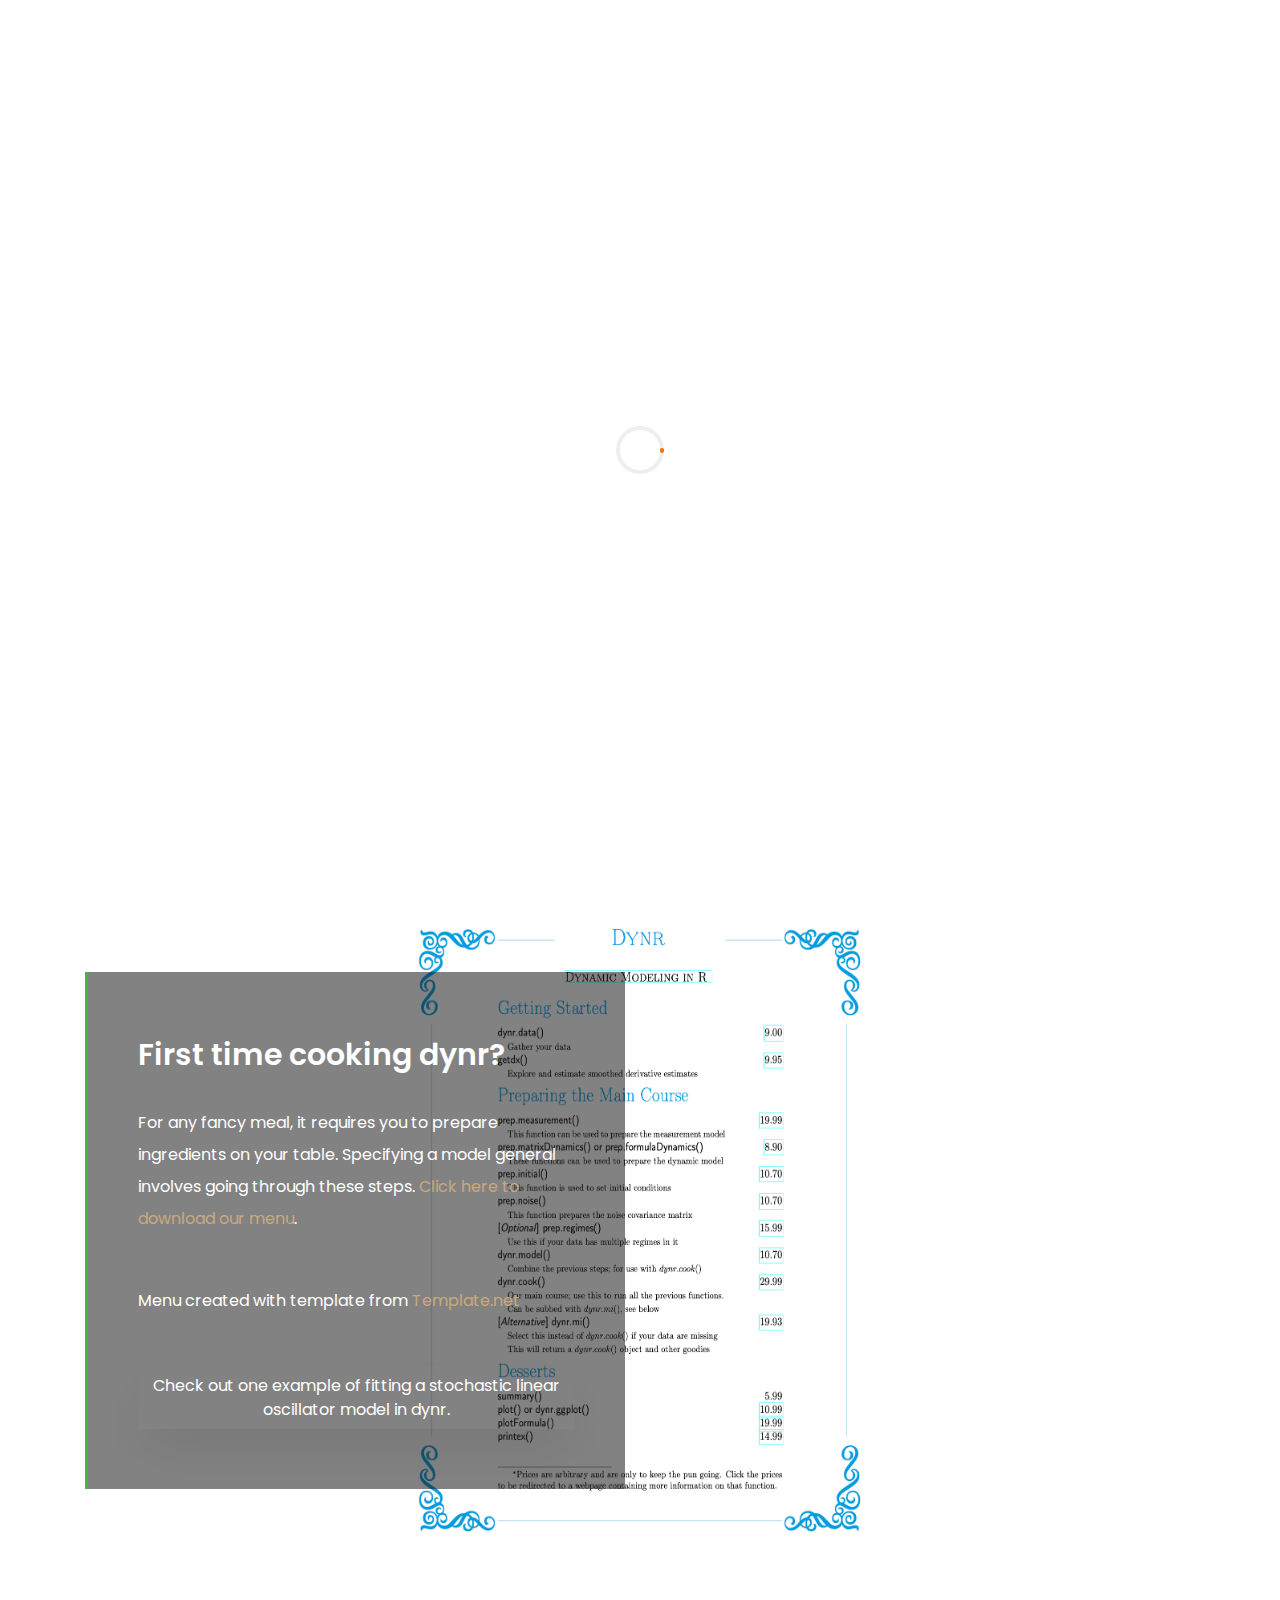
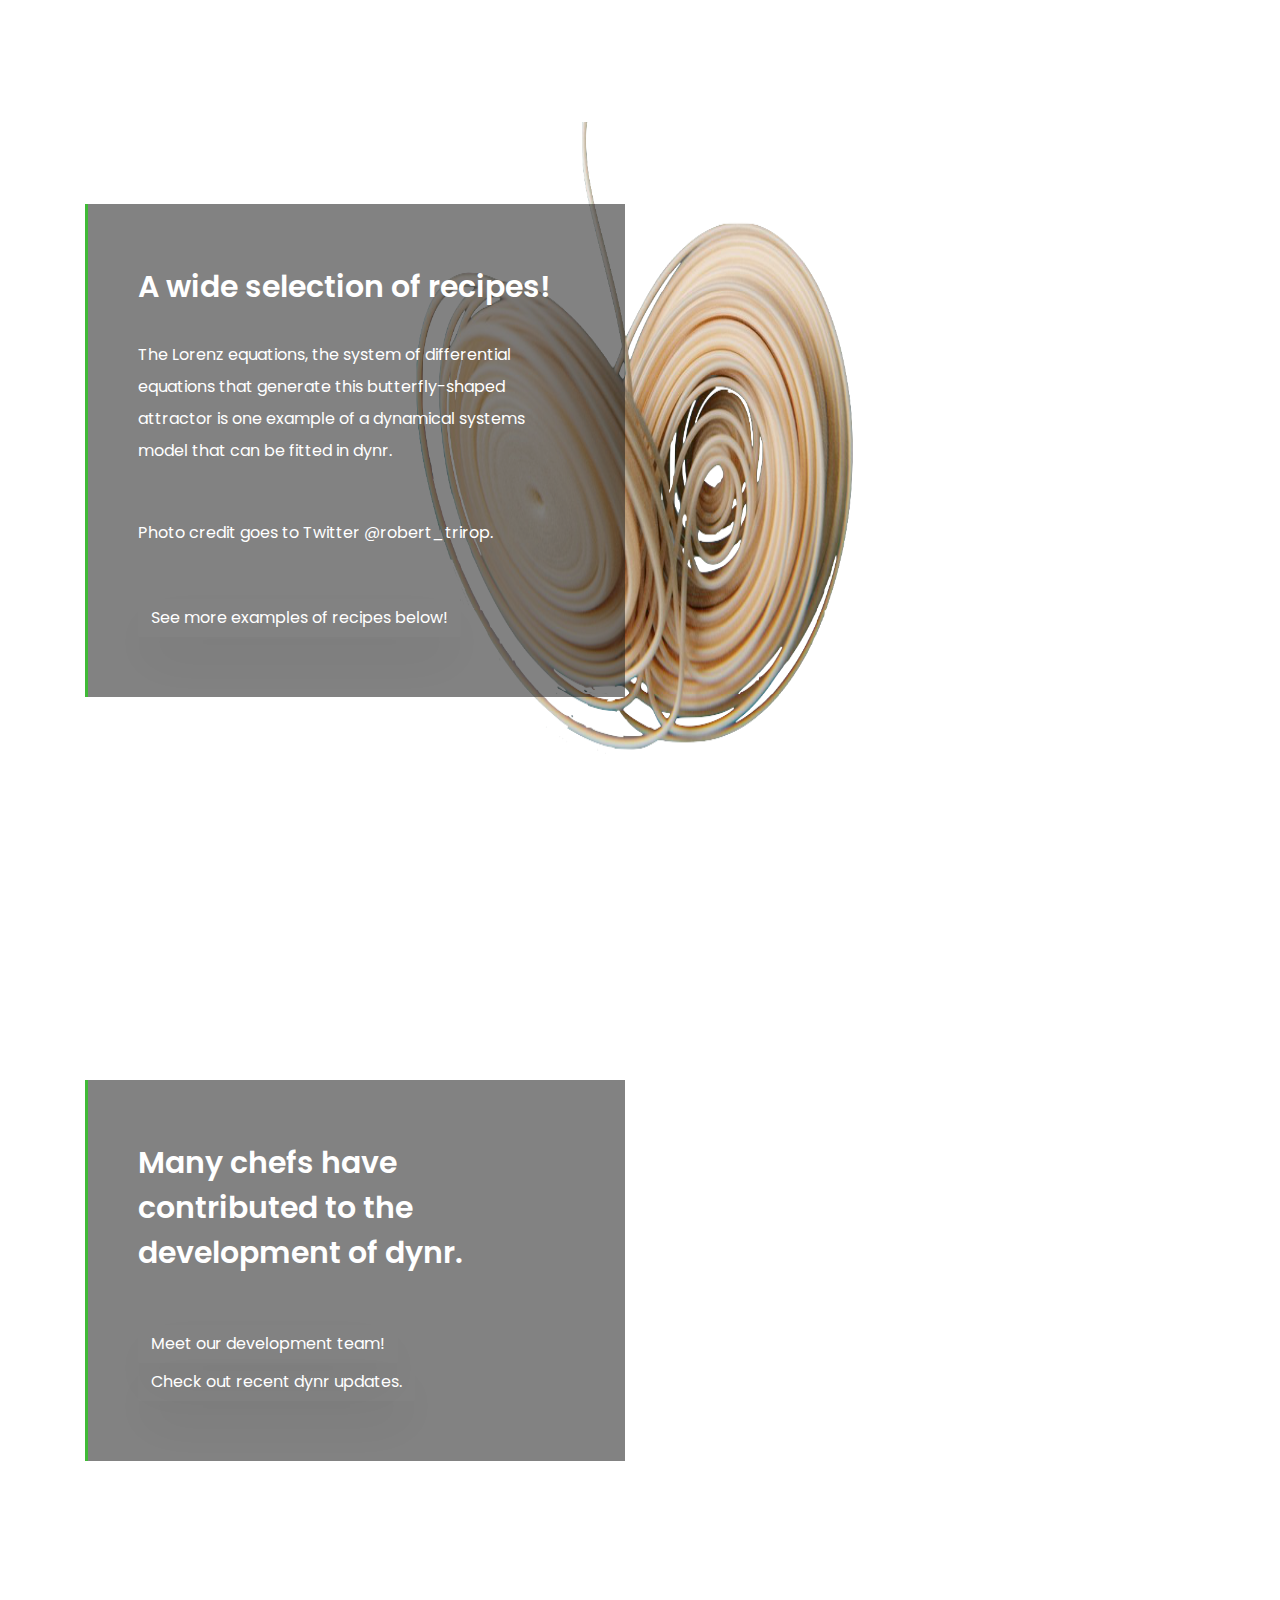
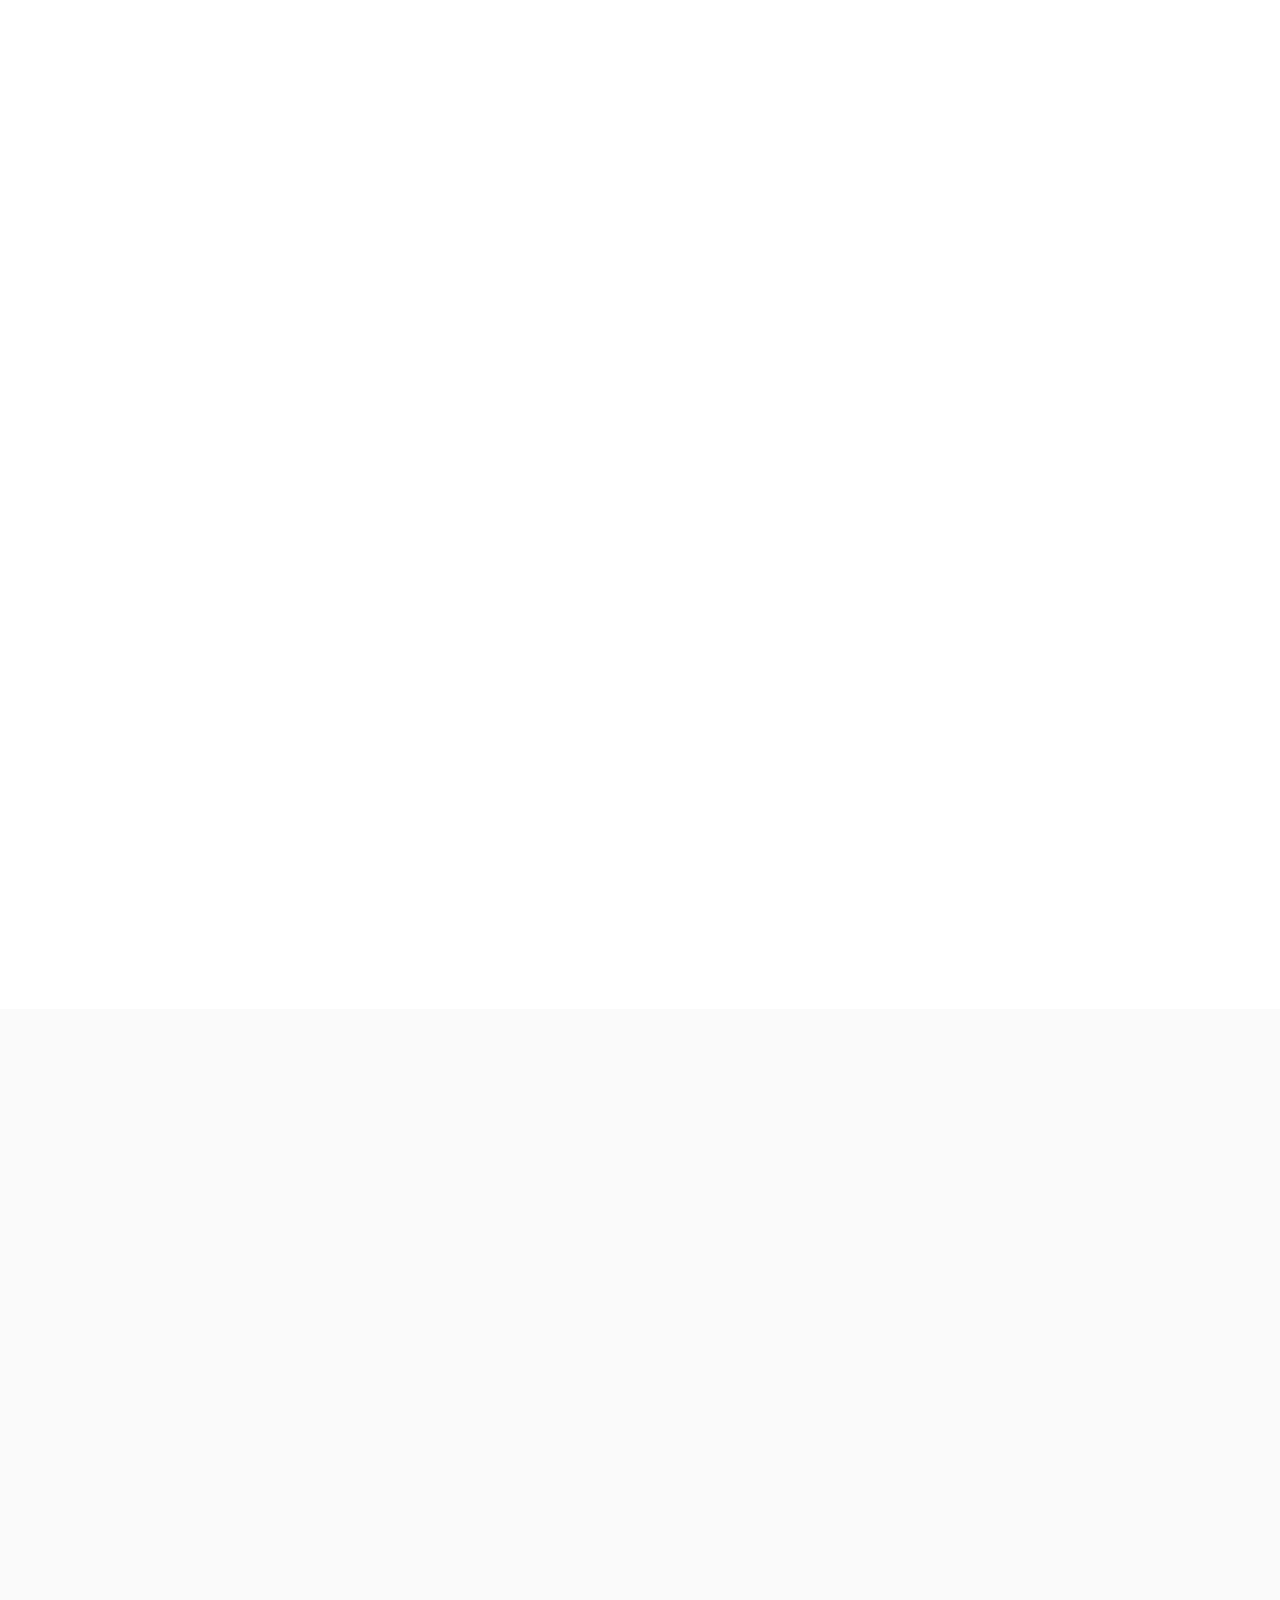
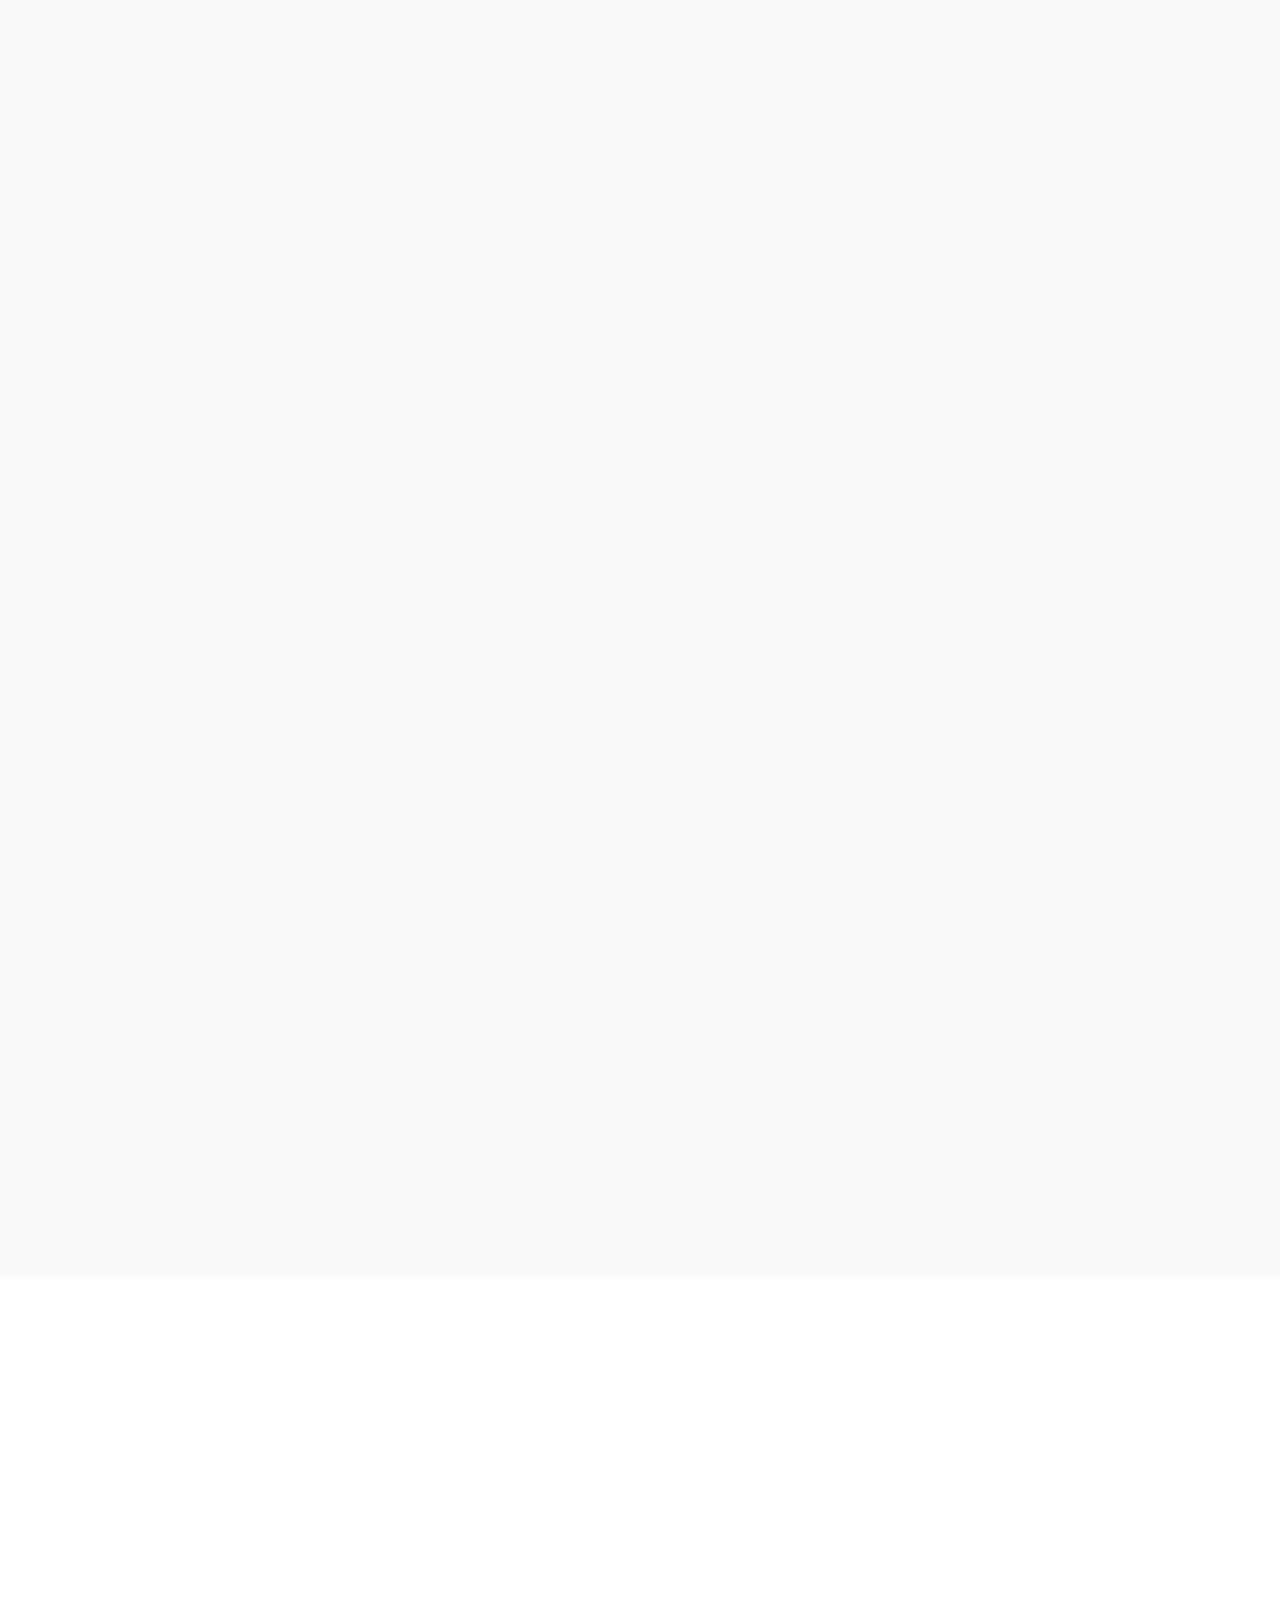
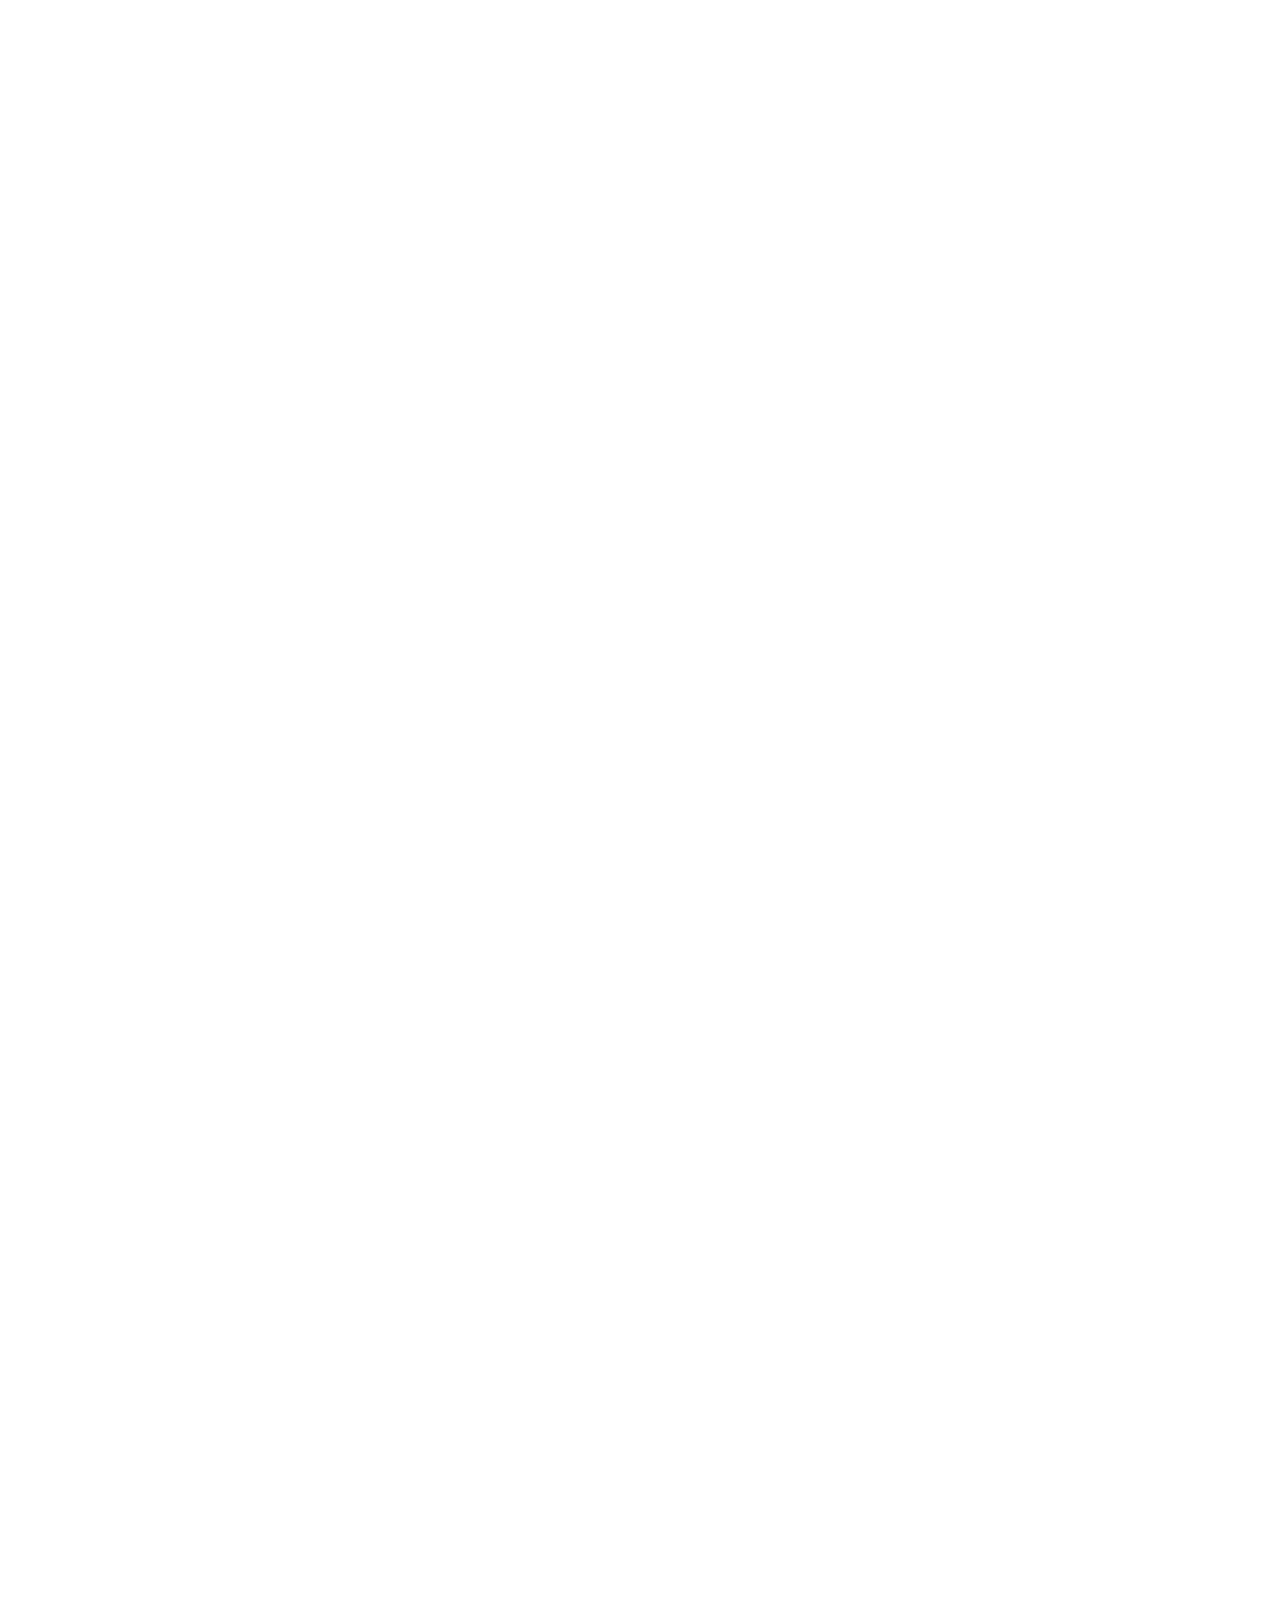
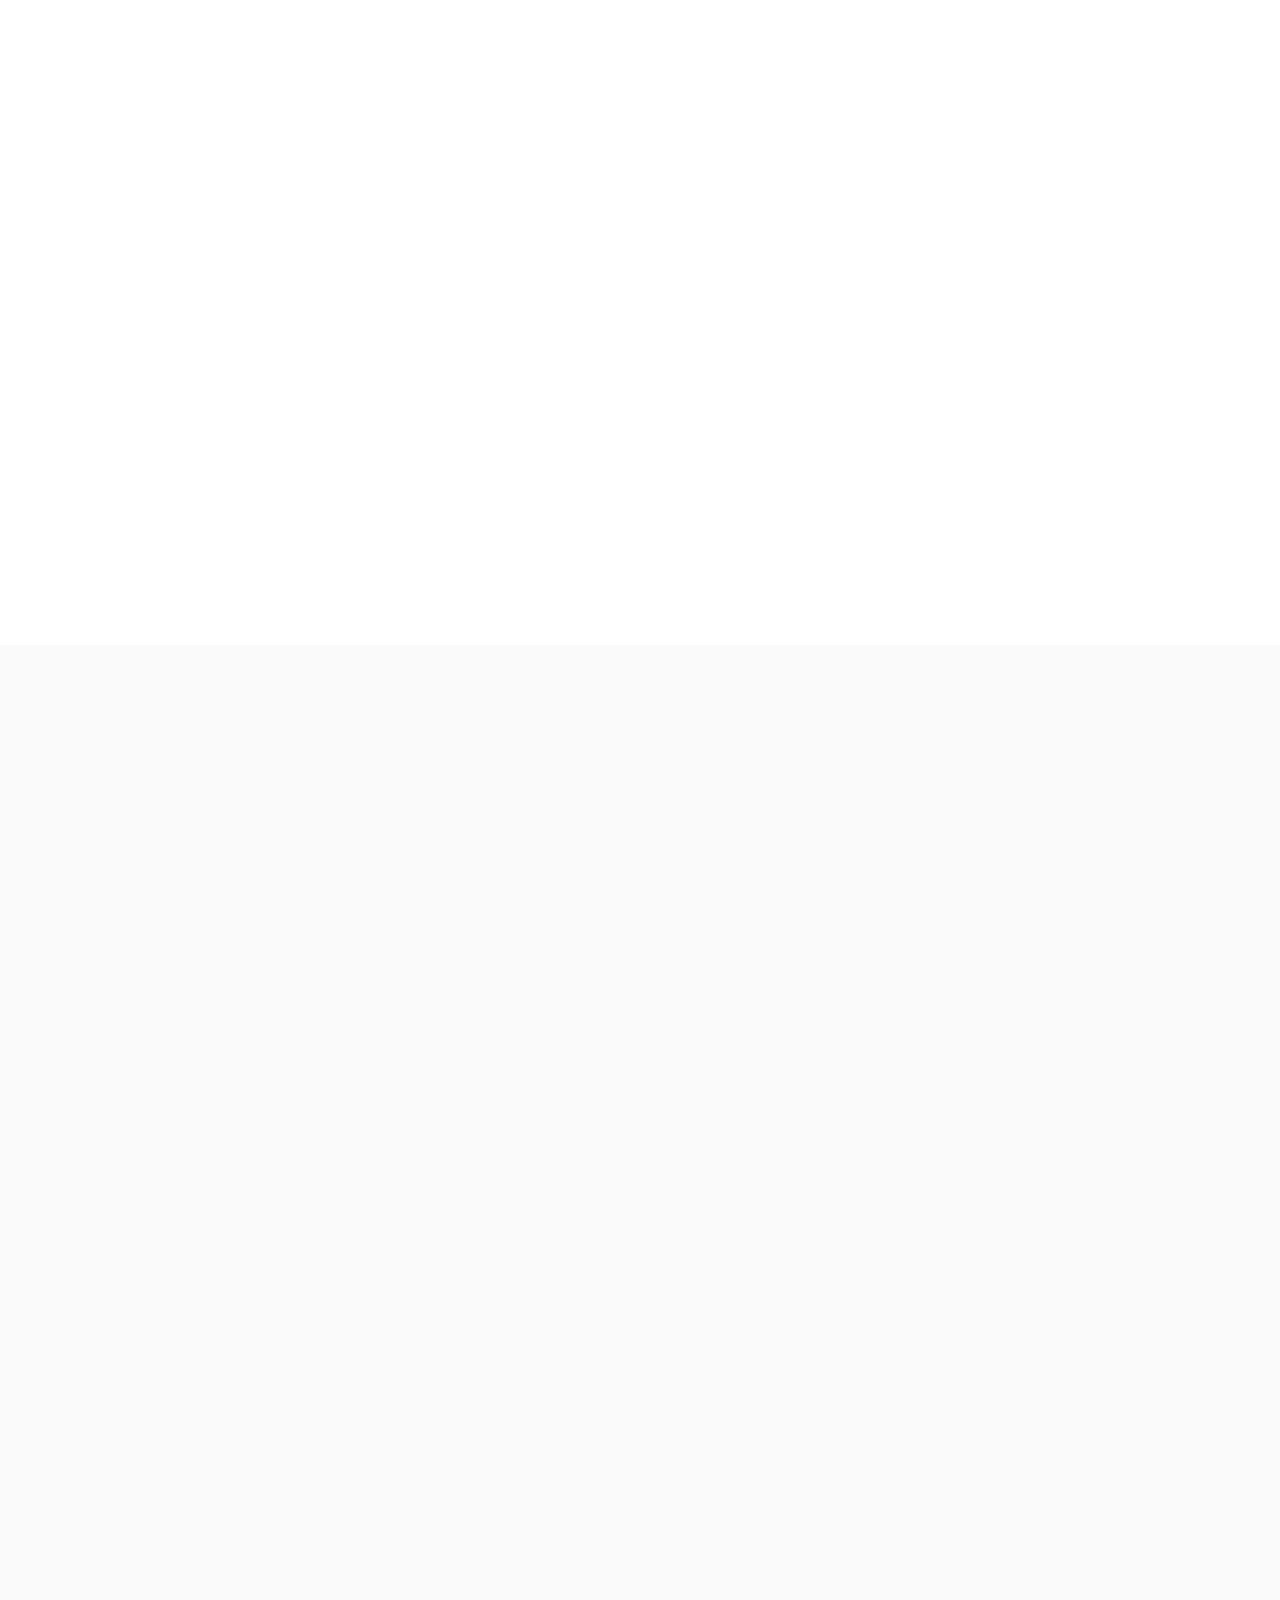
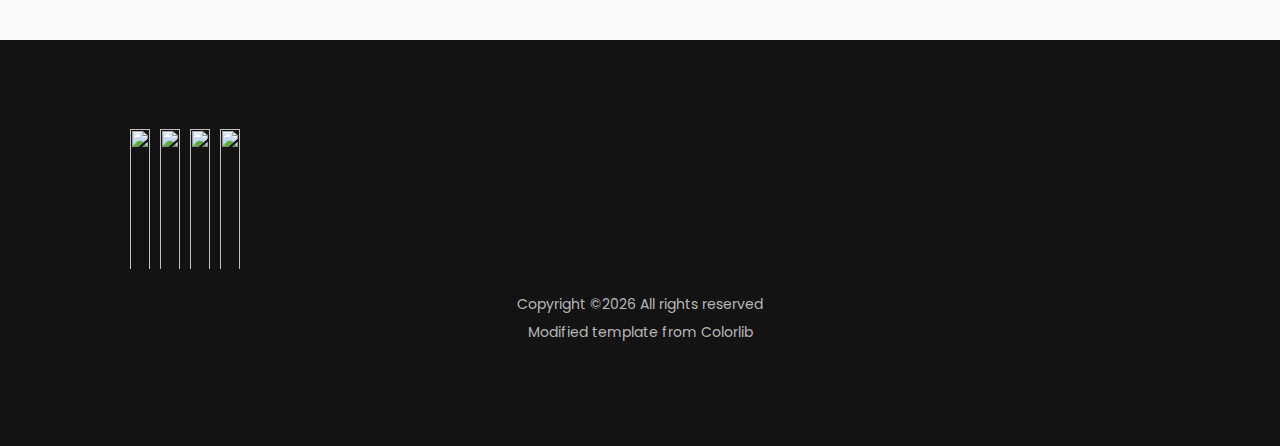
==== index.html @ e704b5b9 "Changed reservation" ====
<!DOCTYPE html>
<html lang="en">
  <head>
    <title>dynr</title>
    <meta charset="utf-8">
    <meta name="viewport" content="width=device-width, initial-scale=1, shrink-to-fit=no">
    
    <link href="https://fonts.googleapis.com/css?family=Poppins:100,200,300,400,500,600,700,800,900" rel="stylesheet">
    <link href="https://fonts.googleapis.com/css?family=Great+Vibes&display=swap" rel="stylesheet">

    <link rel="stylesheet" href="css/open-iconic-bootstrap.min.css">
    <link rel="stylesheet" href="css/animate.css">
    
    <link rel="stylesheet" href="css/owl.carousel.min.css">
    <link rel="stylesheet" href="css/owl.theme.default.min.css">
    <link rel="stylesheet" href="css/magnific-popup.css">

    <link rel="stylesheet" href="css/aos.css">

    <link rel="stylesheet" href="css/ionicons.min.css">

    <link rel="stylesheet" href="css/bootstrap-datepicker.css">
    <link rel="stylesheet" href="css/jquery.timepicker.css">

    
    <link rel="stylesheet" href="css/flaticon.css">
    <link rel="stylesheet" href="css/icomoon.css">
    <link rel="stylesheet" href="css/style.css">
  </head>
  <body>
	  <nav class="navbar navbar-expand-lg navbar-dark ftco_navbar ftco-navbar-light" id="ftco-navbar">
	    <div class="container">
	      <a class="navbar-brand" href="index.html">dynr</a>
	      <button class="navbar-toggler" type="button" data-toggle="collapse" data-target="#ftco-nav" aria-controls="ftco-nav" aria-expanded="false" aria-label="Toggle navigation">
	        <span class="oi oi-menu"></span> Menu
	      </button>

	      <div class="collapse navbar-collapse" id="ftco-nav">
	        <ul class="navbar-nav ml-auto">
	        	<li class="nav-item active"><a href="index.html" class="nav-link">Home</a></li>
	        	<li class="nav-item"><a href="about.html" class="nav-link">References</a></li>
	          <li class="nav-item"><a href="index.html#contact" class="nav-link">Contact</a></li>
	          <li class="nav-item cta"><a href="https://github.com/mhunter1/dynr" class="nav-link">Book a download</a></li>
	        </ul>
	      </div>
	    </div>
	  </nav>
    <!-- END nav -->
    
    <!-- ##### Hero Area Start ##### -->
    <section class="hero-area">
        <div class="hero-slides owl-carousel">
            <!-- Single Hero Slide -->
            <div class="single-hero-slide bg-img" style="background-image: url(images/hero-image/pexels-pixabay-256318.png);background-size: 65% 125%;">
                <div class="container h-100">
                    <div class="row h-100 align-items-center">
                        <div class="col-12 col-md-9 col-lg-7 col-xl-6">
                            <div class="hero-slides-content" data-animation="fadeInUp" data-delay="100ms">
                                <h2 data-animation="fadeInUp" data-delay="300ms">What is dynr?</h2>
                                <p data-animation="fadeInUp" data-delay="1000ms">Dynr stands for <b><u>Dyn</u></b>amic Modeling in <u><b>R</u></b>. It is an R package that allows you to fit linear and nonlinear dynamic models, possibly with sudden shifts, in discrete or continuous time.</p>
                                <a href="#MoreInfo" class="btn delicious-btn" data-animation="fadeInUp" data-delay="500ms">Find out more</a>
                            </div>
                        </div>
                    </div>
                </div>
            </div>

            <!-- Single Hero Slide -->
            <div class="single-hero-slide bg-img" style="background-image: url(DynrMenu/DynrMenu.png); background-size: 40% 90%">
                <div class="container h-100">
                    <div class="row h-100 align-items-center">
                        <div class="col-12 col-md-9 col-lg-7 col-xl-6">
                            <div class="hero-slides-content" data-animation="fadeInUp" data-delay="100ms">
                                <h2 data-animation="fadeInUp" data-delay="300ms">First time cooking dynr? </h2>
                                <p data-animation="fadeInUp" data-delay="700ms"> For any fancy meal, it requires you to prepare ingredients on your table. Specifying a model general involves going through these steps. <a href = 'DynrMenu/DynrMenu.pdf'>Click here to download our menu</a>.
                                <p>Menu created with template from <a href='https://www.template.net/editable/4820/dinner-menu-template'>Template.net </p>
								</p>                                
                                <a href="https://quantdev.ssri.psu.edu/tutorials/dynr-linearsde" class="btn delicious-btn" data-animation="fadeInUp" data-delay="1000ms">Check out one example of fitting a stochastic linear oscillator model in dynr.</a>
                            </div>
                        </div>
                    </div>
                </div>
            </div>

            <!-- Single Hero Slide -->
            <div class="single-hero-slide bg-img" style="background-image: url(images/hero-image/LorenzPasta_Trans_Crop.png); background-size: 40% 80%;">
                <div class="container h-100">
                    <div class="row h-100 align-items-center">
                        <div class="col-12 col-md-9 col-lg-7 col-xl-6">
                            <div class="hero-slides-content" data-animation="fadeInUp" data-delay="100ms">
                                <h2 data-animation="fadeInUp" data-delay="300ms">A wide selection of recipes!</h2>
                                <p data-animation="fadeInUp" data-delay="700ms">The Lorenz equations, the system of differential equations that generate this butterfly-shaped attractor is one example of a dynamical systems model that can be fitted in dynr.</p>
                                <p>Photo credit goes to Twitter @robert_trirop.</p>
                                <a href="#OurMenu" class="btn delicious-btn" data-animation="fadeInUp" data-delay="1000ms">See more examples of recipes below!</a>
                            </div>
                        </div>
                    </div>
                </div>
            </div>

            <!-- Single Hero Slide -->
            <div class="single-hero-slide bg-img" style="background-image: url(images/hero-image/fish-veggies-1.png);">
              <div class="container h-100">
                  <div class="row h-100 align-items-center">
                      <div class="col-12 col-md-9 col-lg-7 col-xl-6">
                          <div class="hero-slides-content" data-animation="fadeInUp" data-delay="100ms">
                              <h2 data-animation="fadeInUp" data-delay="300ms">Many chefs have contributed to the development of dynr.</h2>
                              <p data-animation="fadeInUp" data-delay="700ms"></p>
                              <a href="#contact2" class="btn delicious-btn" data-animation="fadeInUp" data-delay="1000ms">Meet our development team!</a>
                              <a href="#Updates" class="btn delicious-btn" data-animation="fadeInUp" data-delay="1000ms">Check out recent dynr updates.</a>
                          </div>
                      </div>
                  </div>
              </div>
          </div>
        </div>
    </section>
    <!-- ##### Hero Area End ##### -->
    
	

		<section class="ftco-section ftco-wrap-about">
            <a id="MoreInfo">
			<div class="container">
				<div class="row">
					<div class="col-md-7 d-flex">
						<div class="img img-1 mr-md-2" style="background-image: url(images/pexels-malidate-van-784632.jpg);"></div>
						<div class="img img-2 ml-md-2" style="background-image: url(images/goran-ivos-idmvPhF8t4E-unsplash.jpg);"></div>
					</div>
					<div class="col-md-5 wrap-about pt-5 pt-md-5 pb-md-3 ftco-animate">
	          <div class="heading-section mb-4 my-5 my-md-0">
	          	<span class="subheading">About dynr</span>
	            <h2 class="mb-4">&nbsp;&nbsp;Dinner or diner again?</h2>
	          </div>
              <p>Dynr is pronounced the same as “dinner.” The inspiration came from relating the procedures of fitting dynamic models to things done surrounding dinner, such as gathering ingredients (data), preparing recipes (code for different submodels), cooking (estimation) and serving (presentation of results).</p>
              <p>Dynr can handle a broad class of linear and nonlinear discrete- and continuous-time models, with regime-switching properties in C, while maintaining intuitive specification functions in R.
              </p>
					</div>
				</div>
			</div>
            </a>
		</section>

		
		<section class="ftco-section ftco-counter img ftco-no-pt" id="section-counter">
    	<div class="container">
    		<div class="row d-md-flex">
    			<div class="col-md-9">
    				<div class="row d-md-flex align-items-center">
		          <div class="col-md-6 col-lg-3 mb-4 mb-lg-0 d-flex justify-content-center counter-wrap ftco-animate">
		            <div class="block-18">
		              <div class="text">
		                <strong class="number" data-number="5">0</strong>
		                <span>Years of Experienced</span>
		              </div>
		            </div>
		          </div>
		          <div class="col-md-6 col-lg-3 mb-4 mb-lg-0 d-flex justify-content-center counter-wrap ftco-animate">
		            <div class="block-18">
		              <div class="text">
		                <strong class="number" data-number="1123">0</strong>
		                <span>Downloads</span>
		              </div>
		            </div>
		          </div>
		          <div class="col-md-6 col-lg-3 mb-4 mb-lg-0 d-flex justify-content-center counter-wrap ftco-animate">
		            <div class="block-18">
		              <div class="text">
		                <strong class="number" data-number="10">0</strong>
		                <span>Staffs</span>
		              </div>
		            </div>
		          </div>
		          <div class="col-md-6 col-lg-3 mb-4 mb-lg-0 d-flex justify-content-center counter-wrap ftco-animate">
		            <div class="block-18">
		              <div class="text">
		                <strong class="number" data-number="14">0</strong>
		                <span>Releases</span>
		              </div>
		            </div>
		          </div>
	          </div>
          </div>
          <div class="col-md-3 text-center text-md-left">
          </div>
        </div>
    	</div>
    </section>	

    <section class="ftco-section bg-light">
    	<div class="container">
    		<div class="row no-gutters justify-content-center mb-5 pb-2">
          <div class="col-md-12 text-center heading-section ftco-animate">
          	<span class="subheading">Specialties</span>
            <h2 id = "OurMenu" class="mb-4">Our Menu</h2>
          </div>
        </div>
        <div class="row no-gutters d-flex align-items-stretch">
        	<div class="col-md-12 col-lg-6 d-flex align-self-stretch">
        		<div class="menus d-sm-flex ftco-animate align-items-stretch">
              <div class="menu-img img" style="background-image: url(images/imputation.png);"></div>
              <div class="text d-flex align-items-center">
								<div>
	              	<div class="d-flex">
		                <div class="one-half">
		                  <h3>Multiple Imputation</h3>
		                </div>
		                <div class="one-forth">
		                  <span class="price"></span>
		                </div>
		              </div>
		              <p>Fill up those missing values with with multiple imputation.</p>
		              <p><a href="https://quantdev.ssri.psu.edu/tutorials/dynrmi-multiple-imputation-dynr" class="btn btn-primary">Order now</a></p>
	              </div>
              </div>
            </div>
        	</div>
        	<div class="col-md-12 col-lg-6 d-flex align-self-stretch">
        		<div class="menus d-sm-flex ftco-animate align-items-stretch">
              <div class="menu-img img" style="background-image: url(images/MultilevelDFA.png); background-size: 100% 100%;"></div>
              <div class="text d-flex align-items-center">
								<div>
	              	<div class="d-flex">
		                <div class="one-half">
		                  <h3>Process Factor Analysis</h3>
		                </div>
		                <div class="one-forth">
		                  <span class="price"></span>
		                </div>
		              </div>
		              <p>Combining time series models with factor analytic model</p>
		              <p><a href="https://quantdev.ssri.psu.edu/tutorials/r-bootcamp-pfa-dynr" class="btn btn-primary">Order now</a></p>
	              </div>
              </div>
            </div>
        	</div>

        	<div class="col-md-12 col-lg-6 d-flex align-self-stretch">
        		<div class="menus d-sm-flex ftco-animate align-items-stretch">
              <div class="menu-img img order-md-last" style="background-image: url(images/VAR.png);background-size: 100% 100%;"></div>
              <div class="text d-flex align-items-center">
								<div>
	              	<div class="d-flex">
		                <div class="one-half">
		                  <h3>Vector Autoregression</h3>
		                </div>
		                <div class="one-forth">
		                  <span class="price"></span>
		                </div>
		              </div>
		              <p>See if you're full later based on how you feel now with this tutorial on VAR models.</p>
		              <p><a href="https://quantdev.ssri.psu.edu/tutorials/r-bootcamp-var-demo-dynr" class="btn btn-primary">Order now</a></p>
	              </div>
              </div>
            </div>
        	</div>
        	<div class="col-md-12 col-lg-6 d-flex align-self-stretch">
        		<div class="menus d-sm-flex ftco-animate align-items-stretch">
              <div class="menu-img img order-md-last" style="background-image: url(images/GrowthCurve.png); background-size: 100% 100%;"></div>
              <div class="text d-flex align-items-center">
								<div>
	              	<div class="d-flex">
		                <div class="one-half">
		                  <h3>Growth Curve Model</h3>
		                </div>
		                <div class="one-forth">
		                  <span class="price"></span>
		                </div>
		              </div>
		              <p>Model how quickly you become full with our tutorial on Growth Curves.</p>
		              <p><a href="https://quantdev.ssri.psu.edu/tutorials/r-bootcamp-gcm-demo-dynr" class="btn btn-primary">Order now</a></p>
	              </div>
              </div>
            </div>
        	</div>

        	<div class="col-md-12 col-lg-6 d-flex align-self-stretch">
        		<div class="menus d-sm-flex ftco-animate align-items-stretch">
              <div class="menu-img img" style="background-image: url(images/pendulum.gif); background-size: 100% 100%;"></div>
              <div class="text d-flex align-items-center">
								<div>
	              	<div class="d-flex">
		                <div class="one-half">
		                  <h3>Linear SDEs</h3>
		                </div>
		                <div class="one-forth">
		                  <span class="price"></span>
		                </div>
		              </div>
		              <p>This tutorial on the damped linear oscilator will help you model your fluctuations from full to hangry.</p>
		              <p><a href="https://quantdev.ssri.psu.edu/tutorials/dynr-linearsde" class="btn btn-primary">Order now</a></p>
	              </div>
              </div>
            </div>
        	</div>
        	<div class="col-md-12 col-lg-6 d-flex align-self-stretch">
        		<div class="menus d-sm-flex ftco-animate align-items-stretch">
              <div class="menu-img img" style="background-image: url(images/RSLinearDiscrete.png); background-size: 100% 100%;"></div>
              <div class="text d-flex align-items-center">
								<div>
	              	<div class="d-flex">
		                <div class="one-half">
		                  <h3>Regime-Switching Time-Series Model</h3>
		                </div>
		                <div class="one-forth">
		                  <span class="price"></span>
		                </div>
		              </div>
		              <p>Use this tutorial on regime-switching time-series model to see whether you'll transition from a hungry process to a hangry process.</p>
		              <p><a href="https://quantdev.ssri.psu.edu/tutorials/dynr-rslineardiscreteexample" class="btn btn-primary">Order now</a></p>
	              </div>
              </div>
            </div>
        	</div>
            <div class="col-md-12 col-lg-6 d-flex align-self-stretch">
                <div class="menus d-sm-flex ftco-animate align-items-stretch">
              <div class="menu-img img" style="background-image: url(images/RSLinearDiscrete.png); background-size: 100% 100%;"></div>
              <div class="text d-flex align-items-center">
                                <div>
                      <div class="d-flex">
                        <div class="one-half">
                          <h3>Optimizing Intervention Dosage</h3>
                        </div>
                        <div class="one-forth">
                          <span class="price"></span>
                        </div>
                      </div>
                      <p>READY TO GO! This tutorial shows you how to use control theory technique to calculate the optimal amount of input (e.g., intervention dosage) to keep a system as close as possible to the baseline of 0.</p>
                      <p><a href="https://quantdev.ssri.psu.edu/tutorials/dynr-rslineardiscreteexample" class="btn btn-primary">Order now</a></p>
                  </div>
              </div>
            </div>
            </div>

        </div>
    	</div>
    </section>
    
		<section class="ftco-section">
			<div class="container">
				<div class="row justify-content-center mb-5 pb-2">
          <div class="col-md-12 text-center heading-section ftco-animate">
          	<span class="subheading">Chefs</span>
            <h2 class="mb-4" id="contact2">Our Master Chefs</h2>
          </div>
        </div>	
				<div class="row">
					<div class="col-md-6 col-lg-3 ftco-animate">
						<div class="staff">
							<div class="img" style="background-image: url(images/Sy-Miin-Chow.jpg);"></div>
							<div class="text pt-4">
								<h3>Sy-Miin Chow</h3>
								<span class="position mb-2">The Pennsylvania State University</span>
								<span class="position mb-2">quc16@psu.edu</span>
								<div class="faded">
									<ul class="ftco-social d-flex">
		                <li class="ftco-animate"><a href="#"><span class="icon-twitter"></span></a></li>
		                <li class="ftco-animate"><a href="#"><span class="icon-facebook"></span></a></li>
		                <li class="ftco-animate"><a href="#"><span class="icon-google-plus"></span></a></li>
		                <li class="ftco-animate"><a href="#"><span class="icon-instagram"></span></a></li>
		              </ul>
	              </div>
							</div>
						</div>
					</div>
					<div class="col-md-6 col-lg-3 ftco-animate">
						<div class="staff">
							<div class="img" style="background-image: url(images/mhunter.jpg);"></div>
							<div class="text pt-4">
								<h3>Michael D. Hunter</h3>
								<span class="position mb-2">Georgia Institute of Technology</span>
								<span class="position mb-2">michael-hunter@gatech.edu</span>
								<div class="faded">
									<ul class="ftco-social d-flex">
		                <li class="ftco-animate"><a href="#"><span class="icon-twitter"></span></a></li>
		                <li class="ftco-animate"><a href="#"><span class="icon-facebook"></span></a></li>
		                <li class="ftco-animate"><a href="#"><span class="icon-google-plus"></span></a></li>
		                <li class="ftco-animate"><a href="#"><span class="icon-instagram"></span></a></li>
		              </ul>
	              </div>
							</div>
						</div>
					</div>
					<div class="col-md-6 col-lg-3 ftco-animate">
						<div class="staff">
							<div class="img" style="background-image: url(images/Lu_Ou.JPG);"></div>
							<div class="text pt-4">
								<h3>Lu Ou</h3>
								<span class="position mb-2">ACTNext</span>
								<span class="position mb-2">Lu.Ou@act.org</span>
								<div class="faded">
									<ul class="ftco-social d-flex">
		                <li class="ftco-animate"><a href="#"><span class="icon-twitter"></span></a></li>
		                <li class="ftco-animate"><a href="#"><span class="icon-facebook"></span></a></li>
		                <li class="ftco-animate"><a href="#"><span class="icon-google-plus"></span></a></li>
		                <li class="ftco-animate"><a href="#"><span class="icon-instagram"></span></a></li>
		              </ul>
	              </div>
							</div>
						</div>
					</div>
					<div class="col-md-6 col-lg-3 ftco-animate">
						<div class="staff">
							<div class="img" style="background-image: url(images/MengChen.jpg);"></div>
							<div class="text pt-4">
								<h3>Meng Chen</h3>
								<span class="position mb-2">The Pennsylvania State University</span>
								<span class="position mb-2">mxc681@psu.edu</span>
								<div class="faded">
									<ul class="ftco-social d-flex">
		                <li class="ftco-animate"><a href="#"><span class="icon-twitter"></span></a></li>
		                <li class="ftco-animate"><a href="#"><span class="icon-facebook"></span></a></li>
		                <li class="ftco-animate"><a href="#"><span class="icon-google-plus"></span></a></li>
		                <li class="ftco-animate"><a href="#"><span class="icon-instagram"></span></a></li>
		              </ul>
	              </div>
							</div>
						</div>
          </div>
          <div class="col-md-6 col-lg-3 ftco-animate">
						<div class="staff">
							<div class="img" style="background-image: url(images/l.ji-1.jpg);"></div>
							<div class="text pt-4">
								<h3>Linying Ji</h3>
								<span class="position mb-2">The Pennsylvania State University</span>
								<span class="position mb-2">lzj114@psu.edu</span>
								<div class="faded">
									<ul class="ftco-social d-flex">
		                <li class="ftco-animate"><a href="#"><span class="icon-twitter"></span></a></li>
		                <li class="ftco-animate"><a href="#"><span class="icon-facebook"></span></a></li>
		                <li class="ftco-animate"><a href="#"><span class="icon-google-plus"></span></a></li>
		                <li class="ftco-animate"><a href="#"><span class="icon-instagram"></span></a></li>
		              </ul>
	              </div>
							</div>
						</div>
          </div>
          <div class="col-md-6 col-lg-3 ftco-animate">
						<div class="staff">
							<div class="img" style="background-image: url(images/Hui-Ju-Hung.jpg);"></div>
							<div class="text pt-4">
								<h3>Hui-Ju Hung</h3>
								<span class="position mb-2">The Pennsylvania State University</span>
								<span class="position mb-2">hzh131@psu.edu</span>
								<div class="faded">
									<ul class="ftco-social d-flex">
		                <li class="ftco-animate"><a href="#"><span class="icon-twitter"></span></a></li>
		                <li class="ftco-animate"><a href="#"><span class="icon-facebook"></span></a></li>
		                <li class="ftco-animate"><a href="#"><span class="icon-google-plus"></span></a></li>
		                <li class="ftco-animate"><a href="#"><span class="icon-instagram"></span></a></li>
		              </ul>
	              </div>
							</div>
						</div>
          </div>
		  <div class="col-md-6 col-lg-3 ftco-animate">
						<div class="staff">
							<div class="img" style="background-image: url(images/Dongjun_You.jpg);"></div>
							<div class="text pt-4">
								<h3>Dongjun You</h3>
								<span class="position mb-2">xxx</span>
								<span class="position mb-2">dongjuny2@gmail.com</span>
								<div class="faded">
									<ul class="ftco-social d-flex">
		                <li class="ftco-animate"><a href="#"><span class="icon-twitter"></span></a></li>
		                <li class="ftco-animate"><a href="#"><span class="icon-facebook"></span></a></li>
		                <li class="ftco-animate"><a href="#"><span class="icon-google-plus"></span></a></li>
		                <li class="ftco-animate"><a href="#"><span class="icon-instagram"></span></a></li>
		              </ul>
	              </div>
							</div>
						</div>
          </div>
		  <div class="col-md-6 col-lg-3 ftco-animate">
						<div class="staff">
							<div class="img" style="background-image: url(images/Jungmin_Lee.JPG);"></div>
							<div class="text pt-4">
								<h3>Jungmin Lee</h3>
								<span class="position mb-2">The Pennsylvania State University</span>
								<span class="position mb-2">jzl95@psu.edu</span>
								<div class="faded">
									<ul class="ftco-social d-flex">
		                <li class="ftco-animate"><a href="#"><span class="icon-twitter"></span></a></li>
		                <li class="ftco-animate"><a href="#"><span class="icon-facebook"></span></a></li>
		                <li class="ftco-animate"><a href="#"><span class="icon-google-plus"></span></a></li>
		                <li class="ftco-animate"><a href="#"><span class="icon-instagram"></span></a></li>
		              </ul>
	              </div>
							</div>
						</div>
          </div>					
          <div class="col-md-6 col-lg-3 ftco-animate">
						<div class="staff">
							<div class="img" style="background-image: url(images/YanlingLi.JPG);"></div>
							<div class="text pt-4">
								<h3>Yanling Li</h3>
								<span class="position mb-2">The Pennsylvania State University</span>
								<span class="position mb-2">yxl823@psu.edu</span>
								<div class="faded">
									<ul class="ftco-social d-flex">
		                <li class="ftco-animate"><a href="#"><span class="icon-twitter"></span></a></li>
		                <li class="ftco-animate"><a href="#"><span class="icon-facebook"></span></a></li>
		                <li class="ftco-animate"><a href="#"><span class="icon-google-plus"></span></a></li>
		                <li class="ftco-animate"><a href="#"><span class="icon-instagram"></span></a></li>
		              </ul>
	              </div>
							</div>
						</div>
					</div>
		  <div class="col-md-6 col-lg-3 ftco-animate">
						<div class="staff">
							<div class="img" style="background-image: url(images/Park_img.png);"></div>
							<div class="text pt-4">
								<h3>Jonathan Park</h3>
								<span class="position mb-2">The Pennsylvania State University</span>
								<span class="position mb-2">jjp409@psu.edu</span>
								<div class="faded">
									<ul class="ftco-social d-flex">
		                <li class="ftco-animate"><a href="https://twitter.com/Jay_Park93"><span class="icon-twitter"></span></a></li>
		                <li class="ftco-animate"><a href="#"><span class="icon-facebook"></span></a></li>
		                <li class="ftco-animate"><a href="#"><span class="icon-google-plus"></span></a></li>
		                <li class="ftco-animate"><a href="#"><span class="icon-instagram"></span></a></li>
		              </ul>
	              </div>
							</div>
						</div>
          </div>
          <div class="col-md-6 col-lg-3 ftco-animate">
						<div class="staff">
							<div class="img" style="background-image: url(images/Young_Won_Cho.jpg);"></div>
							<div class="text pt-4">
								<h3>Young Won Cho</h3>
								<span class="position mb-2">The Pennsylvania State University</span>
								<span class="position mb-2">yfc5309@psu.edu</span>
								<div class="faded">
									<ul class="ftco-social d-flex">
		                <li class="ftco-animate"><a href="#"><span class="icon-twitter"></span></a></li>
		                <li class="ftco-animate"><a href="#"><span class="icon-facebook"></span></a></li>
		                <li class="ftco-animate"><a href="#"><span class="icon-google-plus"></span></a></li>
		                <li class="ftco-animate"><a href="#"><span class="icon-instagram"></span></a></li>
		              </ul>
	              </div>
							</div>
						</div>
					</div>		  
				</div>
			</div>
		</section>

		<section id="contact" class="ftco-section img" style="background-image: url(images/home-reservation.jpg)" data-stellar-background-ratio="0.5">
			<div class="container">
				<div class="row d-flex">
          <div class="col-md-7 ftco-animate makereservation p-4 px-md-5 pb-md-5">
          	<div class="heading-section ftco-animate mb-5 text-center">
	          	<span class="subheading">Suggestions?</span>
                <h3> Please share your suggestions to help enhance future dynr developments.</h3>
	          </div>
            <form method="post" action="https://formspree.io/xdowbwyo" target="_blank">
              <div class="row">
                <div class="col-md-6">
                  <div class="form-group">
                    <label for="">Name</label>
                    <input type="text" class="form-control" placeholder="Your Name" name="name">
                  </div>
                </div>
                <div class="col-md-6">
                  <div class="form-group">
                    <label for="">Email</label>
                    <input type="text" class="form-control" placeholder="Your Email" name="email">
                  </div>
                </div>
				<div class="col-md-12">
                  <div class="form-group">
                    <label for="">Message</label>
                    
					<textarea type="text" class="form-control" name="message" placeholder="Message to Us" rows="5"></textarea>
                  </div>
                </div>
                <!-- <div class="col-md-6">
                  <div class="form-group">
                    <label for="">Phone</label>
                    <input type="text" class="form-control" placeholder="Phone">
                  </div>
                </div>
                <div class="col-md-6">
                  <div class="form-group">
                    <label for="">Date</label>
                    <input type="text" class="form-control" id="book_date" placeholder="Date">
                  </div>
                </div>
                <div class="col-md-6">
                  <div class="form-group">
                    <label for="">Time</label>
                    <input type="text" class="form-control" id="book_time" placeholder="Time">
                  </div>
                </div> -->
                <div class="col-md-12 mt-3">
                  <div class="form-group text-center">
                    <input type="submit" value="Submit" class="btn btn-primary py-3 px-5">
                  </div>
                </div>
              </div>
            </form>
          </div>
        </div>
			</div>
		</section>
<script>/*		
		<section class="ftco-section testimony-section img">
			<div class="overlay"></div>
      <div class="container">
        <div class="row justify-content-center mb-5">
          <div class="col-md-12 text-center heading-section ftco-animate">
          	<span class="subheading">Contact us</span>
            <h2 class="mb-4">The dynr team</h2>
          </div>
        </div>
        <div class="row ftco-animate justify-content-center">
          <div class="col-md-12">
            <div class="carousel-testimony owl-carousel ftco-owl">
              <div class="item">
                <div class="testimony-wrap text-center pb-5">
                  <div class="user-img mb-4" style="background-image: url(images/Jungmin_Lee.JPG)">
                    <span class="quote d-flex align-items-center justify-content-center">
                      <i class="icon-quote-left"></i>
                    </span>
                  </div>
                  <div class="text p-3">
                    <p class="mb-4">I have used dynr all my life and I have always been pleased with their work.</p>
                    <p class="name">Jungmin Lee</p>
                    <span class="position">dynr developer and user</span>
                  </div>
                </div>
              </div>
              <div class="item">
                <div class="testimony-wrap text-center pb-5">
                  <div class="user-img mb-4" style="background-image: url(images/Sy-Miin-Chow.jpg)">
                    <span class="quote d-flex align-items-center justify-content-center">
                      <i class="icon-quote-left"></i>
                    </span>
                  </div>
                  <div class="text p-3">
                    <p class="mb-4">dynrR dynrR dynrR. All you need to know.<br /><br /></p>
                    <p class="name">Sy-Miin Chow</p>
                    <span class="position">dynr developer and user</span>
                  </div>
                </div>
              </div>
              <div class="item">
                <div class="testimony-wrap text-center pb-5">
                  <div class="user-img mb-4" style="background-image: url(images/GroupPhoto.jpg)">
                    <span class="quote d-flex align-items-center justify-content-center">
                      <i class="icon-quote-left"></i>
                    </span>
                  </div>
                  <div class="text p-3">
                    <p class="mb-4">You cannot go wrong with DYNR.<br /><br /><br /></p>
                    <p class="name">MODS lab also</p>
                    <span class="position">Selected team members</span>
                  </div>
                </div>
              </div>
              <div class="item">
                <div class="testimony-wrap text-center pb-5">
                  <div class="user-img mb-4" style="background-image: url(images/person_4.jpg)">
                    <span class="quote d-flex align-items-center justify-content-center">
                      <i class="icon-quote-left"></i>
                    </span>
                  </div>
                  <div class="text p-3">
                    <p class="mb-4">They are friendly. They are friendly. They are friendly. They are friendly.<br /><br /> </p>
                    <p class="name">Seb Bateman</p>
                    <span class="position">Customer</span>
                  </div>
                </div>
              </div>
              <div class="item">
                <div class="testimony-wrap text-center pb-5">
                  <div class="user-img mb-4" style="background-image: url(images/GroupPhoto.jpg)">
                    <span class="quote d-flex align-items-center justify-content-center">
                      <i class="icon-quote-left"></i>
                    </span>
                  </div>
                  <div class="text p-3">
                    <p class="mb-4">They are friendly. I have used DYNR all my life and I have always been satisfied with their work. </p>
                    <p class="name">MODS lab</p>
                    <span class="position">Selected team members</span>
                  </div>
                </div>
              </div>
            </div>
          </div>
        </div>
      </div>
    </section>
*/</script>		
		<section class="ftco-section bg-light">
			<div class="container">
				<div class="row justify-content-center mb-5">
          <div class="col-md-7 text-center heading-section ftco-animate">
          	<span class="subheading">Blog</span>
            <h2 class="mb-4" id ="Updates">Recent Posts</h2>
          </div>
        </div>
				<div class="row">
          <div class="col-md-4 ftco-animate">
            <div class="blog-entry">
              <a href="blog-single.html" class="block-20" style="background-image: url('images/image_1.jpg');">
              </a>
              <div class="text pt-3 pb-4 px-4">
                <div class="meta">
                  <div><a href="#">August, 2019</a></div>
                  <div><a href="#">Admin</a></div>
                </div>
                <h3 class="heading"><a href="#">Sy-Miin Chow talked about dynr at the 2019 Rbootcamp at Penn State</a></h3>
                <p class="clearfix">
                  <a href="https://psu-psychology.github.io/r-bootcamp-2019/talks/chow_dynr_slides.pdf" class="float-left read">Get the slides</a>
                </p>
              </div>
            </div>
          </div>
          <div class="col-md-4 ftco-animate">
            <div class="blog-entry">
              <a href="blog-single.html" class="block-20" style="background-image: url('images/image_2.jpg');">
              </a>
              <div class="text pt-3 pb-4 px-4">
                <div class="meta">
                  <div><a href="#">Feb, 2020</a></div>
                  <div><a href="#">Admin</a></div>
                </div>
                <h3 class="heading"><a href="#">Version 0.1.15-25 of dynr has been released to CRAN</a></h3>
                <p class="clearfix">
                  <a href="https://cran.r-project.org/web/packages/dynr/index.html" class="float-left read">Check it out</a>
                </p>
              </div>
            </div>
          </div>
          <div class="col-md-4 ftco-animate">
            <div class="blog-entry">
              <a href="blog-single.html" class="block-20" style="background-image: url('images/image_3.jpg');">
              </a>
              <div class="text pt-3 pb-4 px-4">
                <div class="meta">
                  <div><a href="#">July, 2018</a></div>
                  <div><a href="#">Admin</a></div>
                </div>
                <h3 class="heading"><a href="">Workhop on "Continuous- and Discrete-Time Dynamic Modeling by Sy-Miin Chow, Michael Hunter, Charles Driver, & Peter Molenaar </a></h3>
                <p class="clearfix">
                <a href="https://psu.box.com/s/qalcmgomrnxxlgfff6wh1uf7uwj87hri" class="float-left read">IMPS 2018, NY. Workshop materials can be accessed here.</a>
                </p>
              </div>
            </div>
          </div>
        </div>
			</div>
		</section>
		
    <footer class="ftco-footer ftco-bg-dark ftco-section">
      <div class="container">
        <div class="footer-logo">
          <ul>
            <li><img src="images/insta-1.jpg" /></li>
            <li><img src="images/insta-2.jpg" /></li>
            <li><img src="images/insta-3.jpg" /></li>
            <li><img src="images/insta-4.jpg" /></li>
          </ul>
        </div>
        </div>
        <div class="row">
          <div class="col-md-12 text-center">

            <p><!-- Link back to Colorlib can't be removed. Template is licensed under CC BY 3.0. -->
              Copyright &copy;<script>document.write(new Date().getFullYear());</script> All rights reserved 
              <br />
              Modified template from <a href="https://colorlib.com" target="_blank">Colorlib</a>
            </p><!-- Link back to Colorlib can't be removed. Template is licensed under CC BY 3.0. -->
          </div>
        </div>
      </div>
    </footer>
  

  <!-- loader -->
  <div id="ftco-loader" class="show fullscreen"><svg class="circular" width="48px" height="48px"><circle class="path-bg" cx="24" cy="24" r="22" fill="none" stroke-width="4" stroke="#eeeeee"/><circle class="path" cx="24" cy="24" r="22" fill="none" stroke-width="4" stroke-miterlimit="10" stroke="#F96D00"/></svg></div>


  <script src="js/jquery.min.js"></script>
  <script src="js/jquery-migrate-3.0.1.min.js"></script>
  <script src="js/popper.min.js"></script>
  <script src="js/bootstrap.min.js"></script>
  <script src="js/jquery.easing.1.3.js"></script>
  <script src="js/jquery.waypoints.min.js"></script>
  <script src="js/jquery.stellar.min.js"></script>
  <script src="js/owl.carousel.min.js"></script>
  <script src="js/jquery.magnific-popup.min.js"></script>
  <script src="js/aos.js"></script>
  <script src="js/jquery.animateNumber.min.js"></script>
  <script src="js/bootstrap-datepicker.js"></script>
  <script src="js/jquery.timepicker.min.js"></script>
  <script src="js/scrollax.min.js"></script>
  <script src="https://maps.googleapis.com/maps/api/js?key=AIzaSyBVWaKrjvy3MaE7SQ74_uJiULgl1JY0H2s&sensor=false"></script>
  <script src="js/google-map.js"></script>
  <script src="js/main.js"></script>
  <script src="js/plugins.js"></script>
  <script src="js/active.js"></script>
    
  </body>
</html>
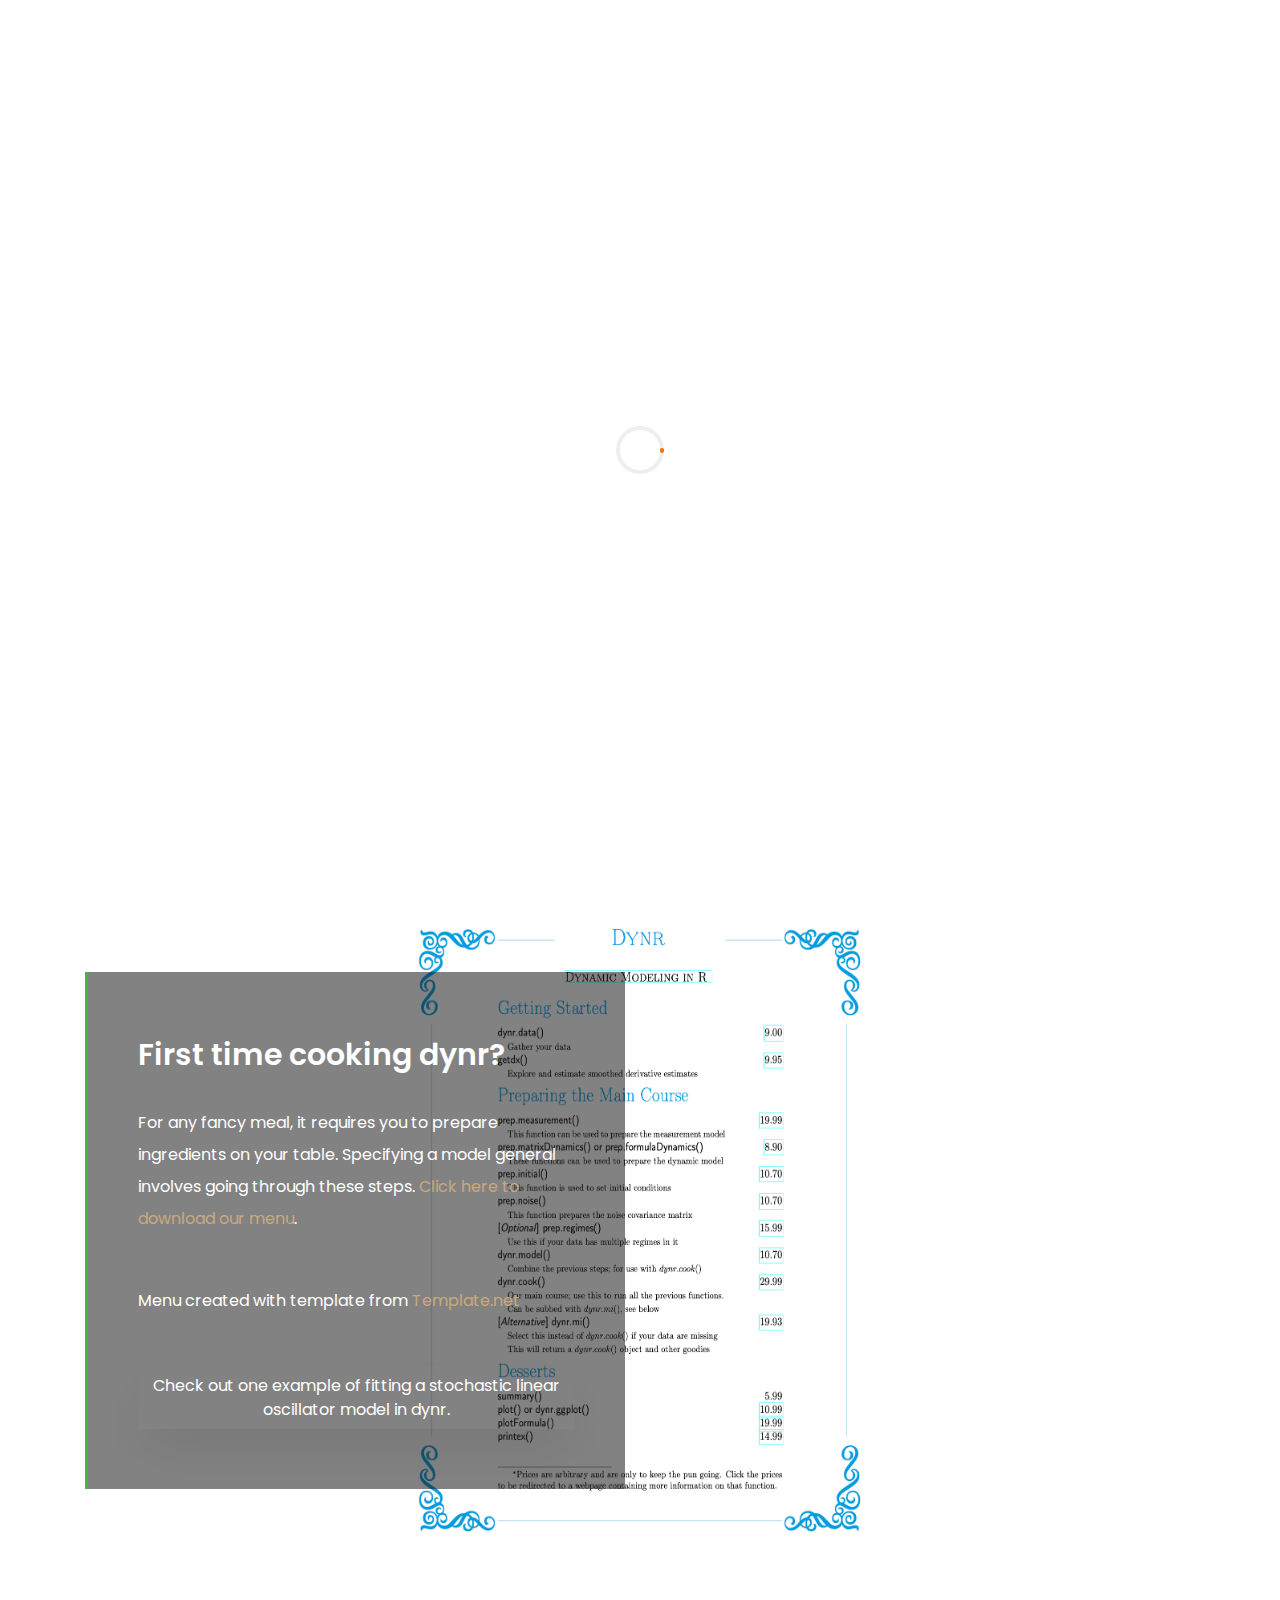
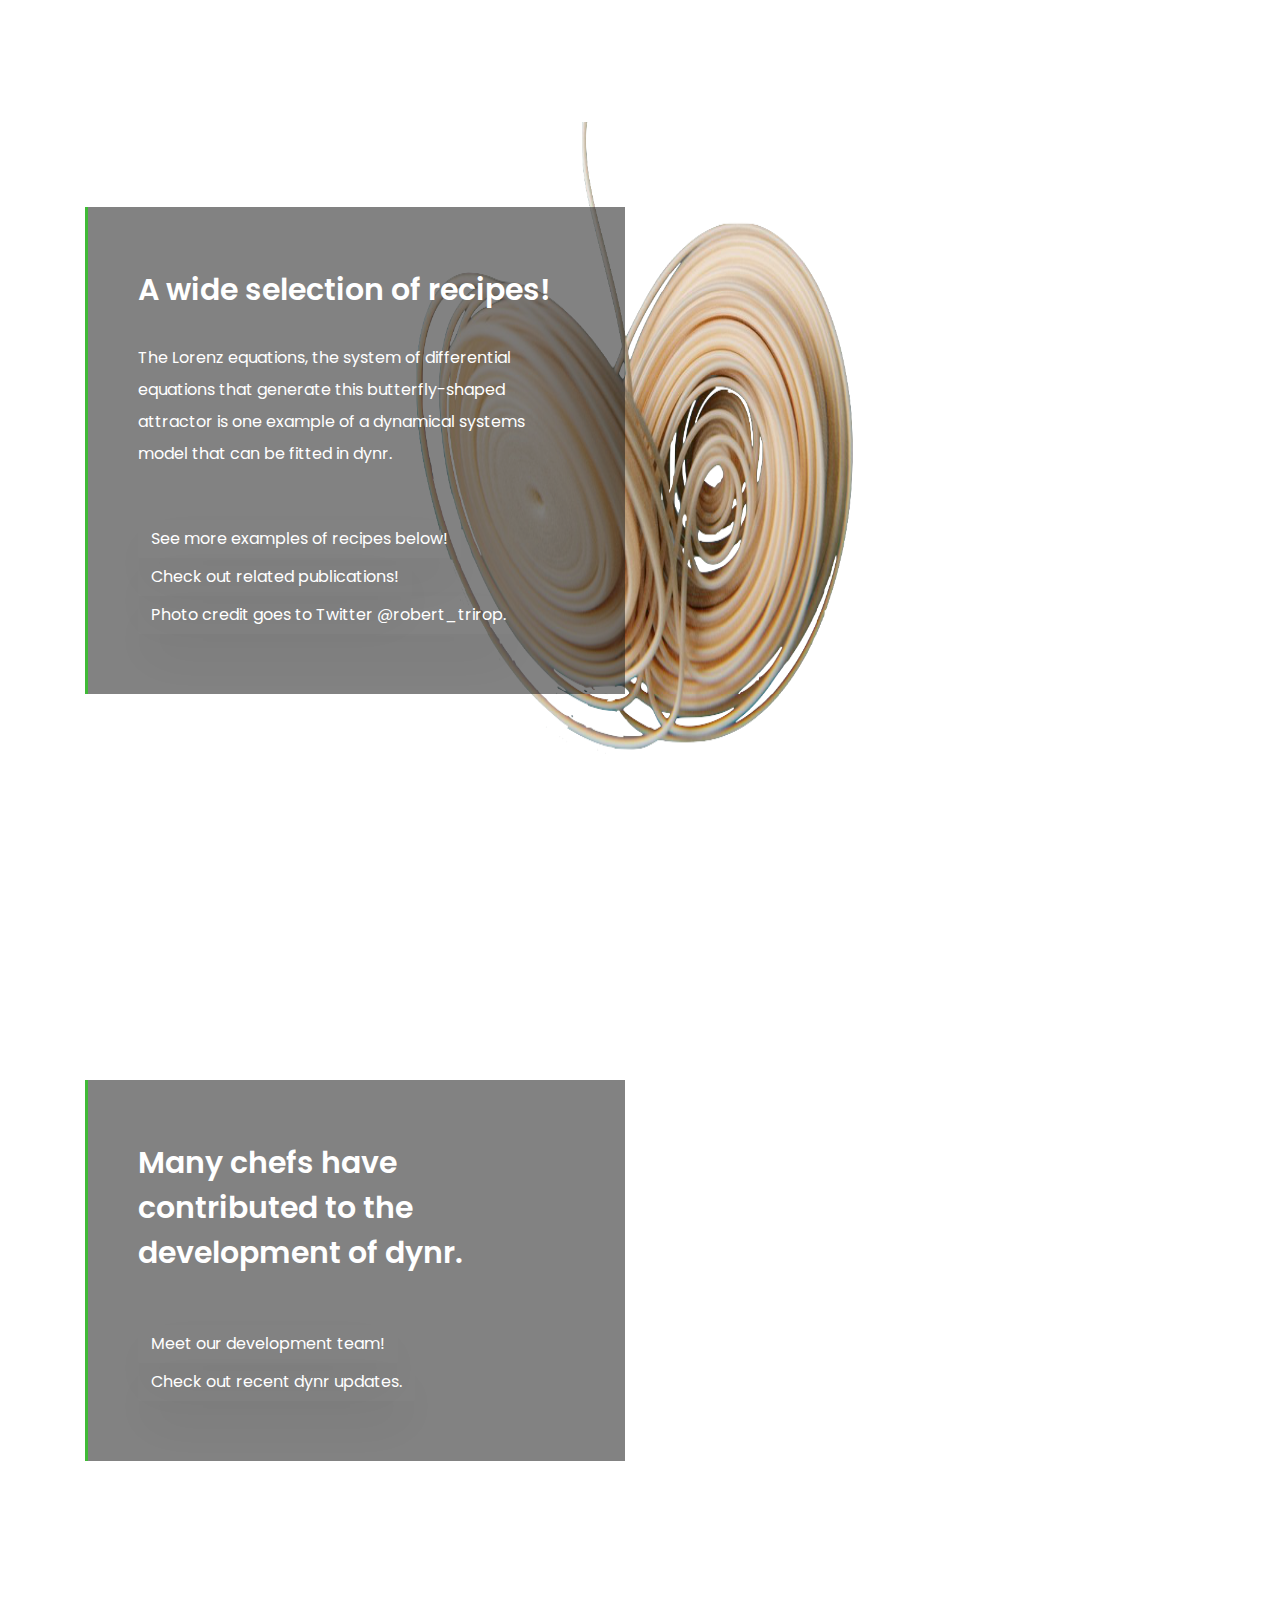
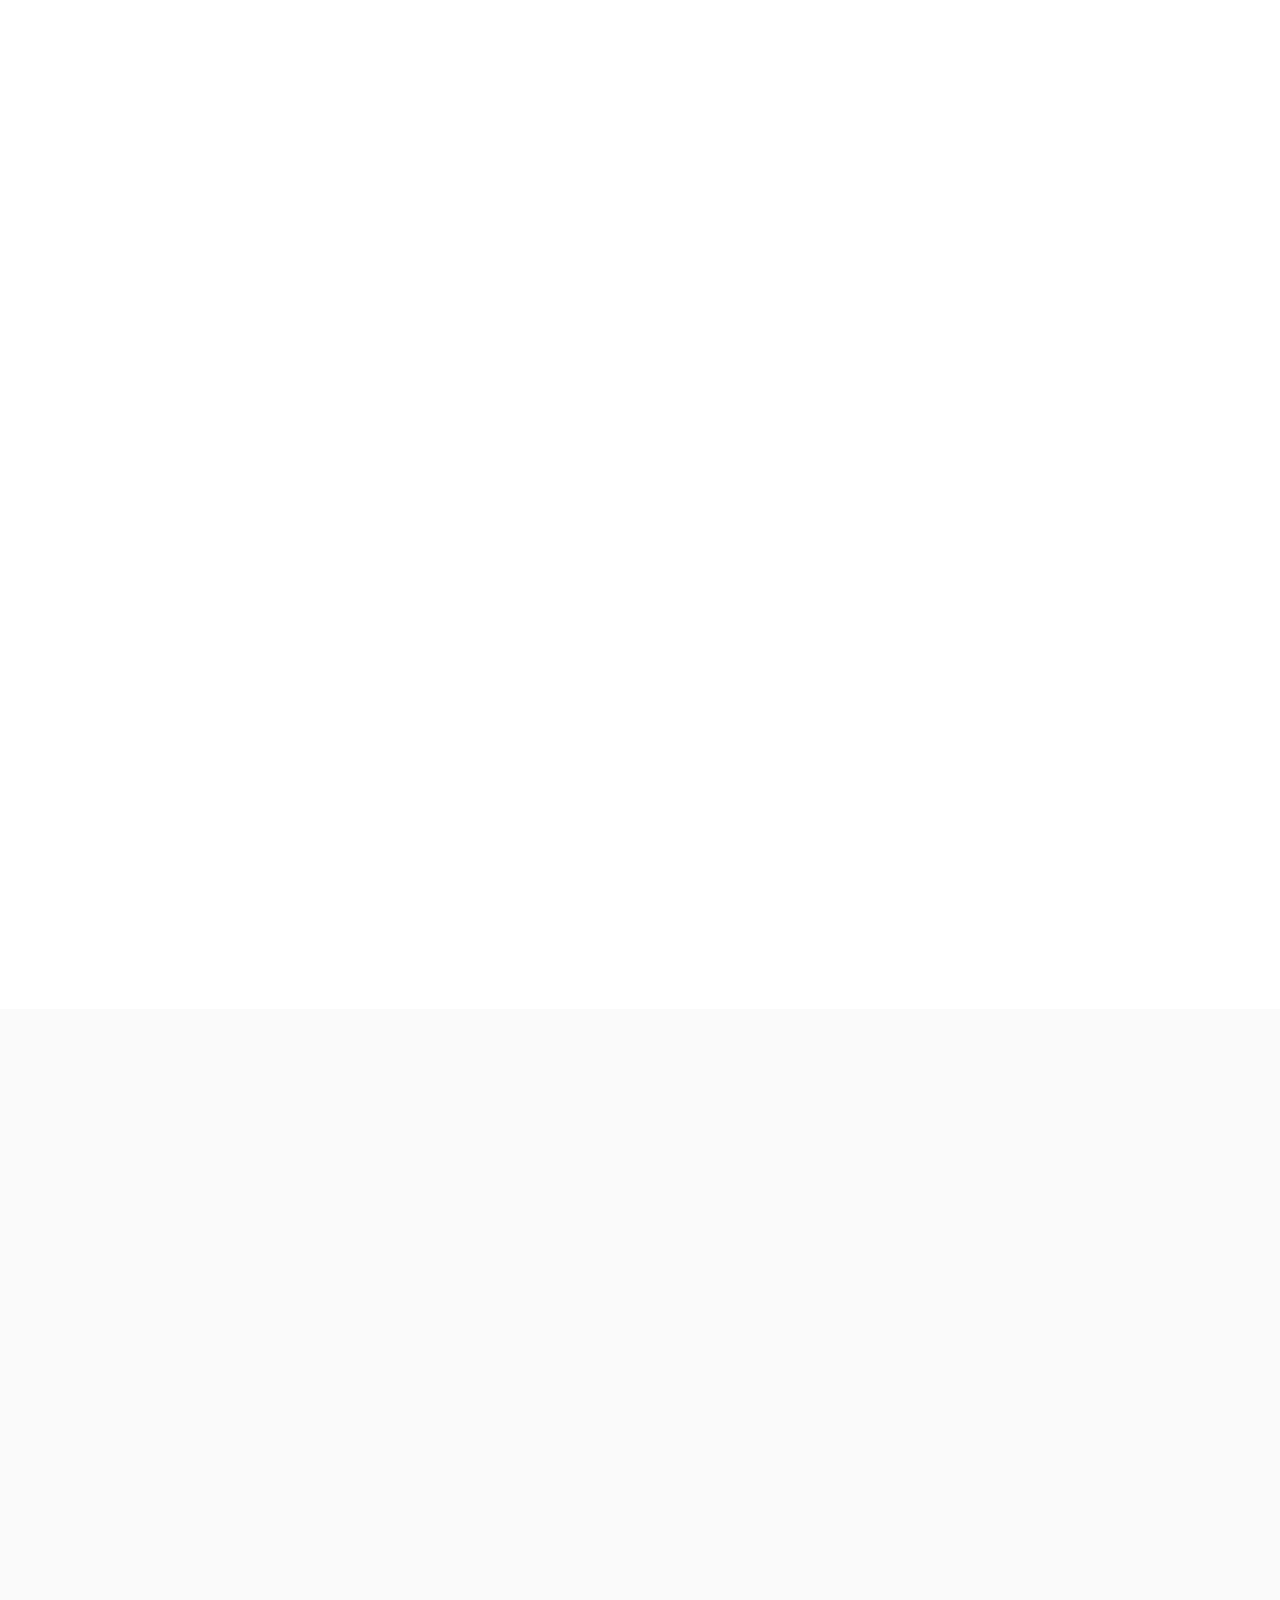
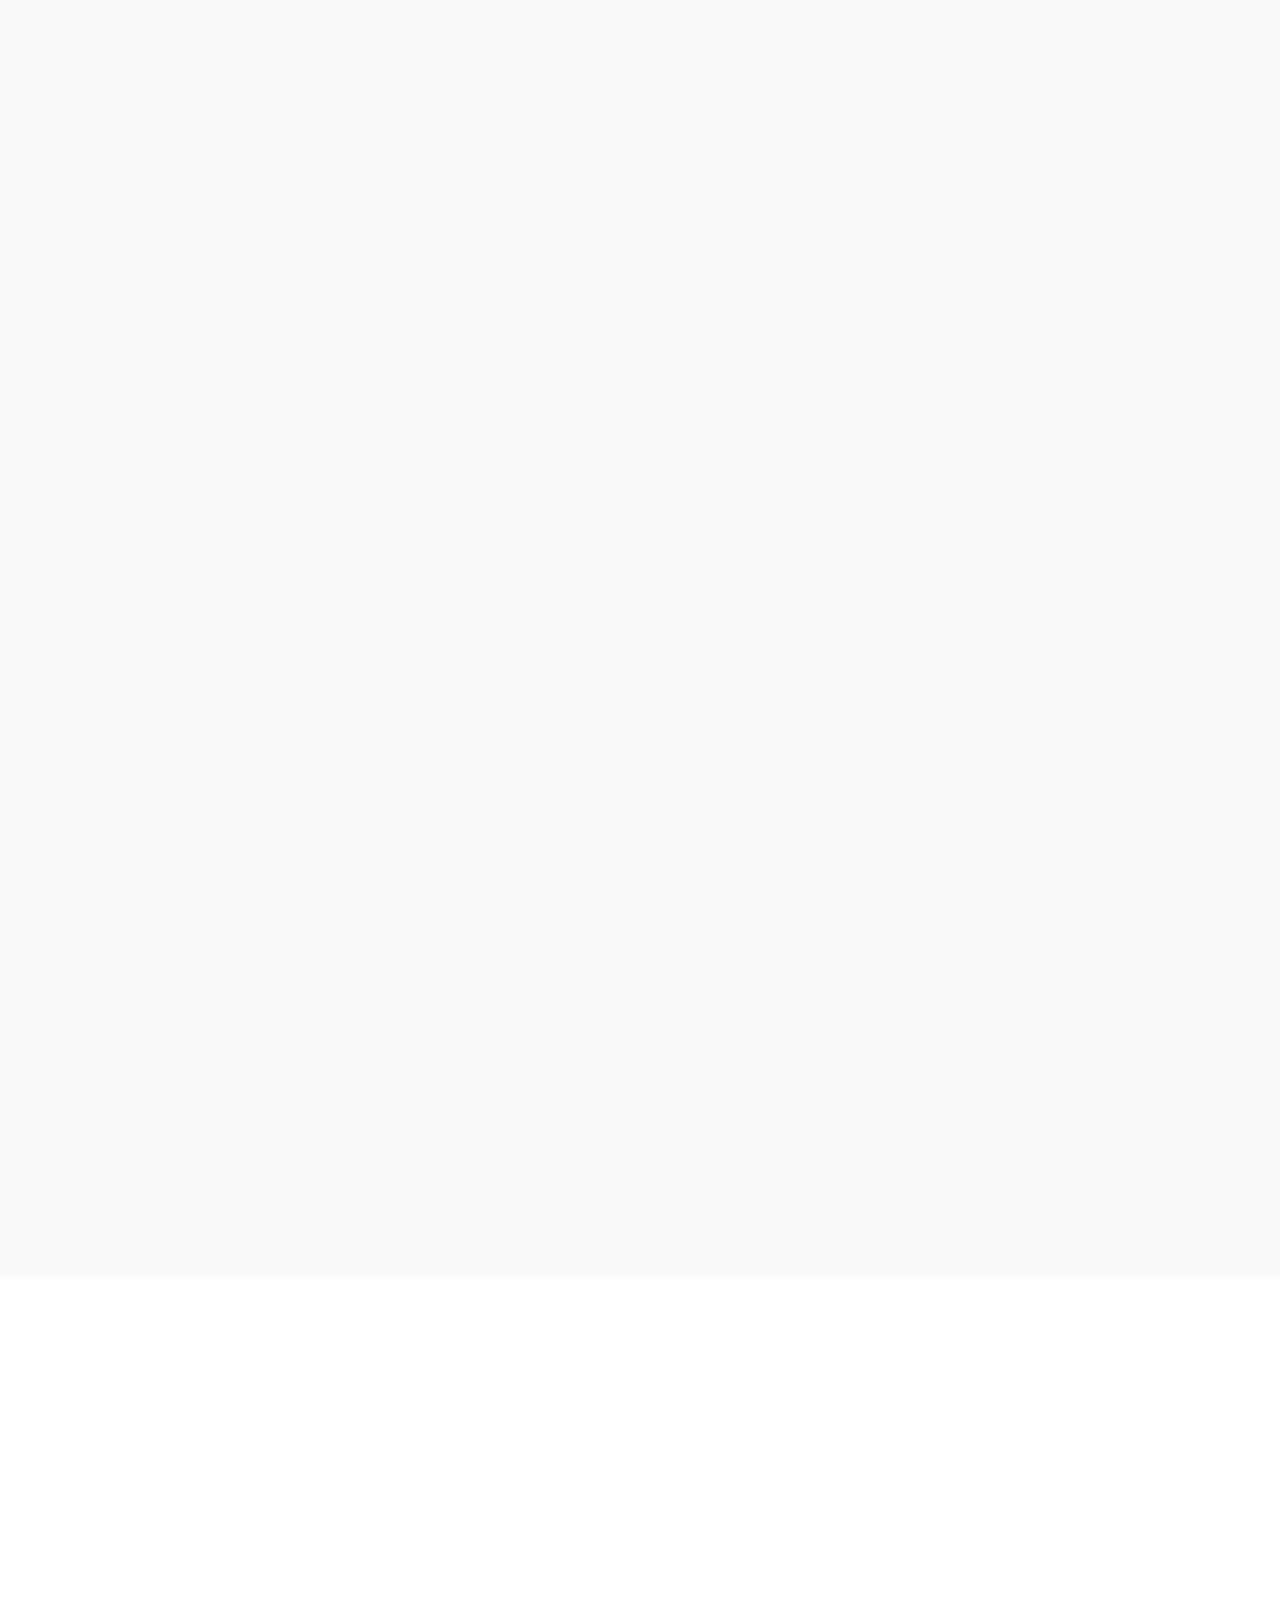
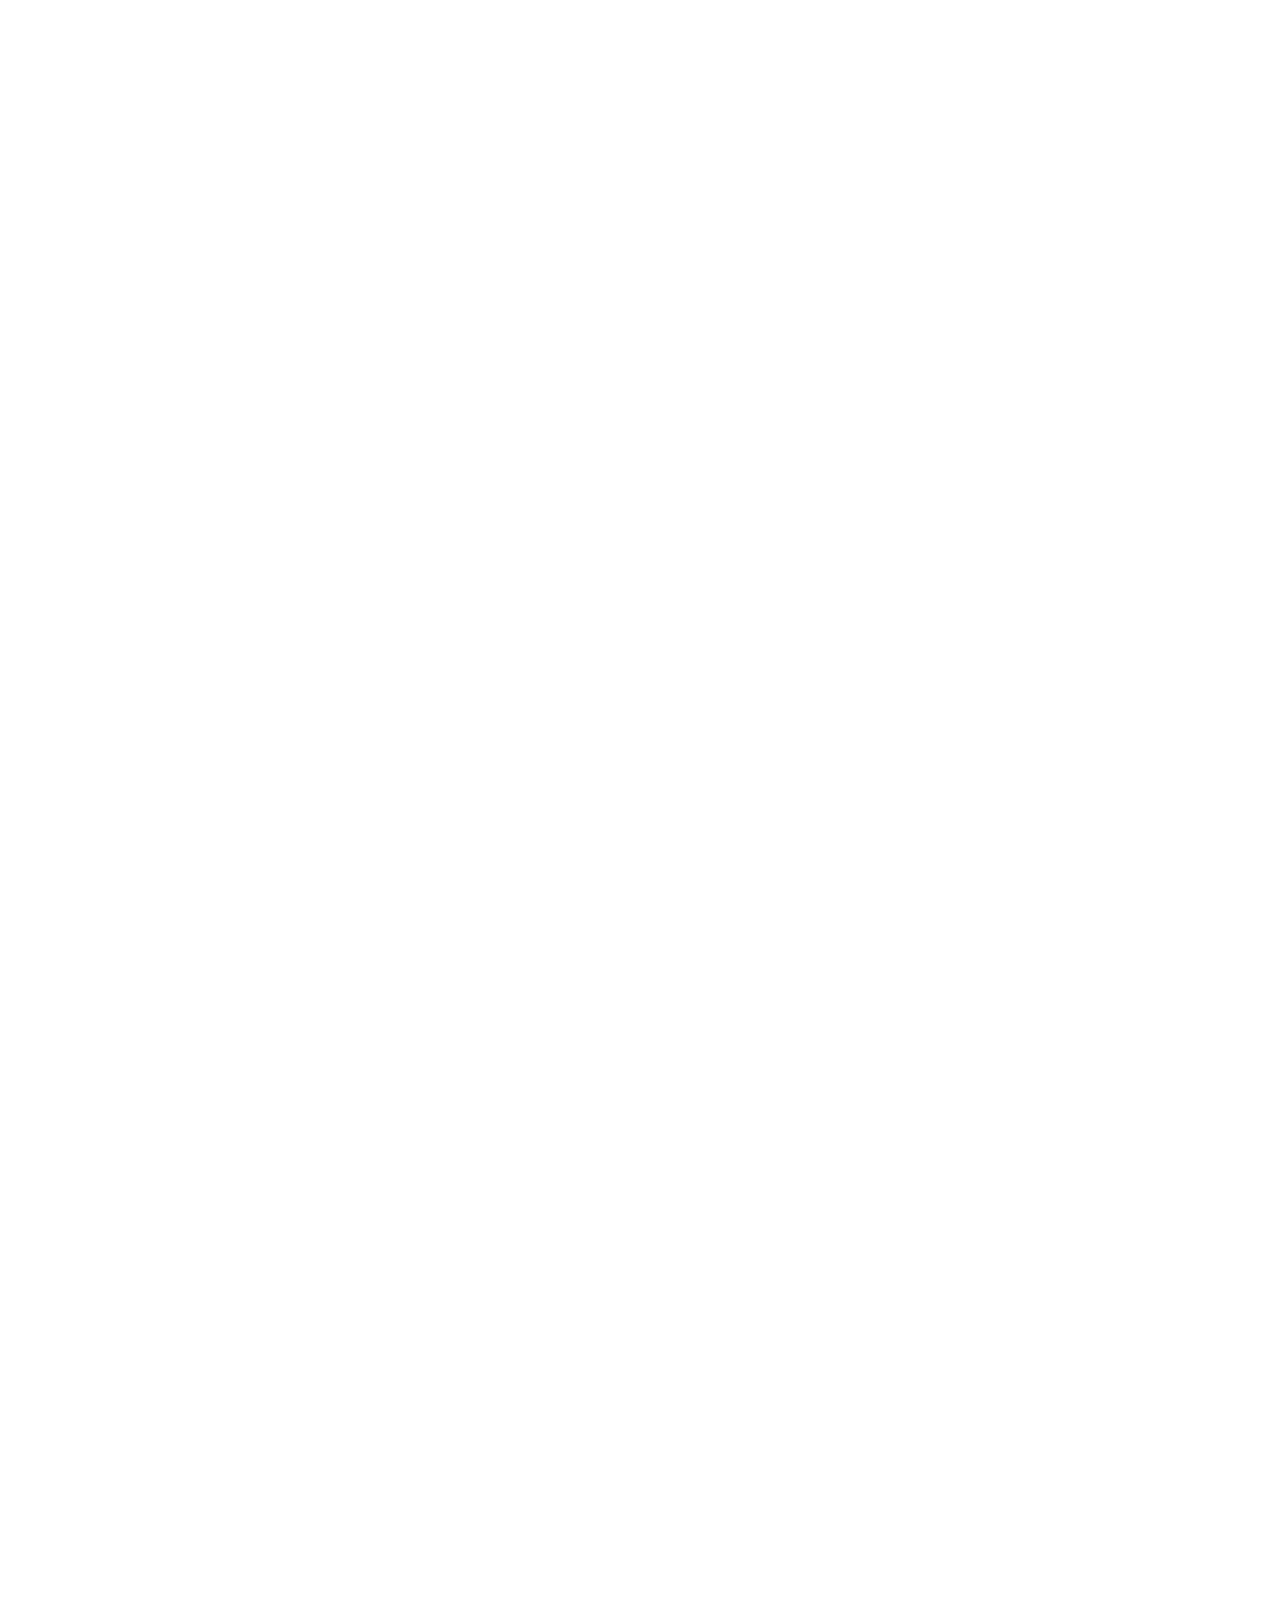
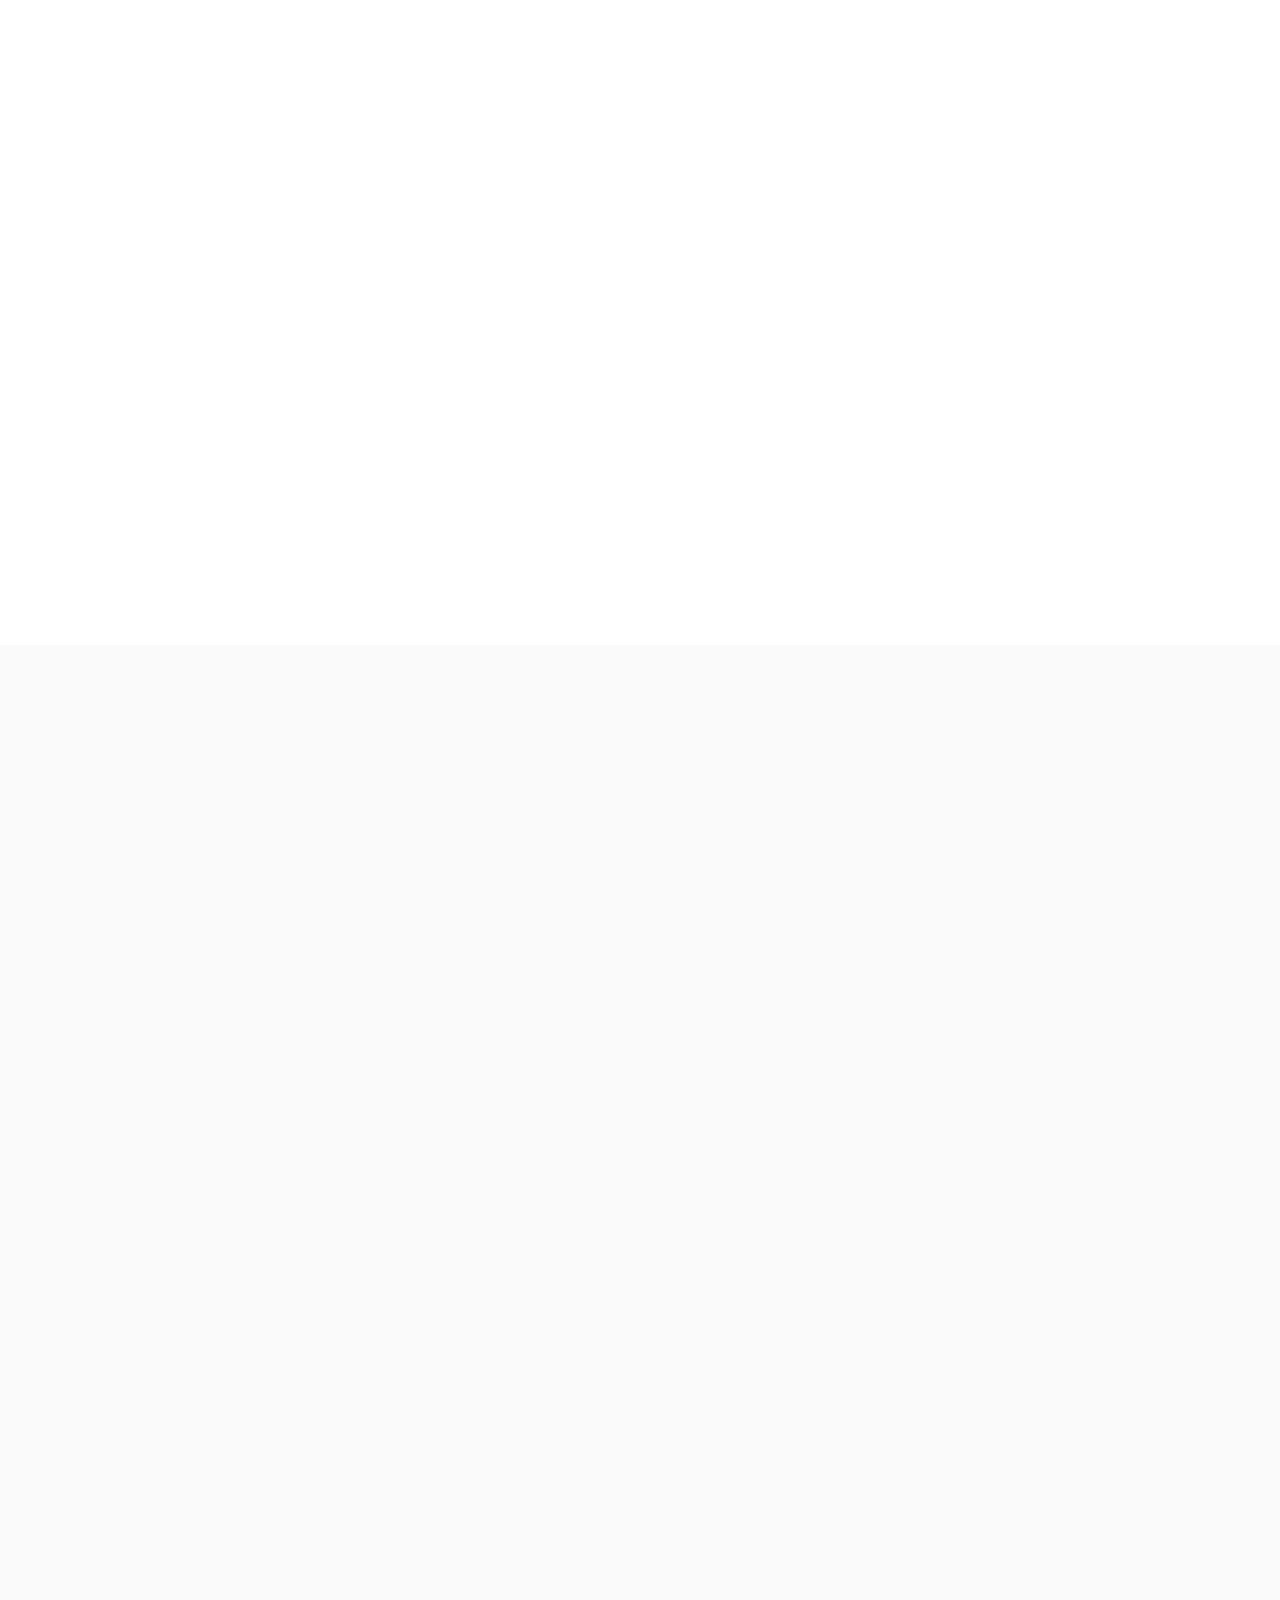
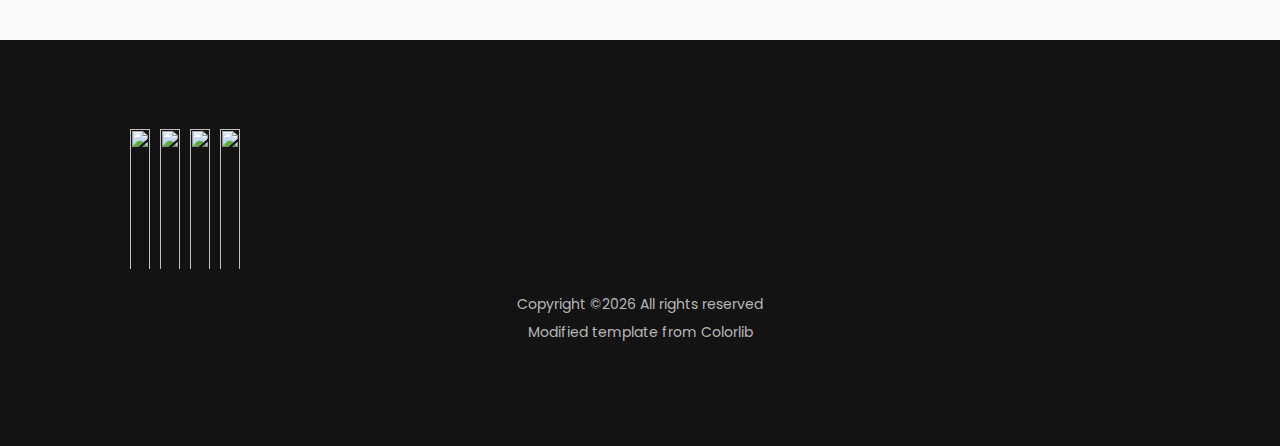
==== commit a1bfea9b: "modification of sliding window 3: put the photo credit in the last and add a ref link" ====
--- a/index.html
+++ b/index.html
@@ -88,10 +88,11 @@
                     <div class="row h-100 align-items-center">
                         <div class="col-12 col-md-9 col-lg-7 col-xl-6">
                             <div class="hero-slides-content" data-animation="fadeInUp" data-delay="100ms">
-                                <h2 data-animation="fadeInUp" data-delay="300ms">A wide selection of recipes!</h2>
-                                <p data-animation="fadeInUp" data-delay="700ms">The Lorenz equations, the system of differential equations that generate this butterfly-shaped attractor is one example of a dynamical systems model that can be fitted in dynr.</p>
-                                <p>Photo credit goes to Twitter @robert_trirop.</p>
-                                <a href="#OurMenu" class="btn delicious-btn" data-animation="fadeInUp" data-delay="1000ms">See more examples of recipes below!</a>
+                                <h2 data-animation="fadeInUp" data-delay="200ms">A wide selection of recipes!</h2>
+                                <p data-animation="fadeInUp" data-delay="400ms">The Lorenz equations, the system of differential equations that generate this butterfly-shaped attractor is one example of a dynamical systems model that can be fitted in dynr.</p>
+                                <a href="#OurMenu" class="btn delicious-btn" data-animation="fadeInUp" data-delay="600ms">See more examples of recipes below!</a> 
+								<a href="about.html" class="btn delicious-btn" data-animation="fadeInUp" data-delay="600ms">Check out related publications!</a>
+								<a href="https://twitter.com/robert_trirop" class="btn delicious-btn" data-animation="fadeInUp" data-delay="600ms">Photo credit goes to Twitter @robert_trirop.</a>
                             </div>
                         </div>
                     </div>
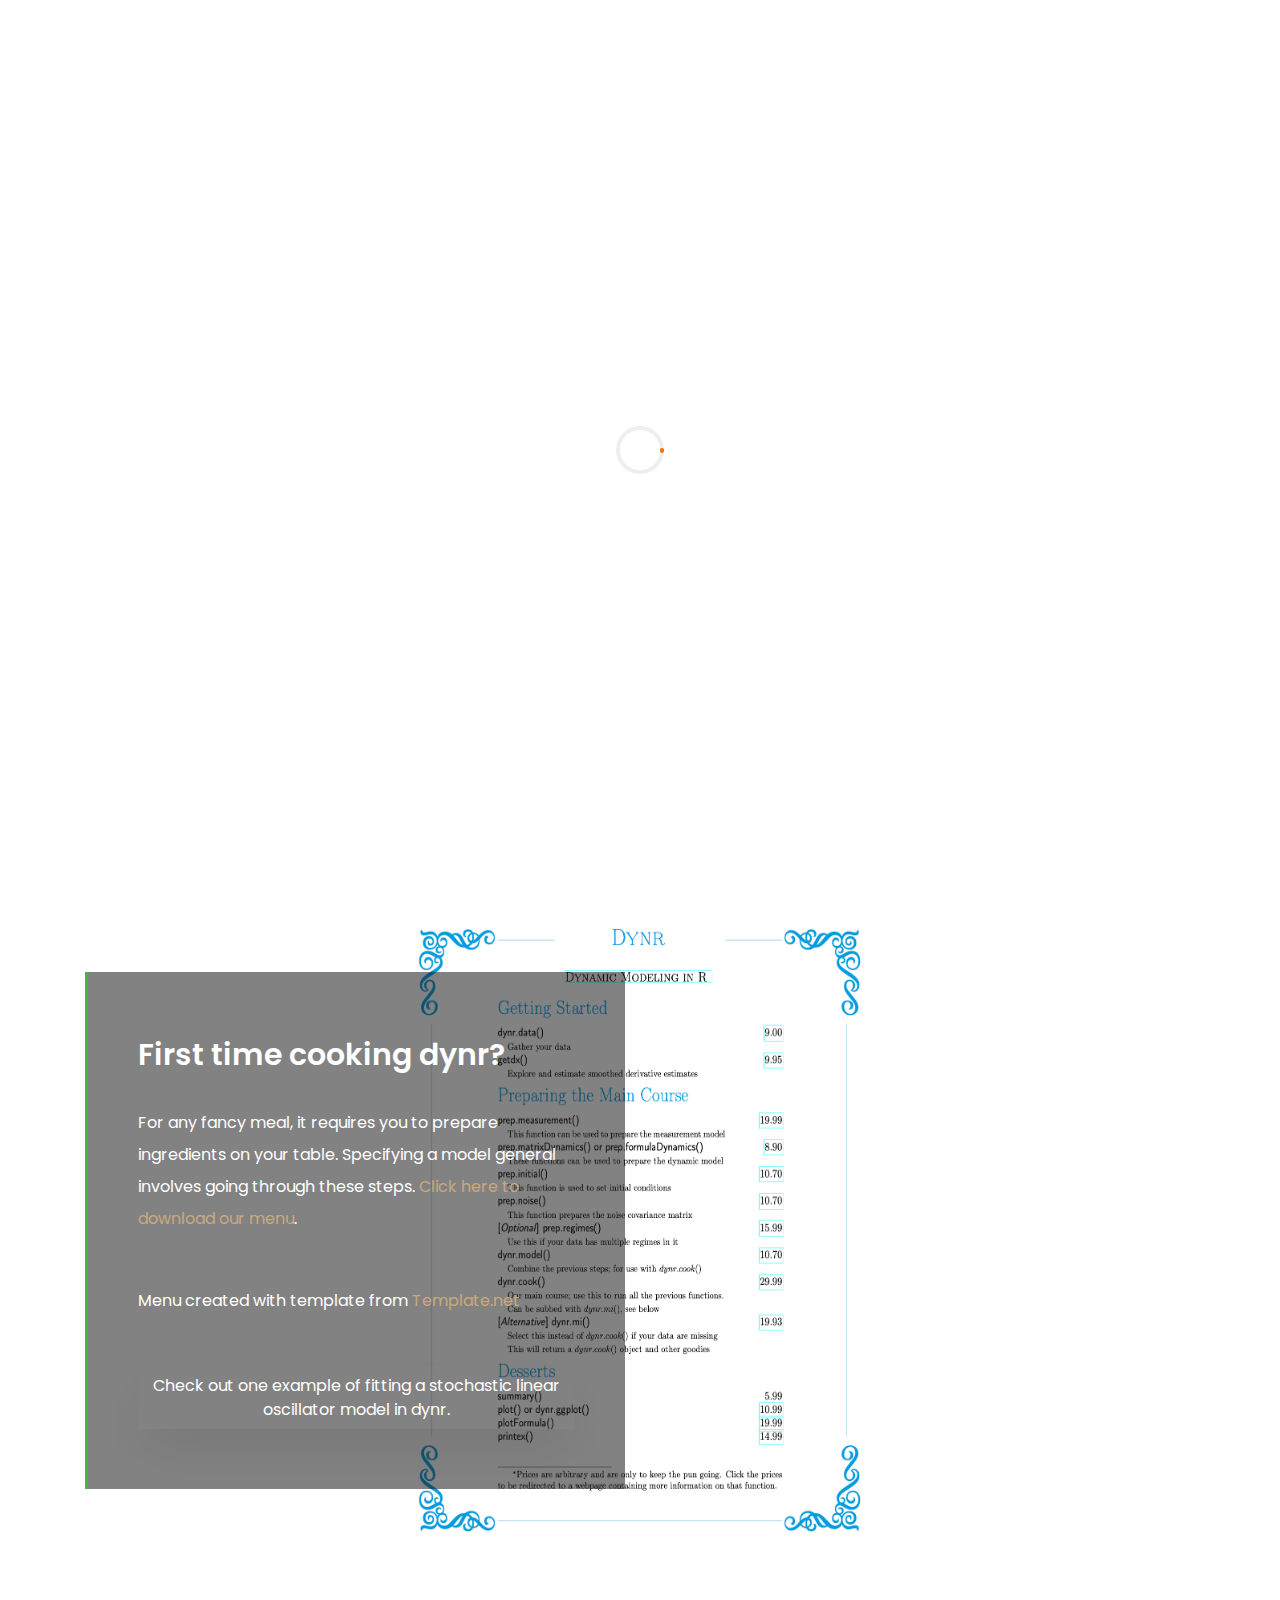
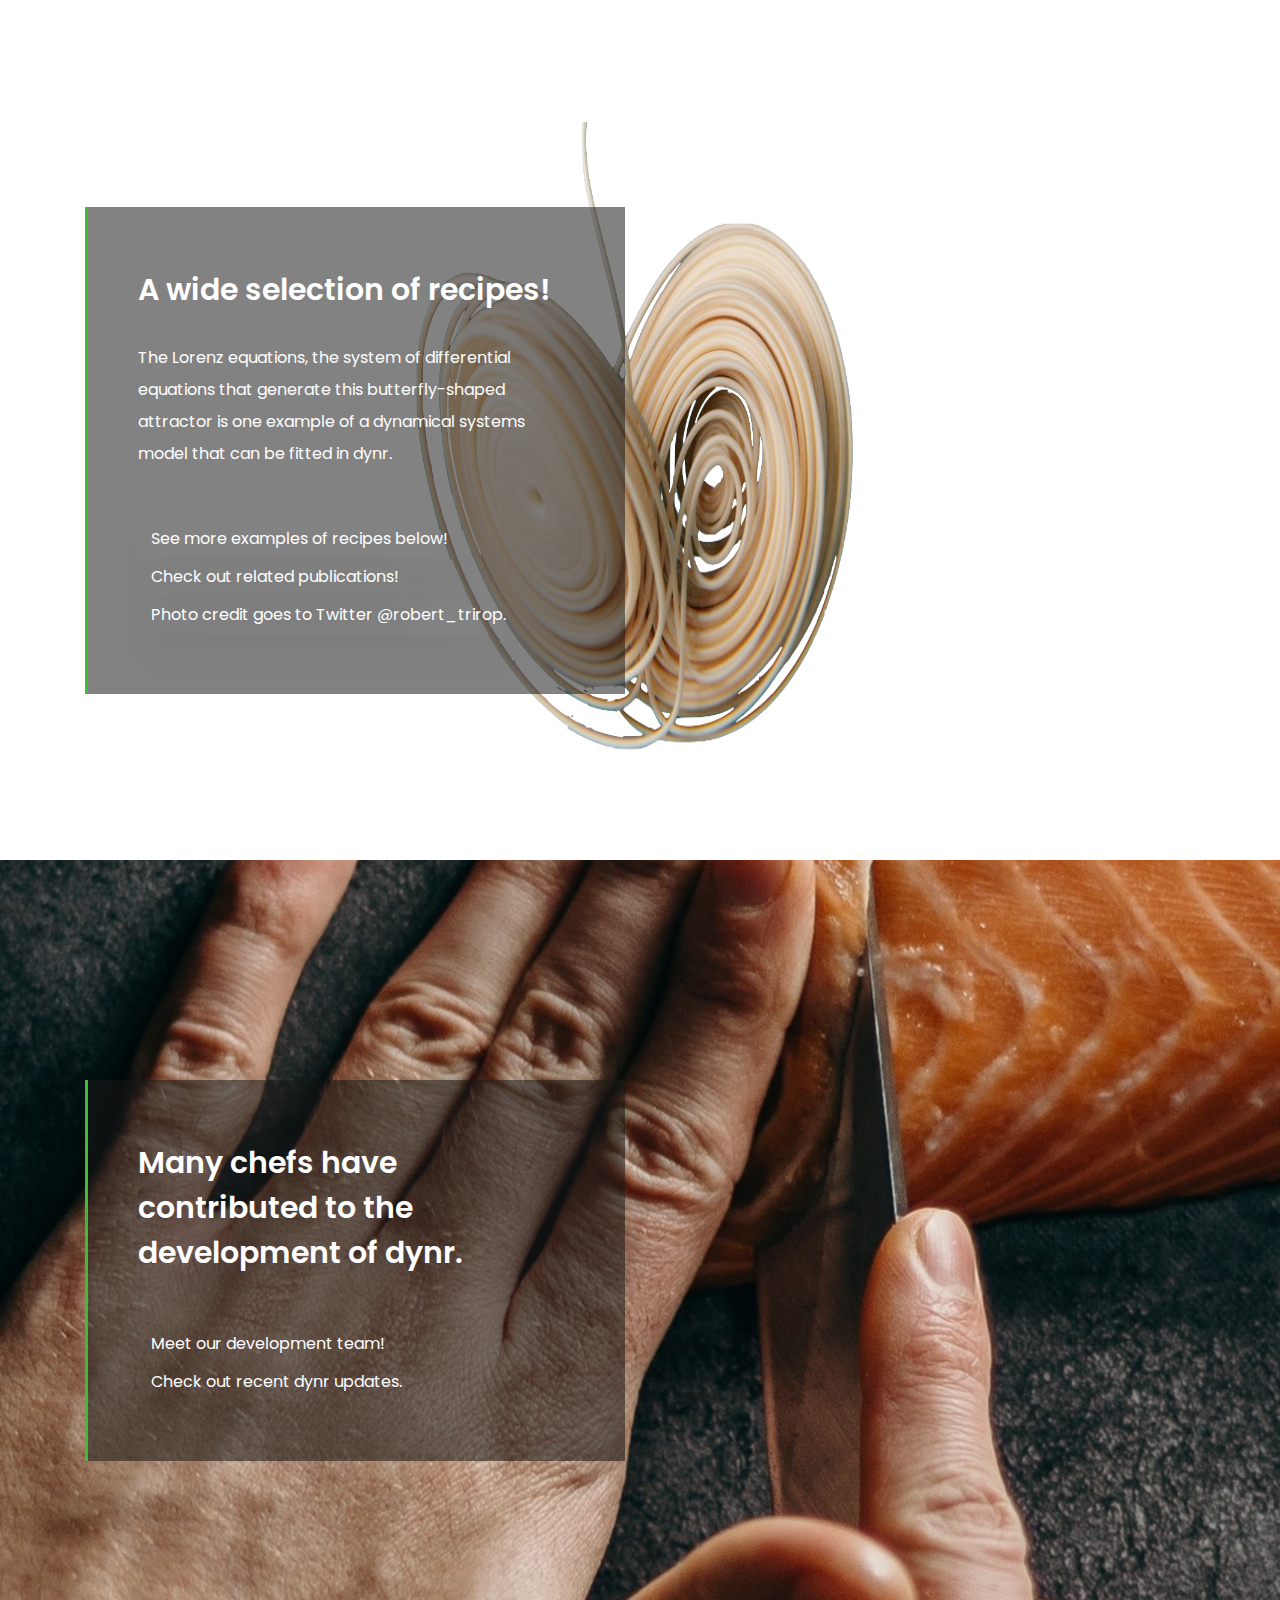
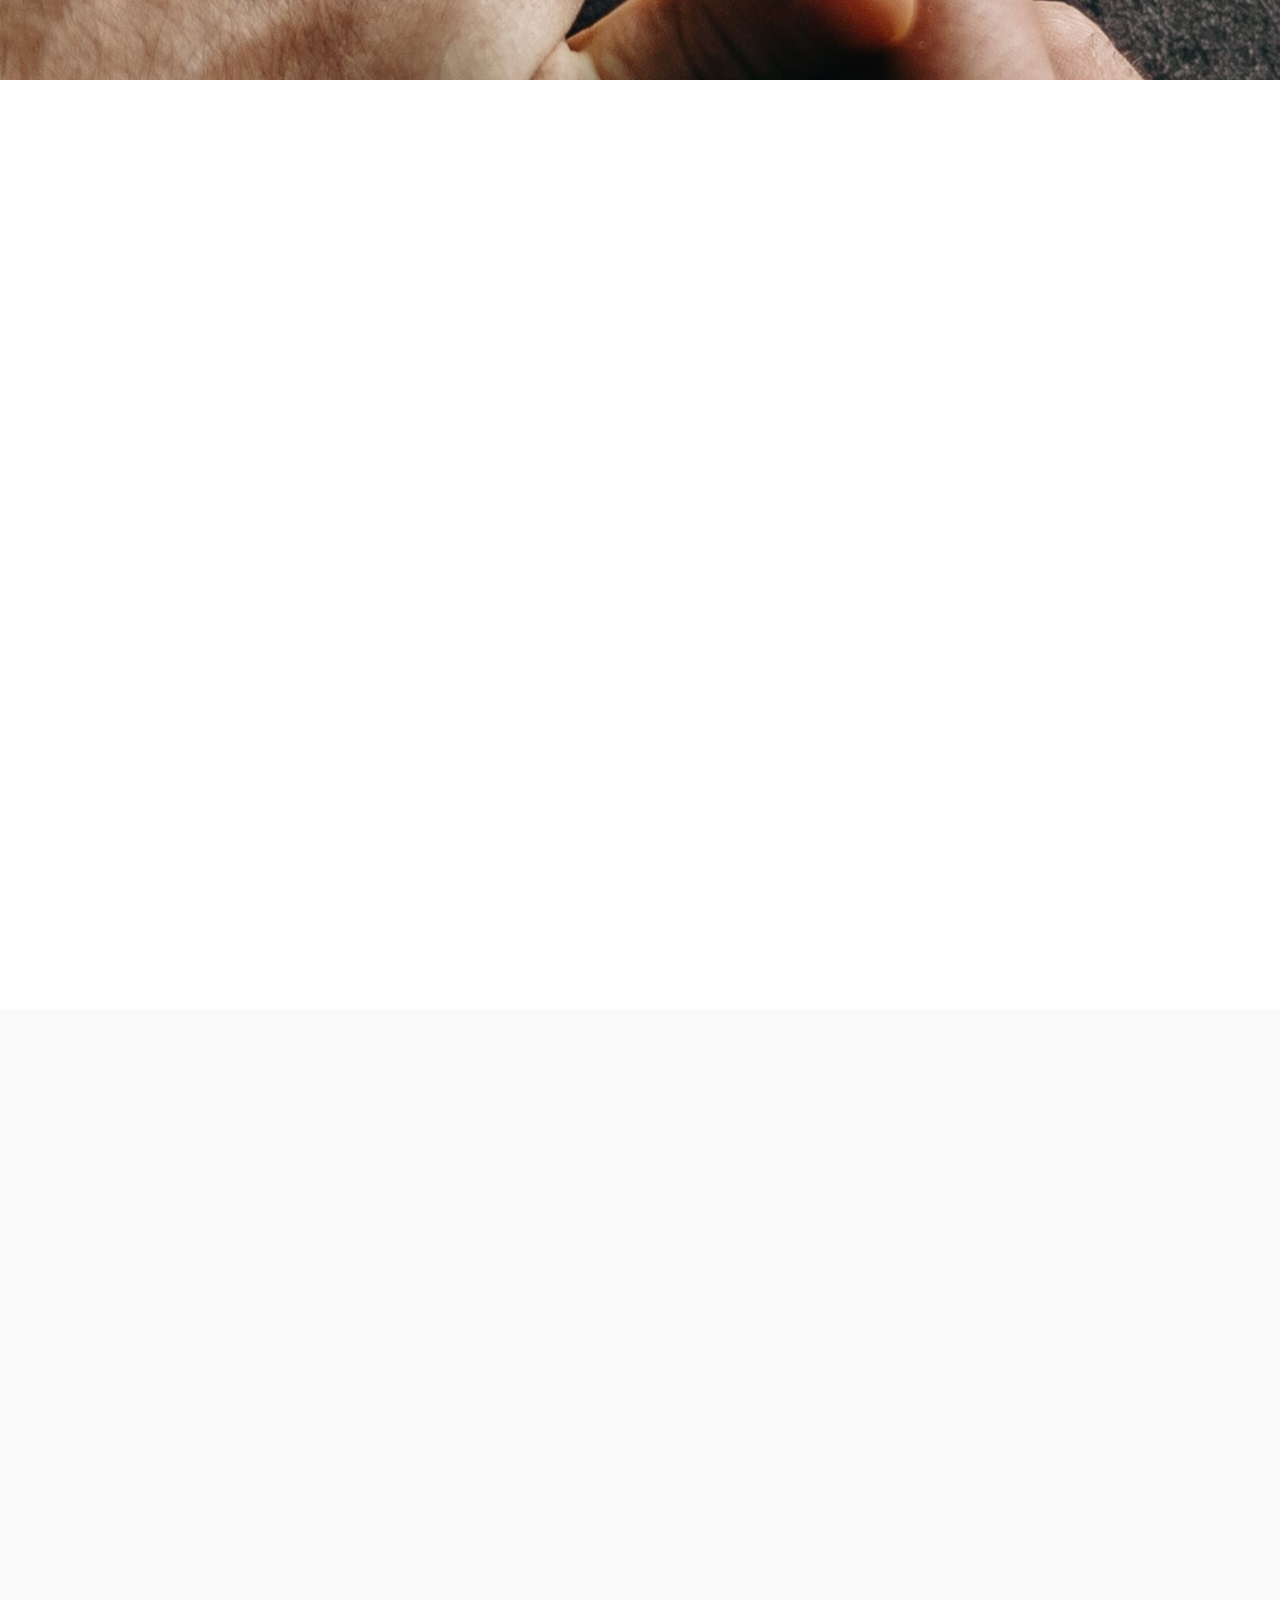
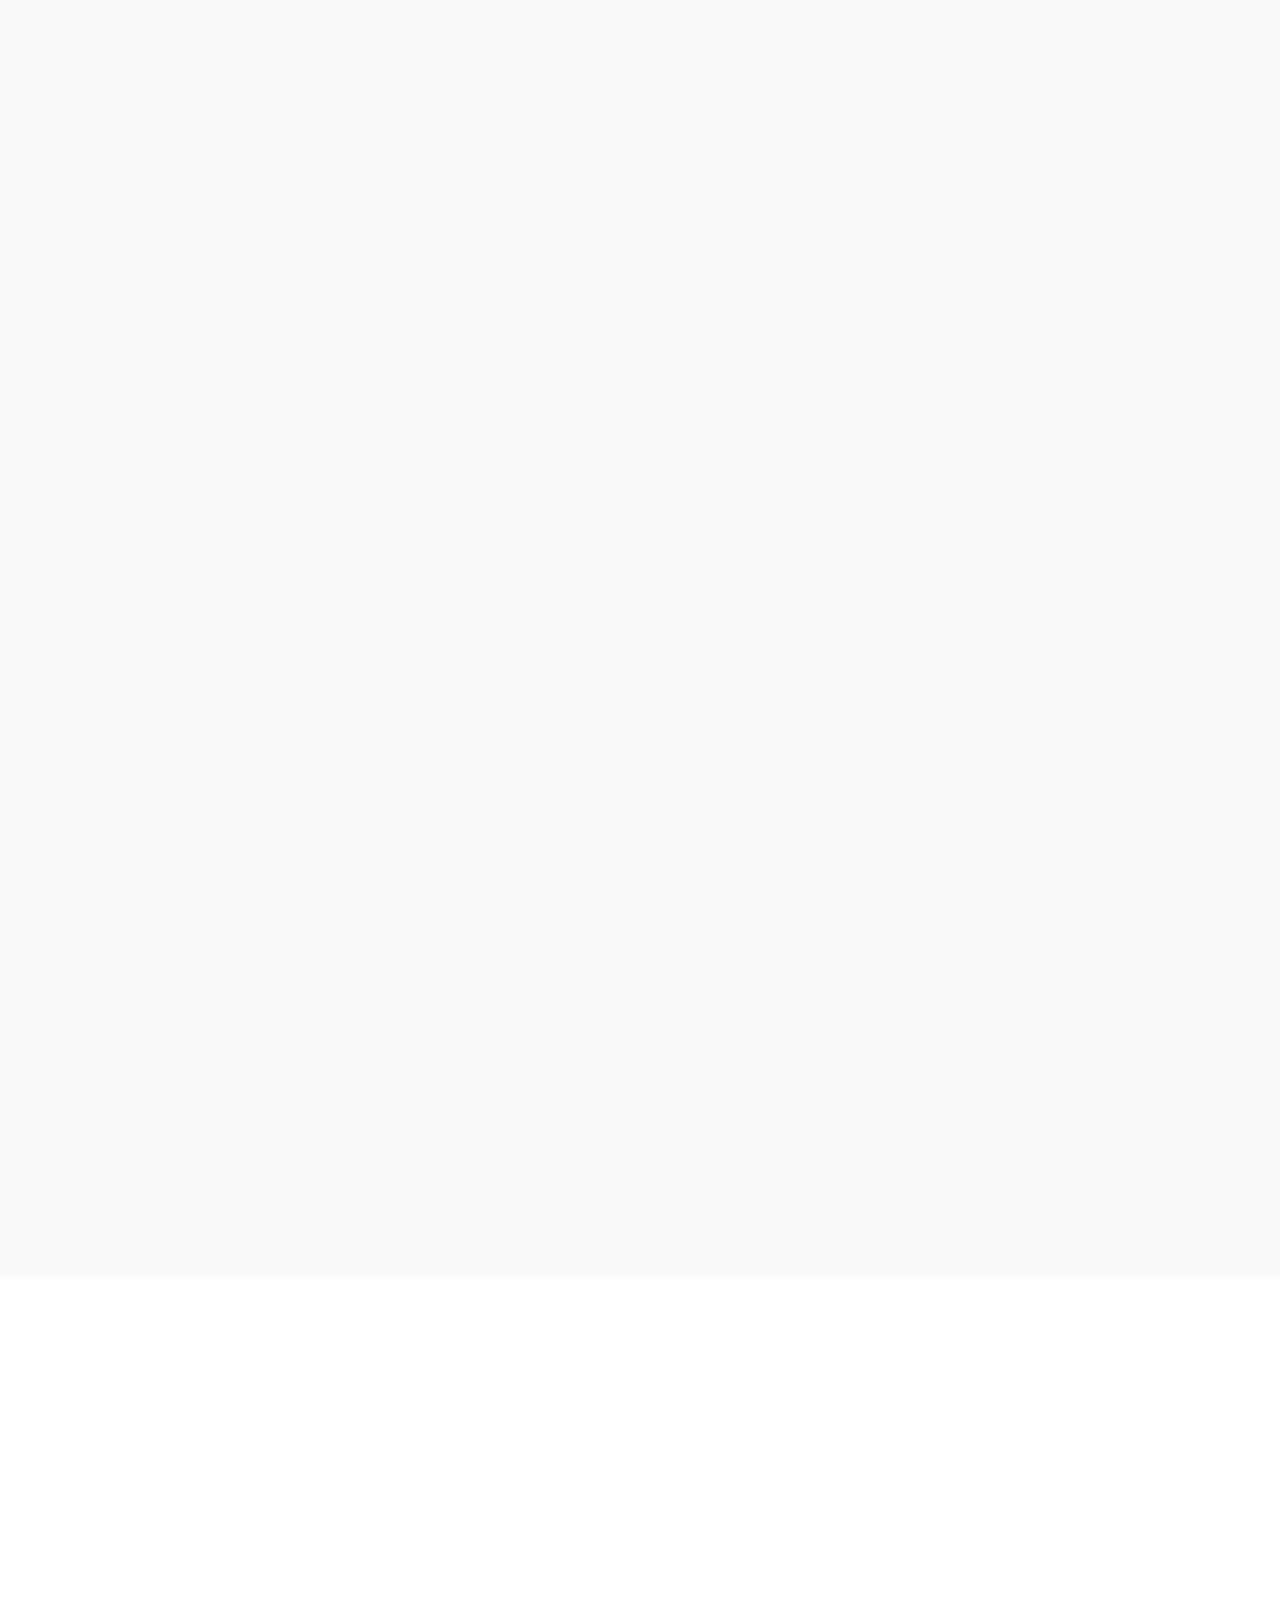
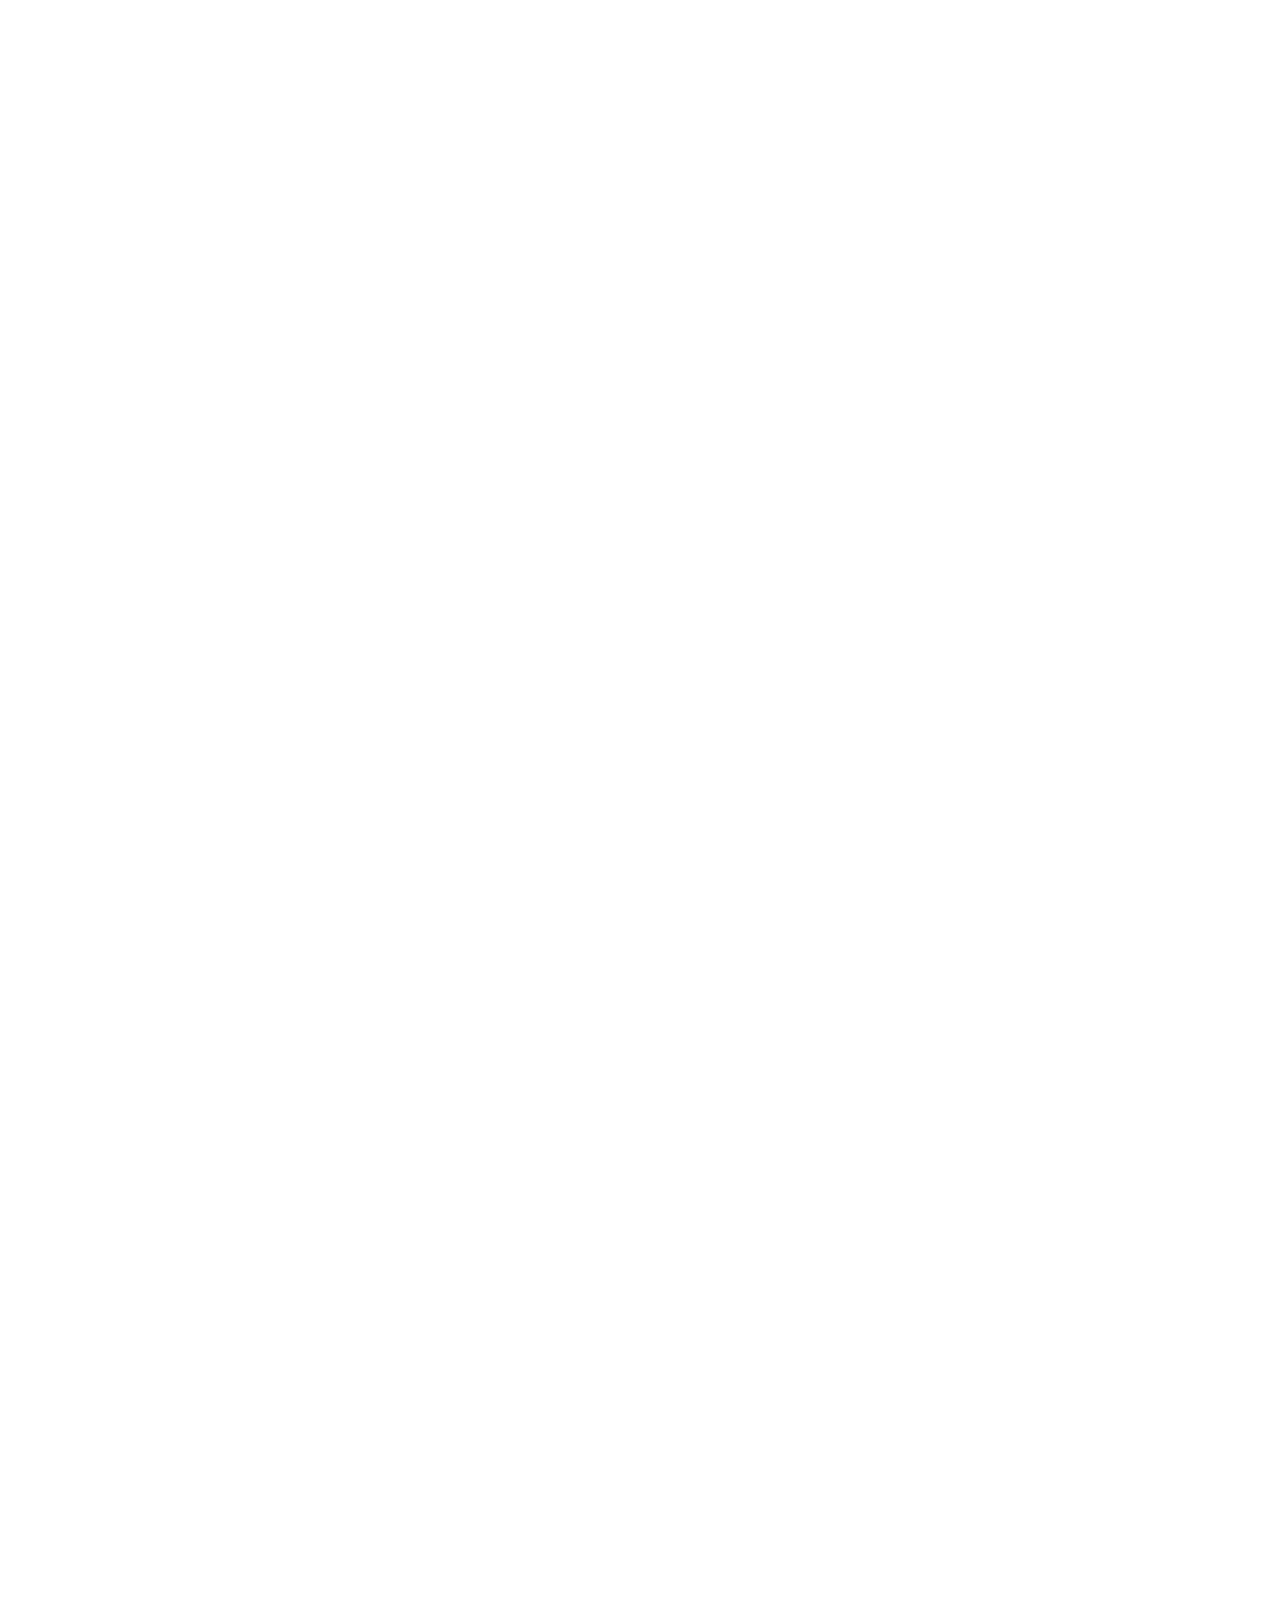
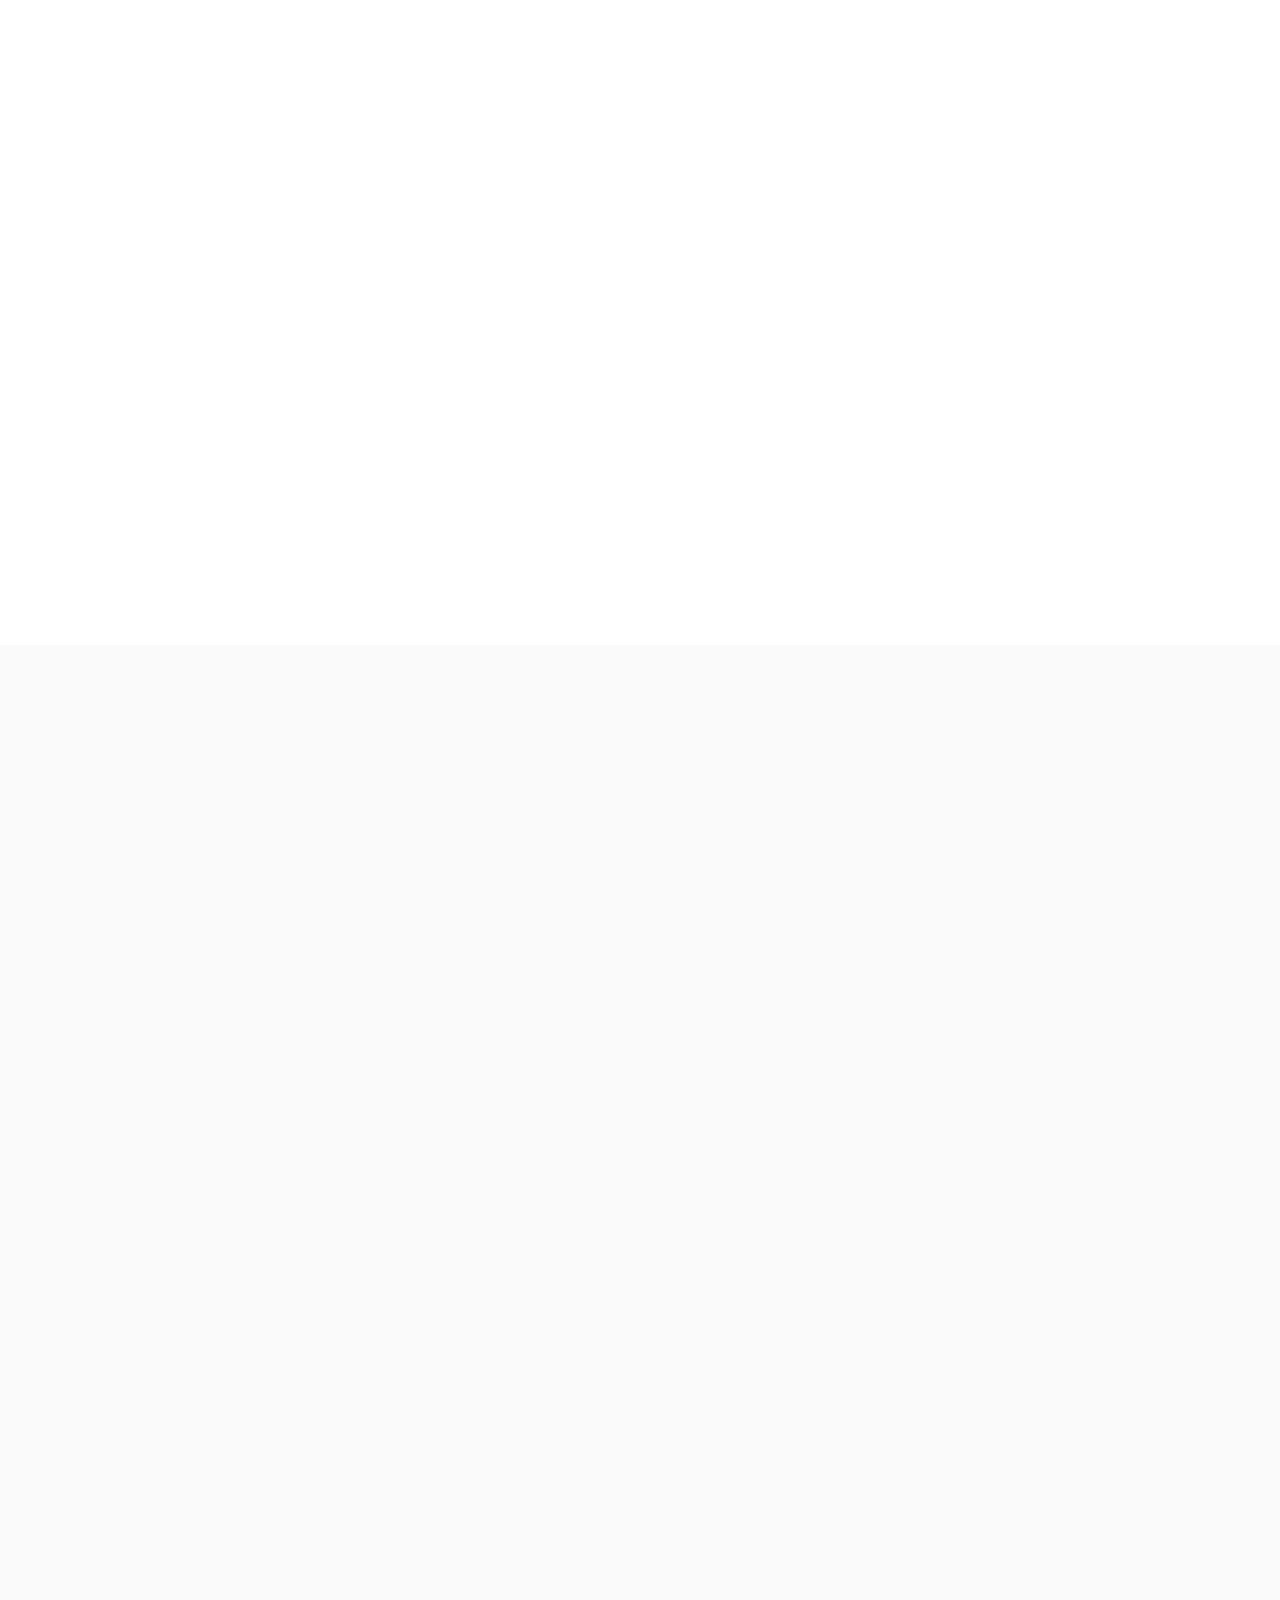
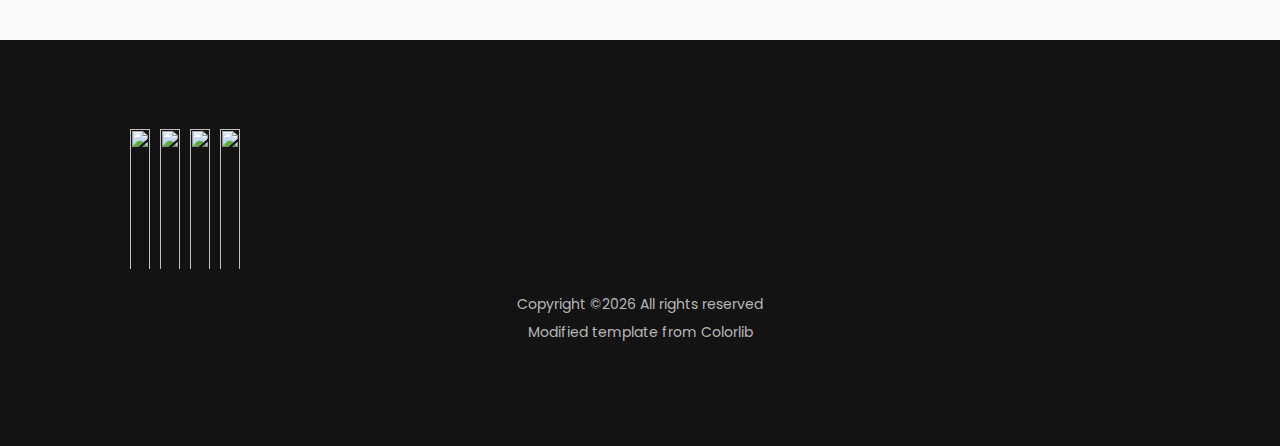
==== commit 9007cdfe: "Merge branch 'master' of github.com:dynrR/dynrr.github.io into master" ====
--- a/index.html
+++ b/index.html
@@ -51,7 +51,7 @@
     <section class="hero-area">
         <div class="hero-slides owl-carousel">
             <!-- Single Hero Slide -->
-            <div class="single-hero-slide bg-img" style="background-image: url(images/hero-image/pexels-pixabay-256318.png);background-size: 65% 125%;">
+            <div class="single-hero-slide bg-img" style="background-image: url(images/hero-image/pexels-pixabay-256318.png);background-size: 40% 120%;">
                 <div class="container h-100">
                     <div class="row h-100 align-items-center">
                         <div class="col-12 col-md-9 col-lg-7 col-xl-6">
@@ -100,7 +100,7 @@
             </div>
 
             <!-- Single Hero Slide -->
-            <div class="single-hero-slide bg-img" style="background-image: url(images/hero-image/fish-veggies-1.png);">
+            <div class="single-hero-slide bg-img" style="background-image: url(images/hero-image/chef3.jpg);">
               <div class="container h-100">
                   <div class="row h-100 align-items-center">
                       <div class="col-12 col-md-9 col-lg-7 col-xl-6">
@@ -327,6 +327,25 @@
                         </div>
                       </div>
                       <p>READY TO GO! This tutorial shows you how to use control theory technique to calculate the optimal amount of input (e.g., intervention dosage) to keep a system as close as possible to the baseline of 0.</p>
+                      <p><a href="https://quantdev.ssri.psu.edu/tutorials/dynr-rslineardiscreteexample" class="btn btn-primary">Order now</a></p>
+                  </div>
+              </div>
+            </div>
+            </div>
+			<div class="col-md-12 col-lg-6 d-flex align-self-stretch">
+                <div class="menus d-sm-flex ftco-animate align-items-stretch">
+              <div class="menu-img img" style="background-image: url(images/TVP.png); background-size: 100% 100%;"></div>
+              <div class="text d-flex align-items-center">
+                                <div>
+                      <div class="d-flex">
+                        <div class="one-half">
+                          <h3>Time-varying Coefficient for Exogeneous Input</h3>
+                        </div>
+                        <div class="one-forth">
+                          <span class="price"></span>
+                        </div>
+                      </div>
+                      <p> This tutorial demonstrates an example scenario that allows a regression coefficient to be time-varying and how to implement that in dynr </p>
                       <p><a href="https://quantdev.ssri.psu.edu/tutorials/dynr-rslineardiscreteexample" class="btn btn-primary">Order now</a></p>
                   </div>
               </div>
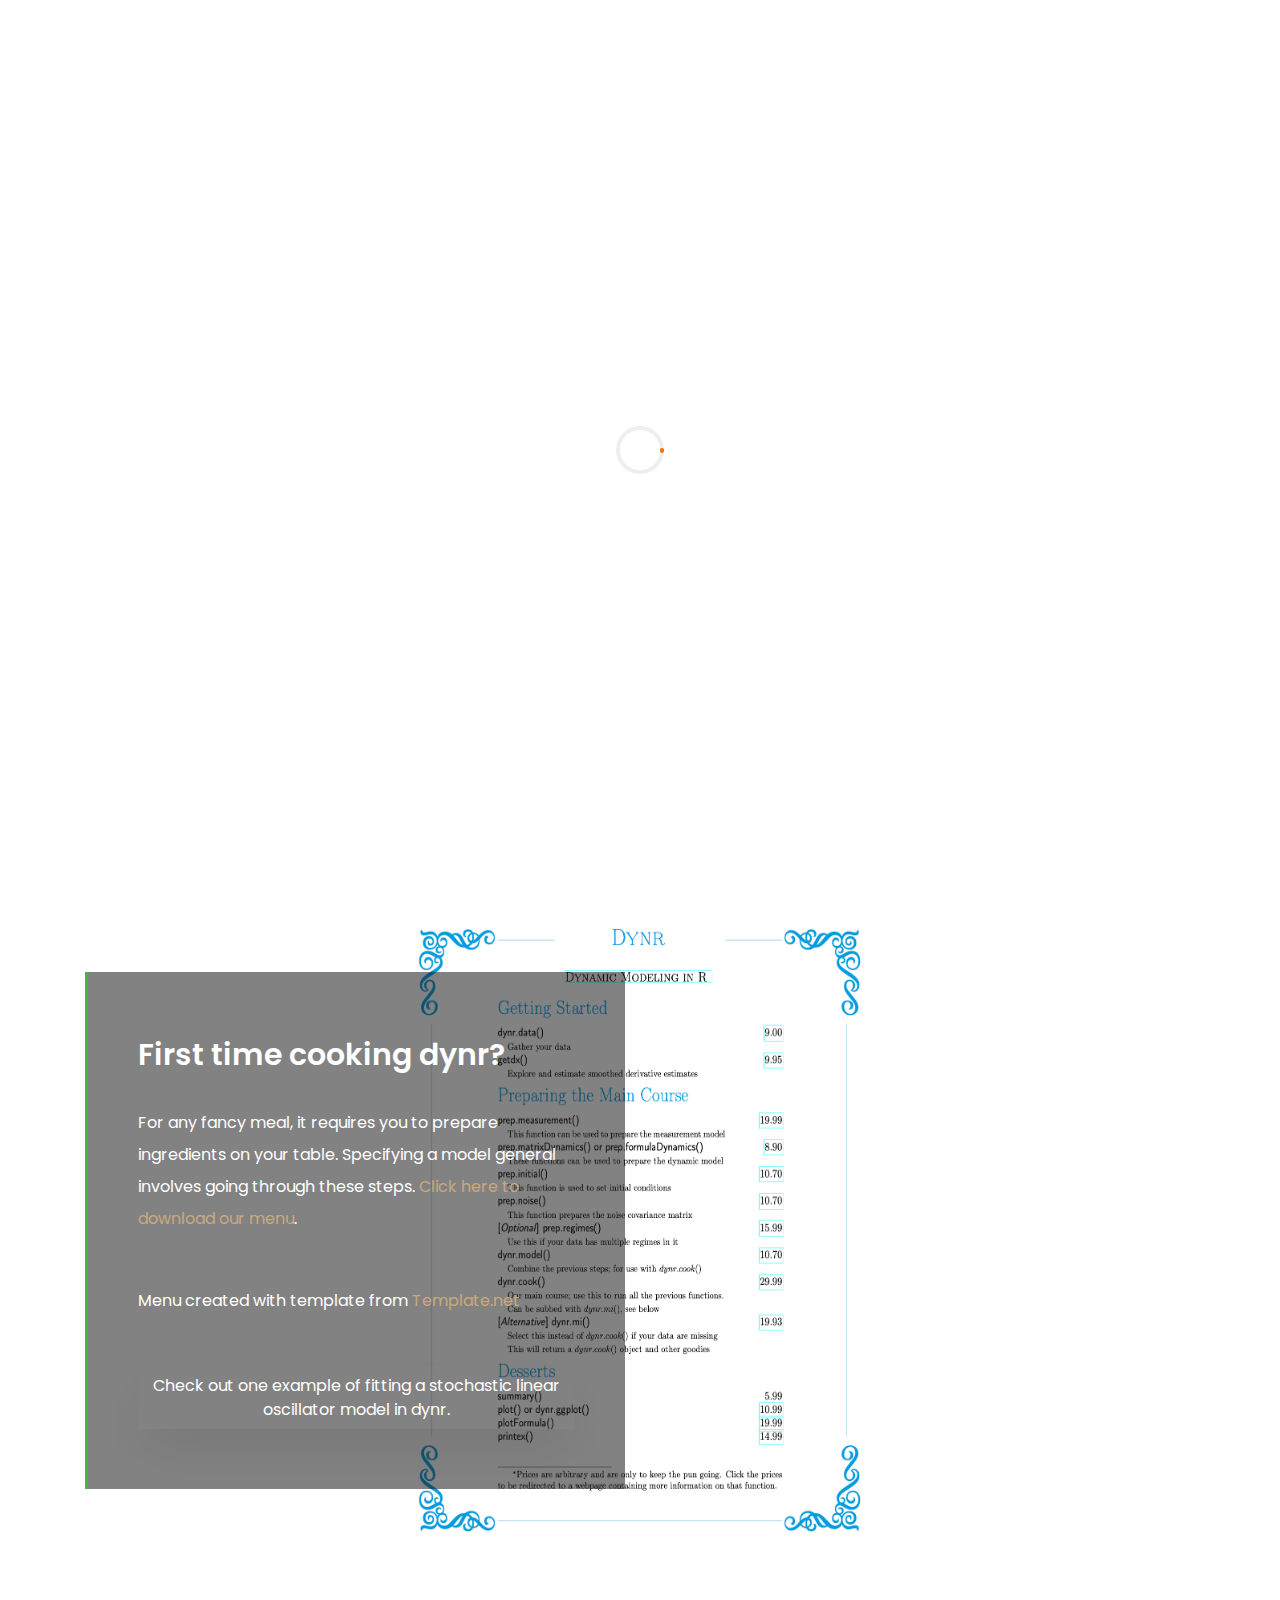
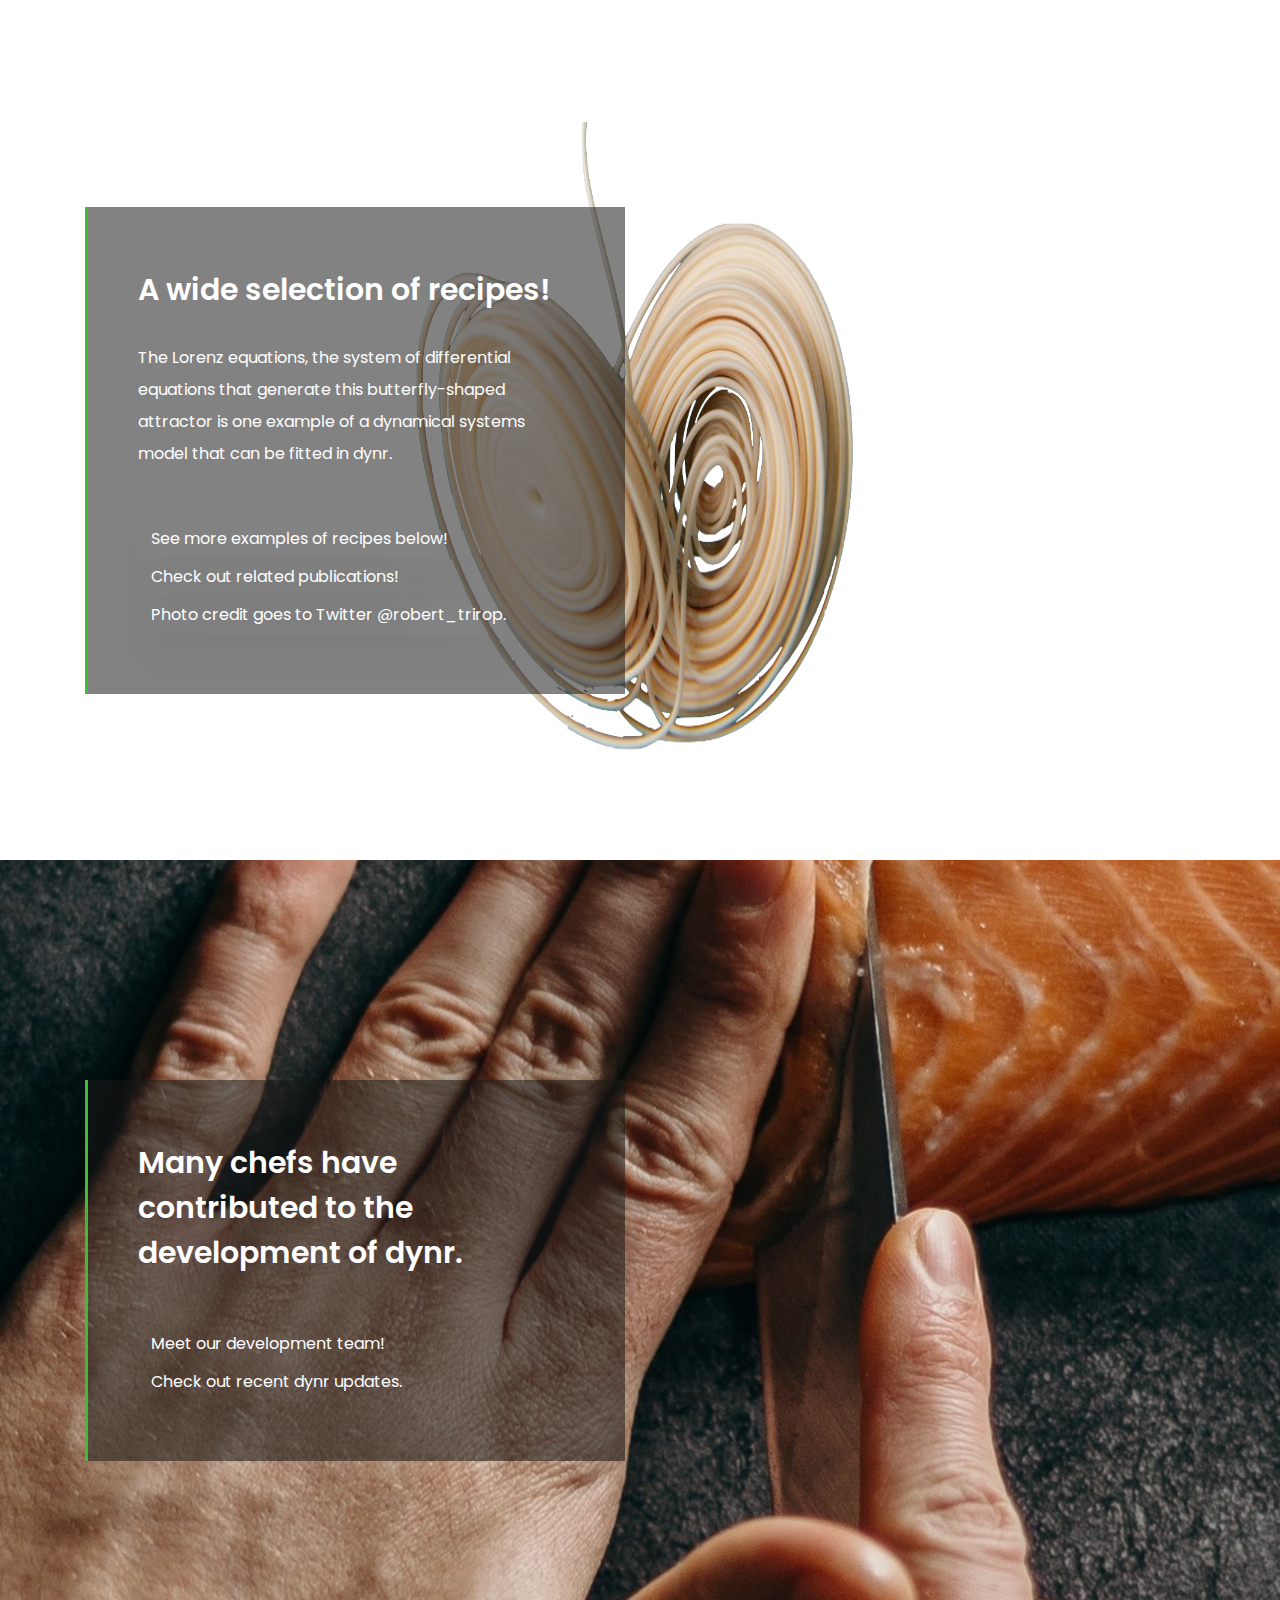
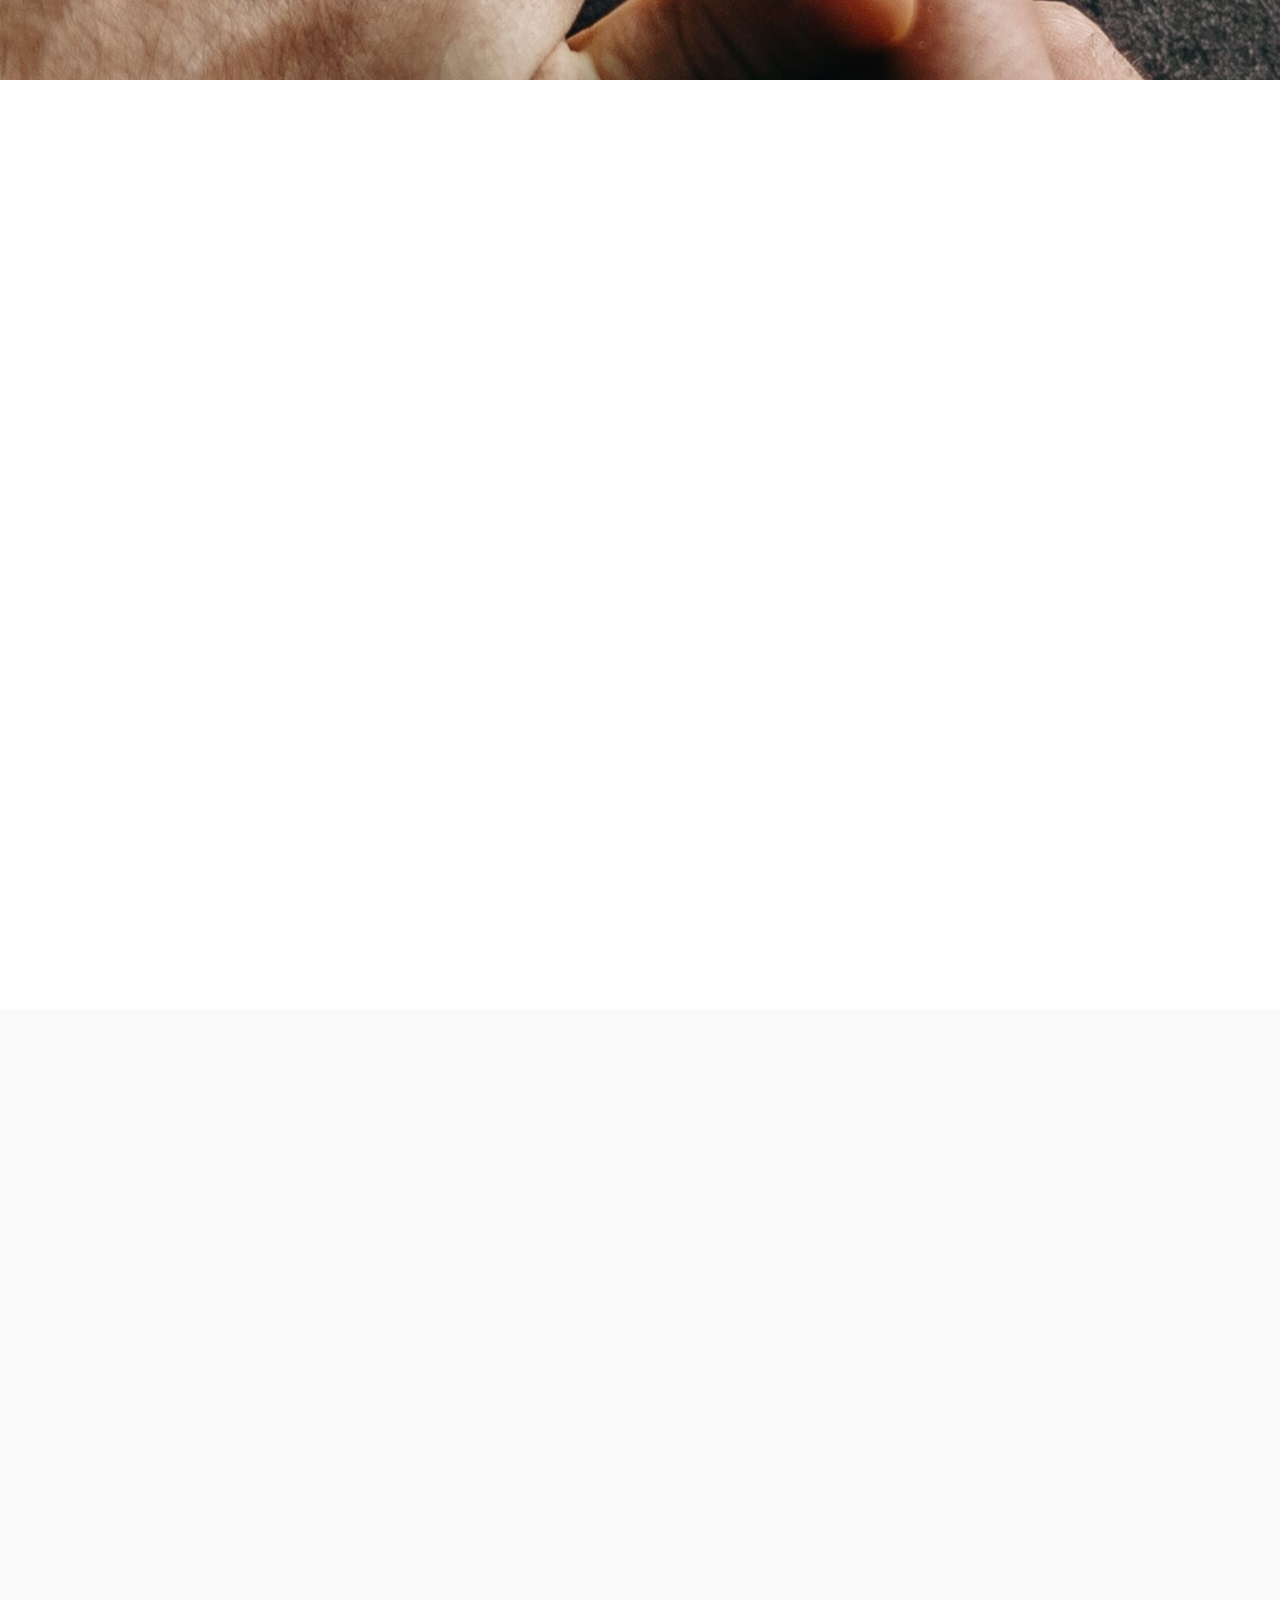
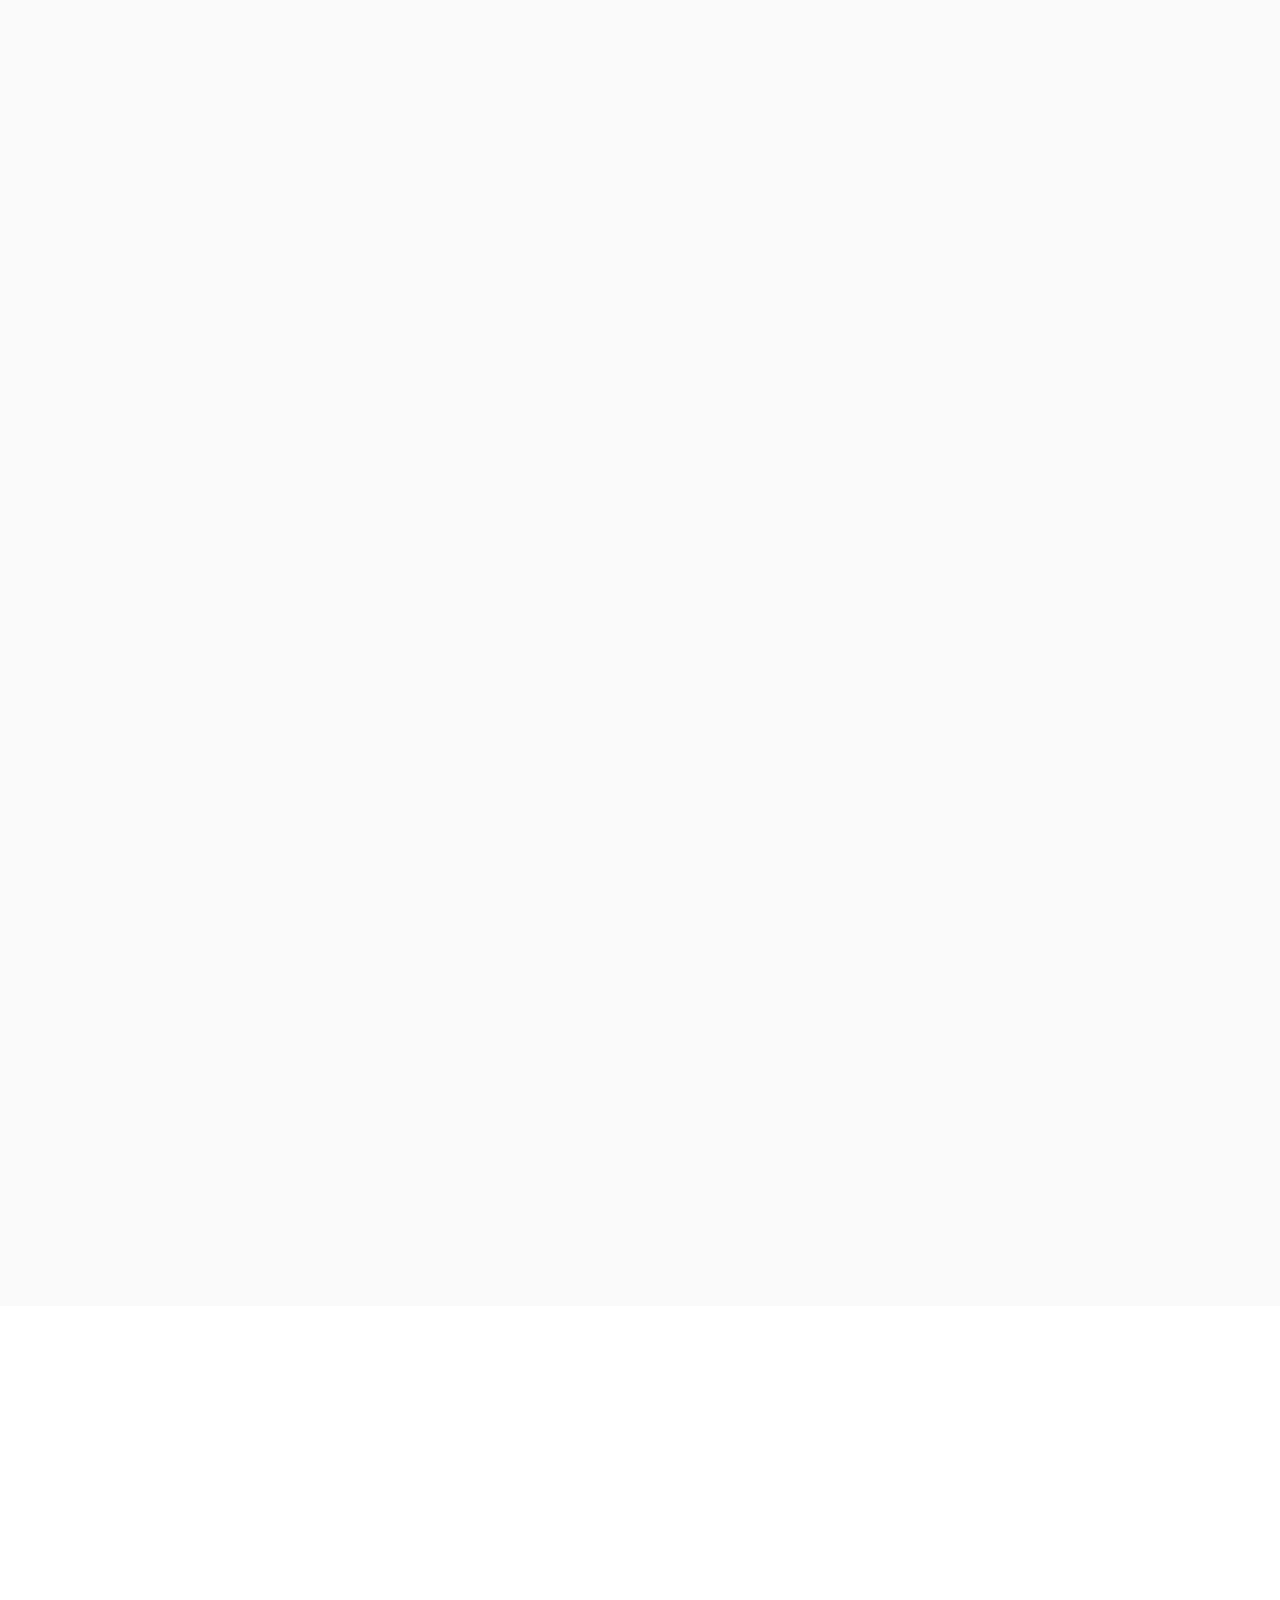
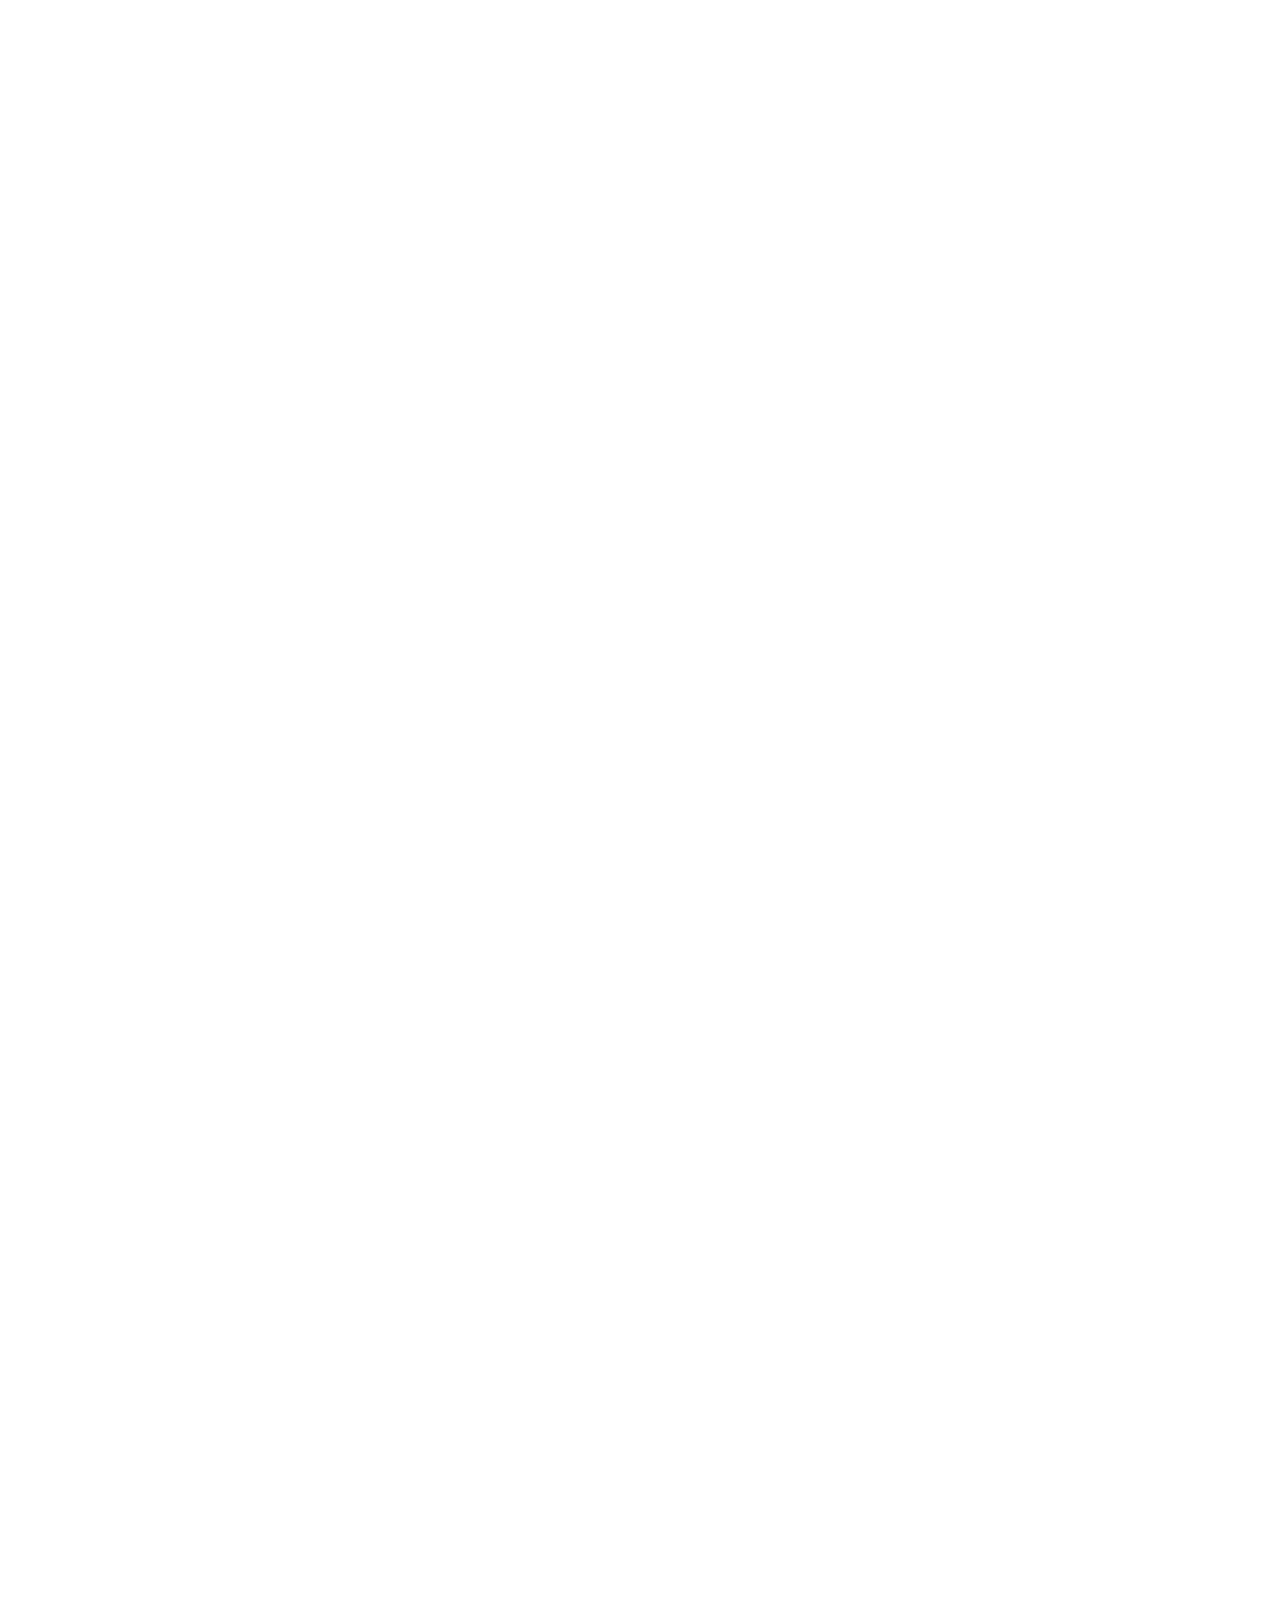
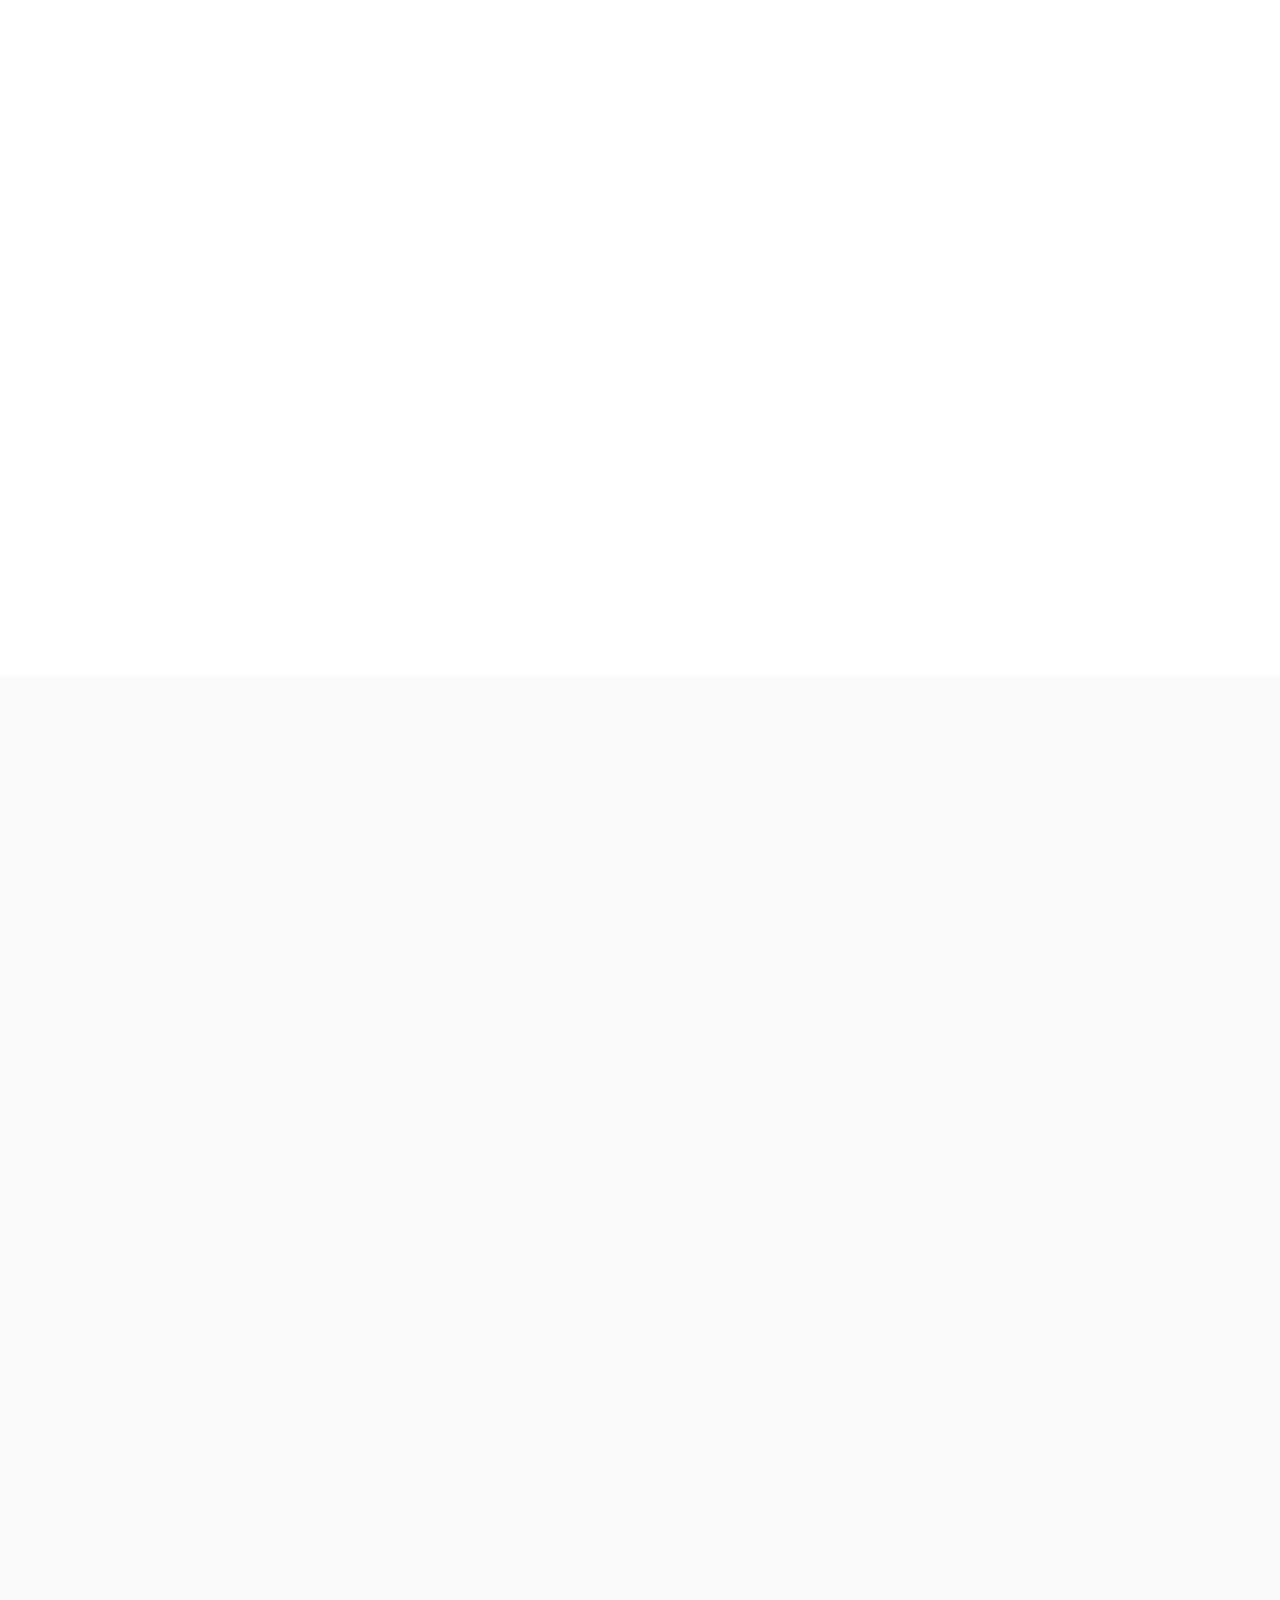
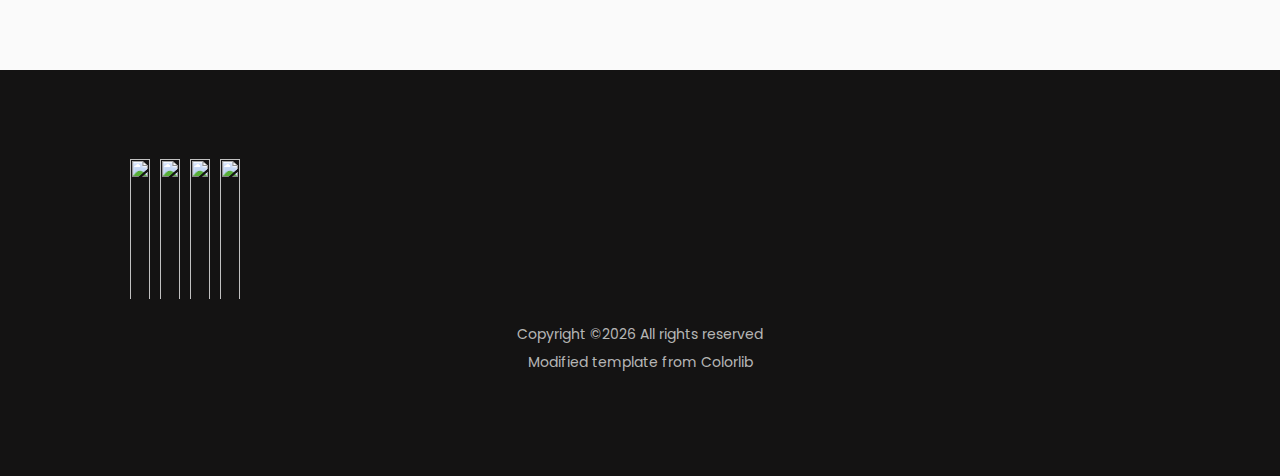
==== commit a9e9311d: "crop image" ====
--- a/index.html
+++ b/index.html
@@ -315,26 +315,26 @@
         	</div>
             <div class="col-md-12 col-lg-6 d-flex align-self-stretch">
                 <div class="menus d-sm-flex ftco-animate align-items-stretch">
-              <div class="menu-img img" style="background-image: url(images/RSLinearDiscrete.png); background-size: 100% 100%;"></div>
+              <div class="menu-img img" style="background-image: url(images/CarCruiseControl.jpg); background-size: 100% 100%;"></div>
               <div class="text d-flex align-items-center">
                                 <div>
                       <div class="d-flex">
                         <div class="one-half">
-                          <h3>Optimizing Intervention Dosage</h3>
+                          <h3>Cruise Controlling Intervention Dosage</h3>
                         </div>
                         <div class="one-forth">
                           <span class="price"></span>
                         </div>
                       </div>
-                      <p>READY TO GO! This tutorial shows you how to use control theory technique to calculate the optimal amount of input (e.g., intervention dosage) to keep a system as close as possible to the baseline of 0.</p>
-                      <p><a href="https://quantdev.ssri.psu.edu/tutorials/dynr-rslineardiscreteexample" class="btn btn-primary">Order now</a></p>
+                      <p>Calculating optimal amount of input (e.g., intervention dosage) to keep a system as close as possible to some target level similar to how cruise control automatically helps you control your driving speed.</p>
+                      <p><a href="tutorials/LQcontrol_VAR.html" class="btn btn-primary">Order now</a></p>
                   </div>
               </div>
             </div>
             </div>
 			<div class="col-md-12 col-lg-6 d-flex align-self-stretch">
                 <div class="menus d-sm-flex ftco-animate align-items-stretch">
-              <div class="menu-img img" style="background-image: url(images/TVP.png); background-size: 100% 100%;"></div>
+              <div class="menu-img img" style="background-image: url(images/TVP.jpg); background-size: 100% 100%;"></div>
               <div class="text d-flex align-items-center">
                                 <div>
                       <div class="d-flex">
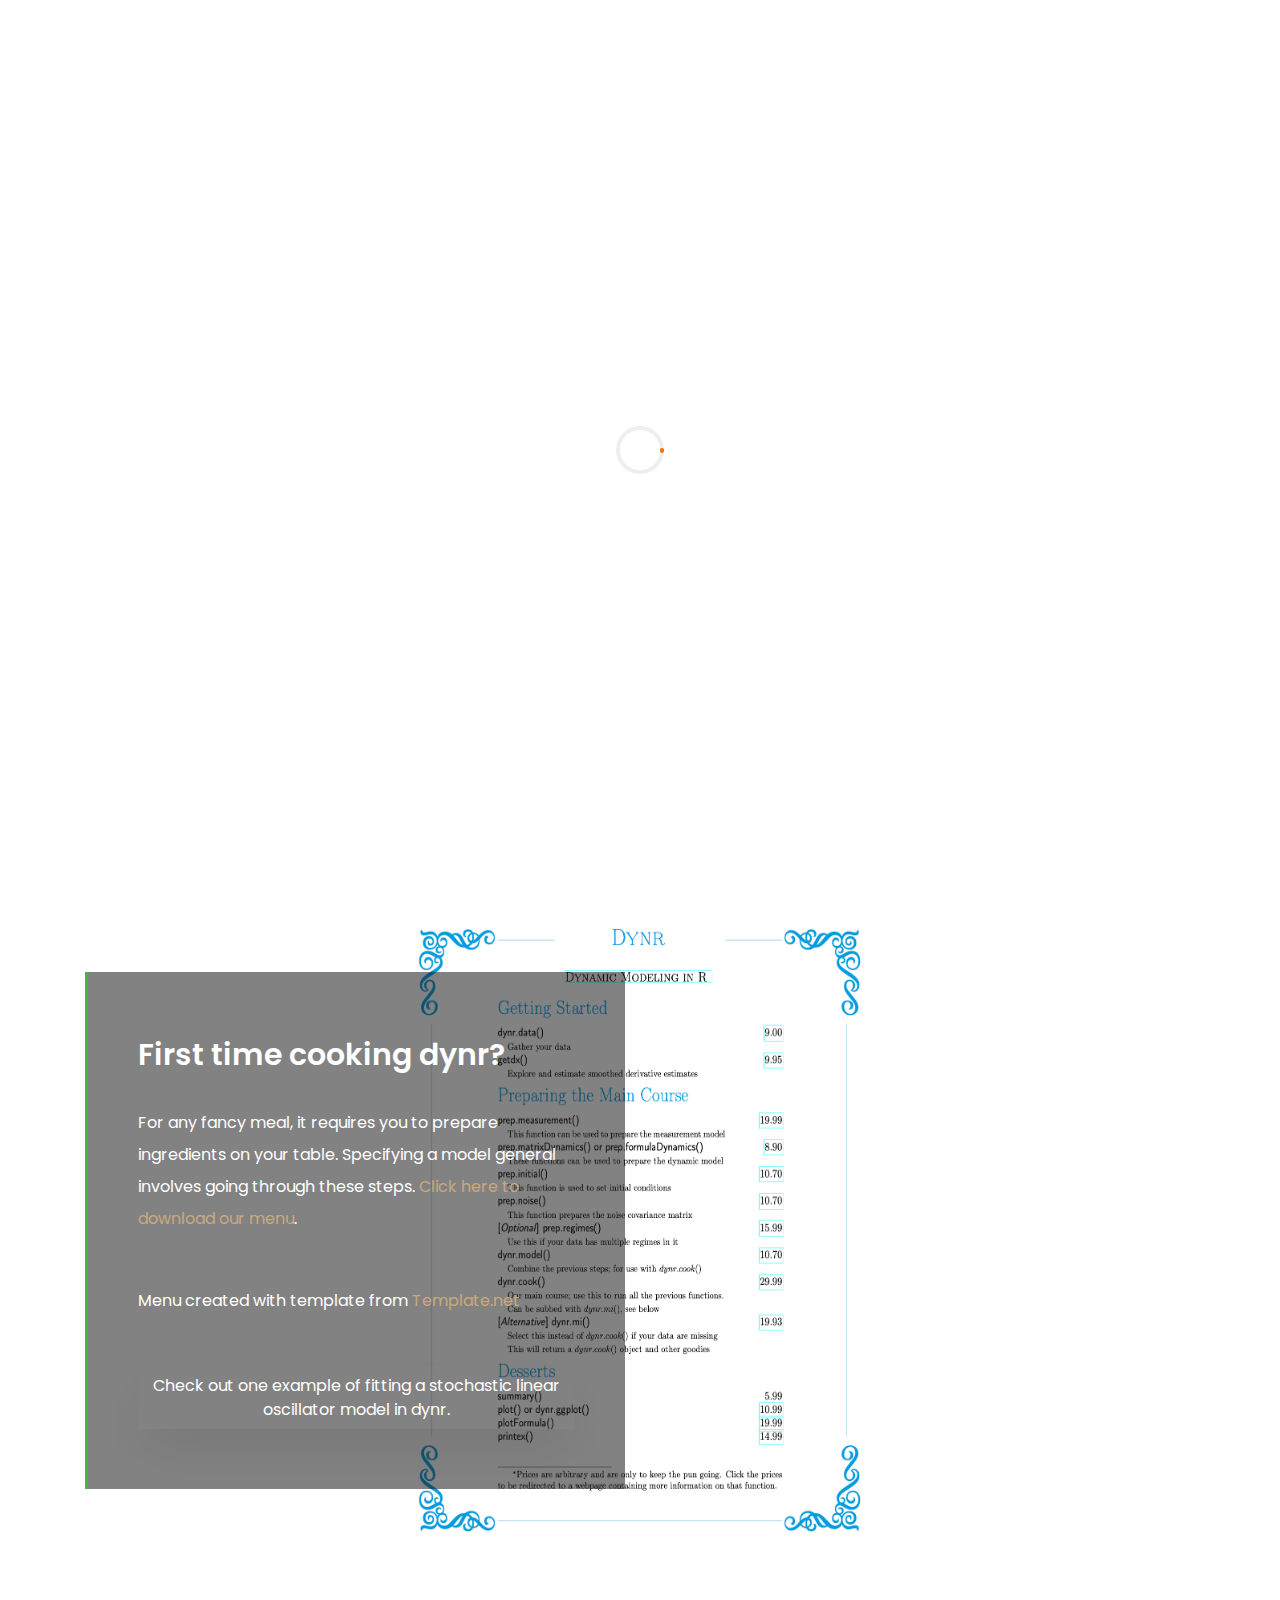
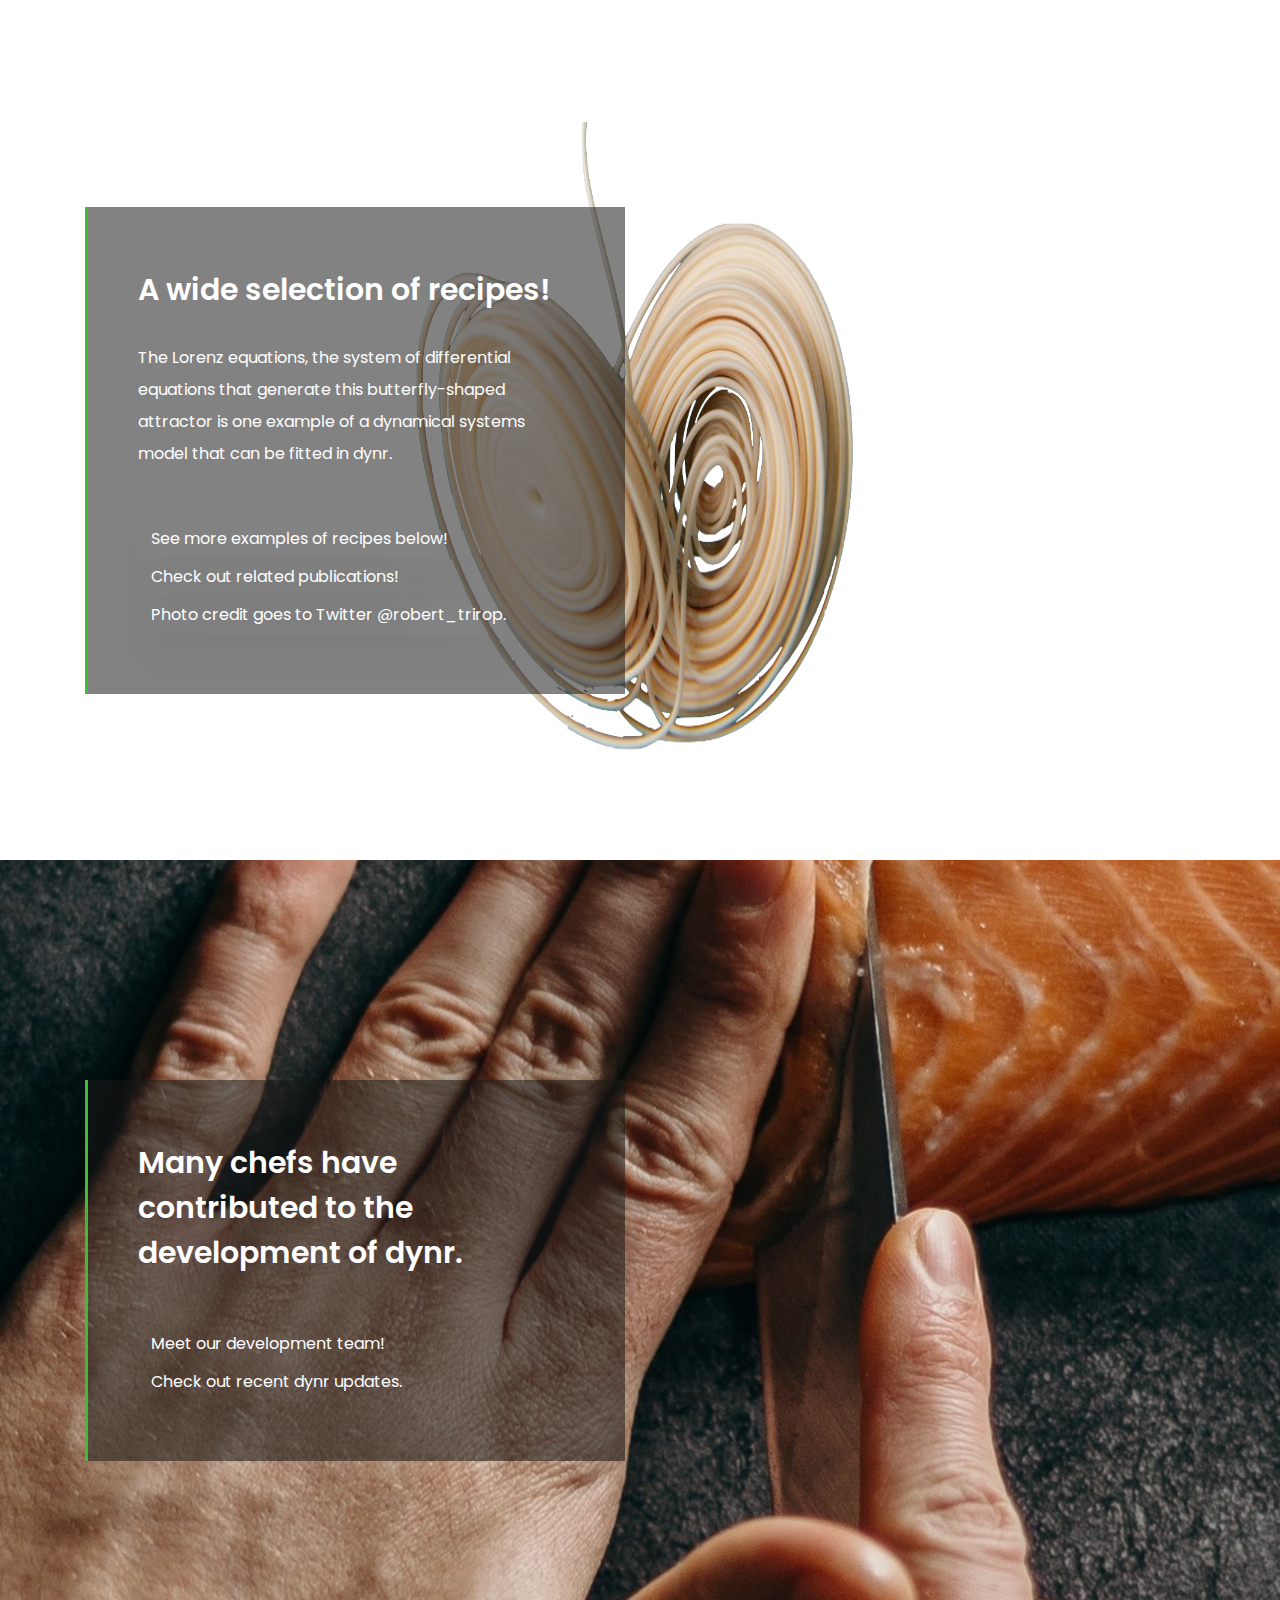
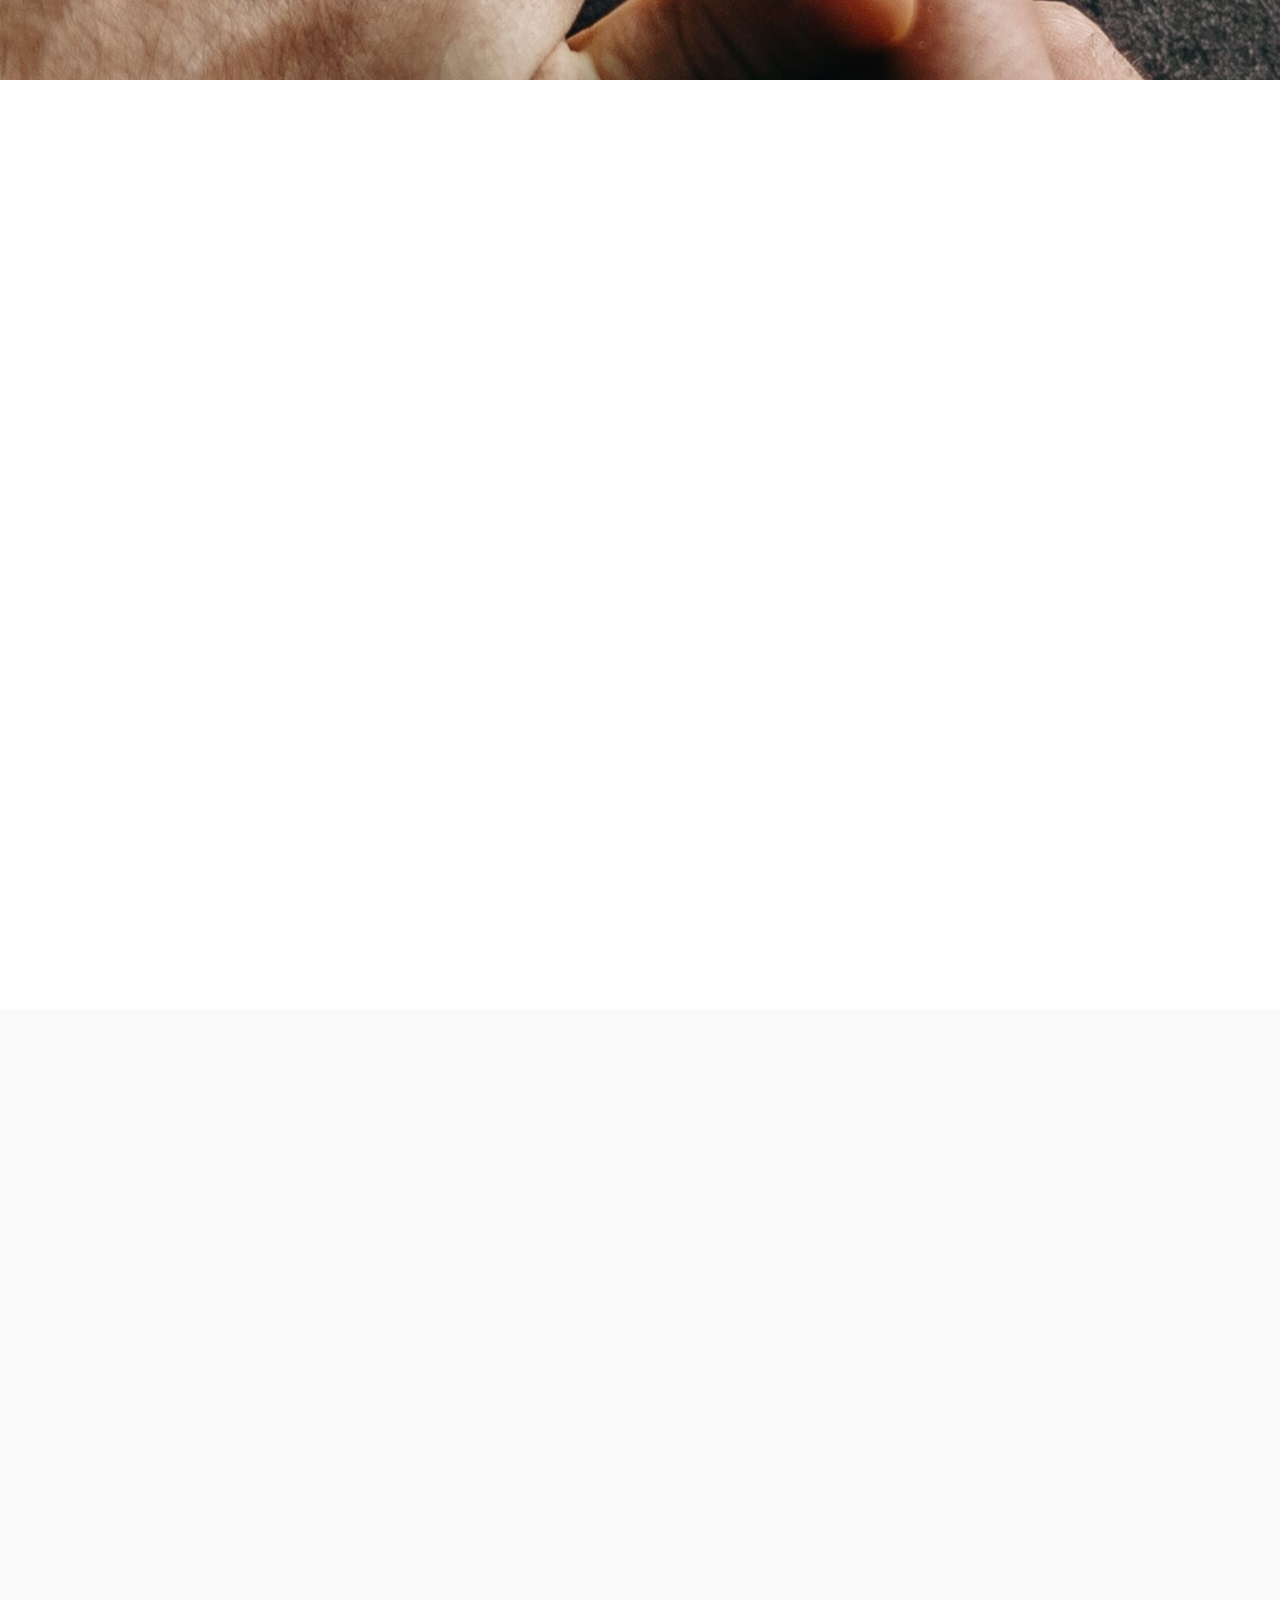
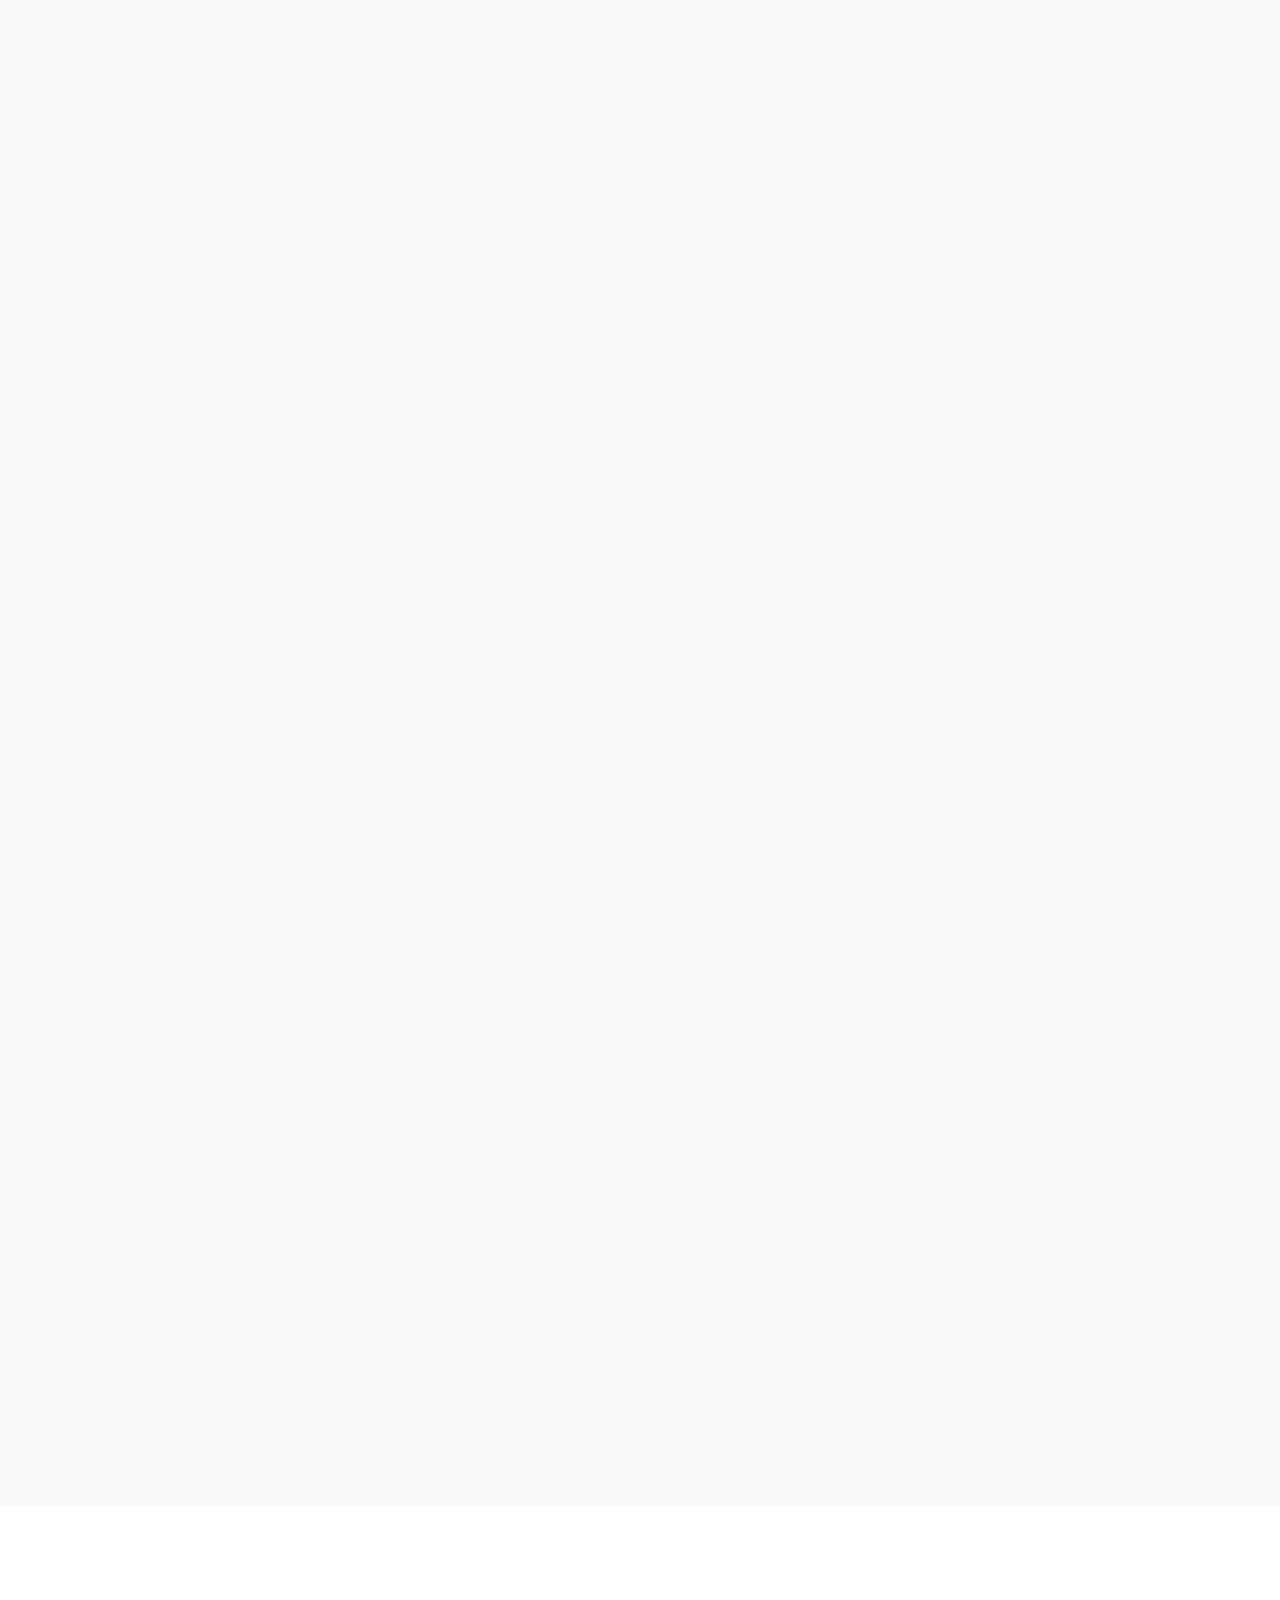
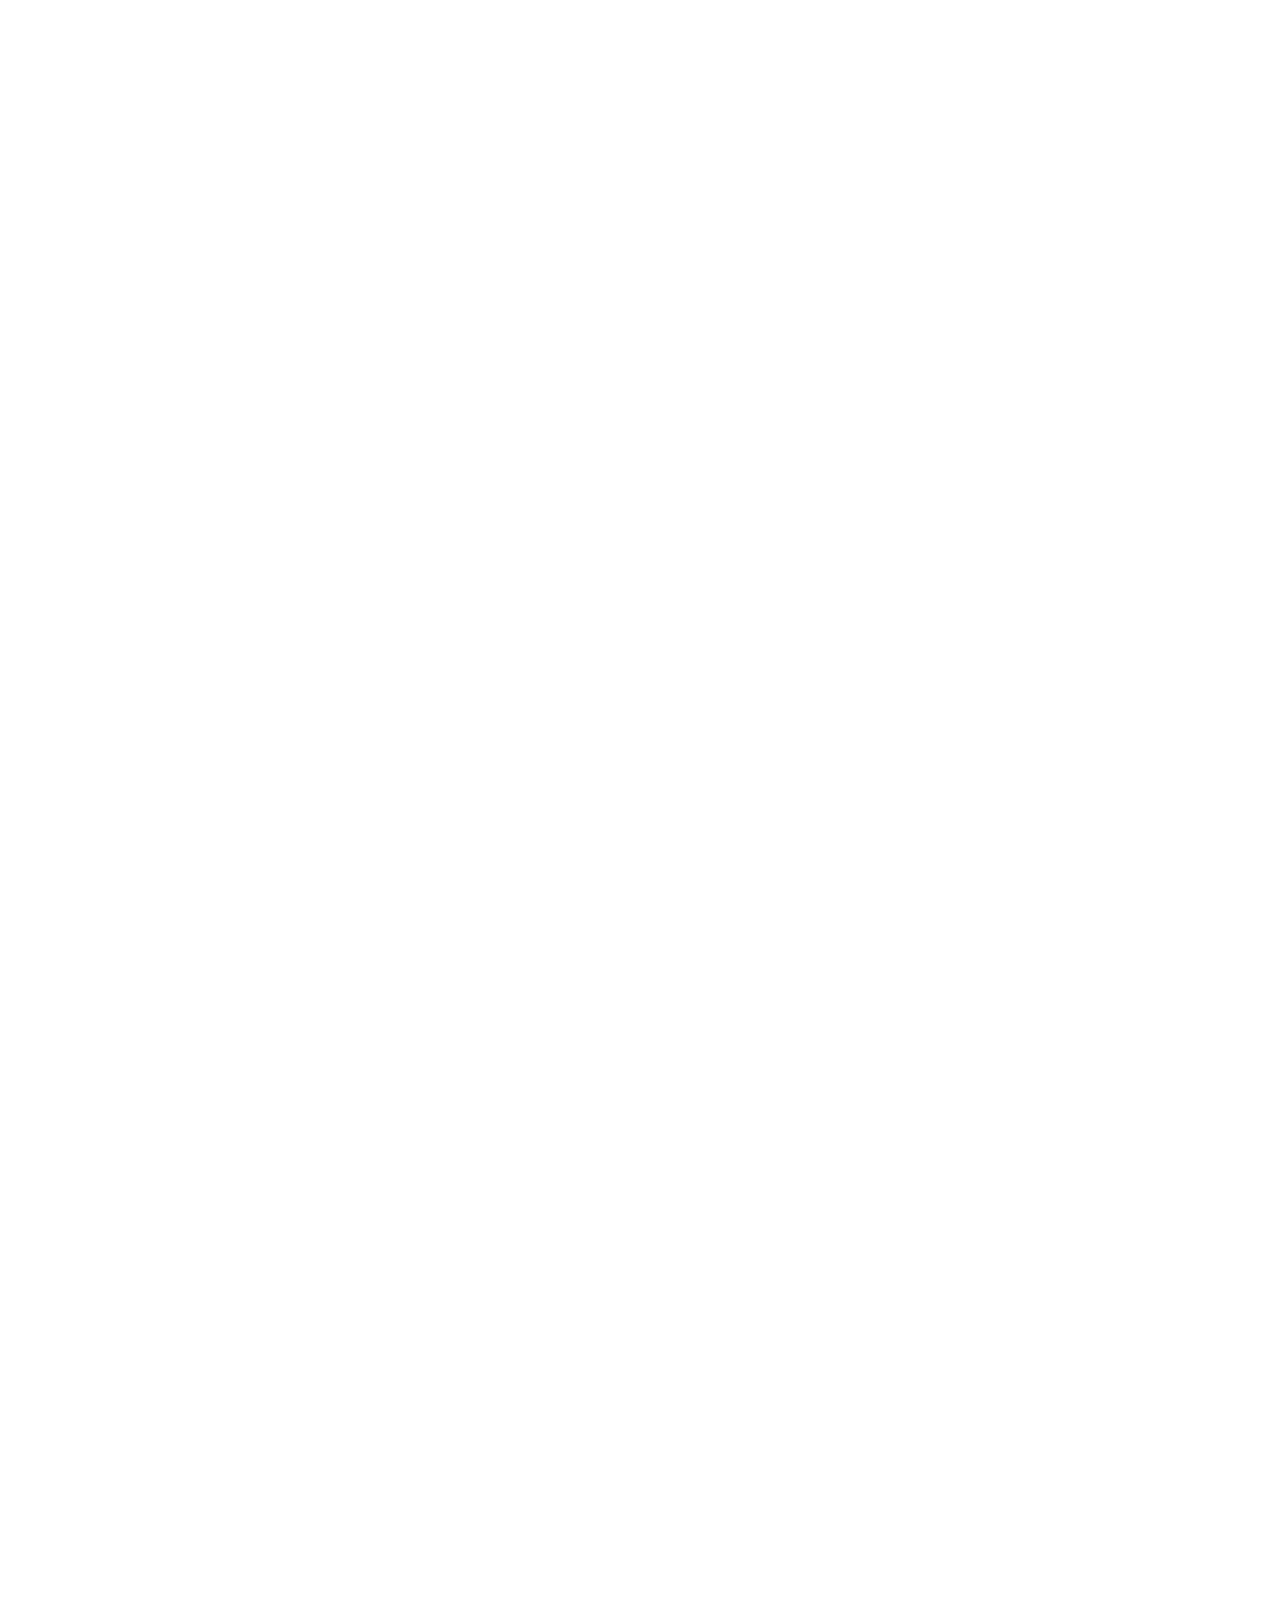
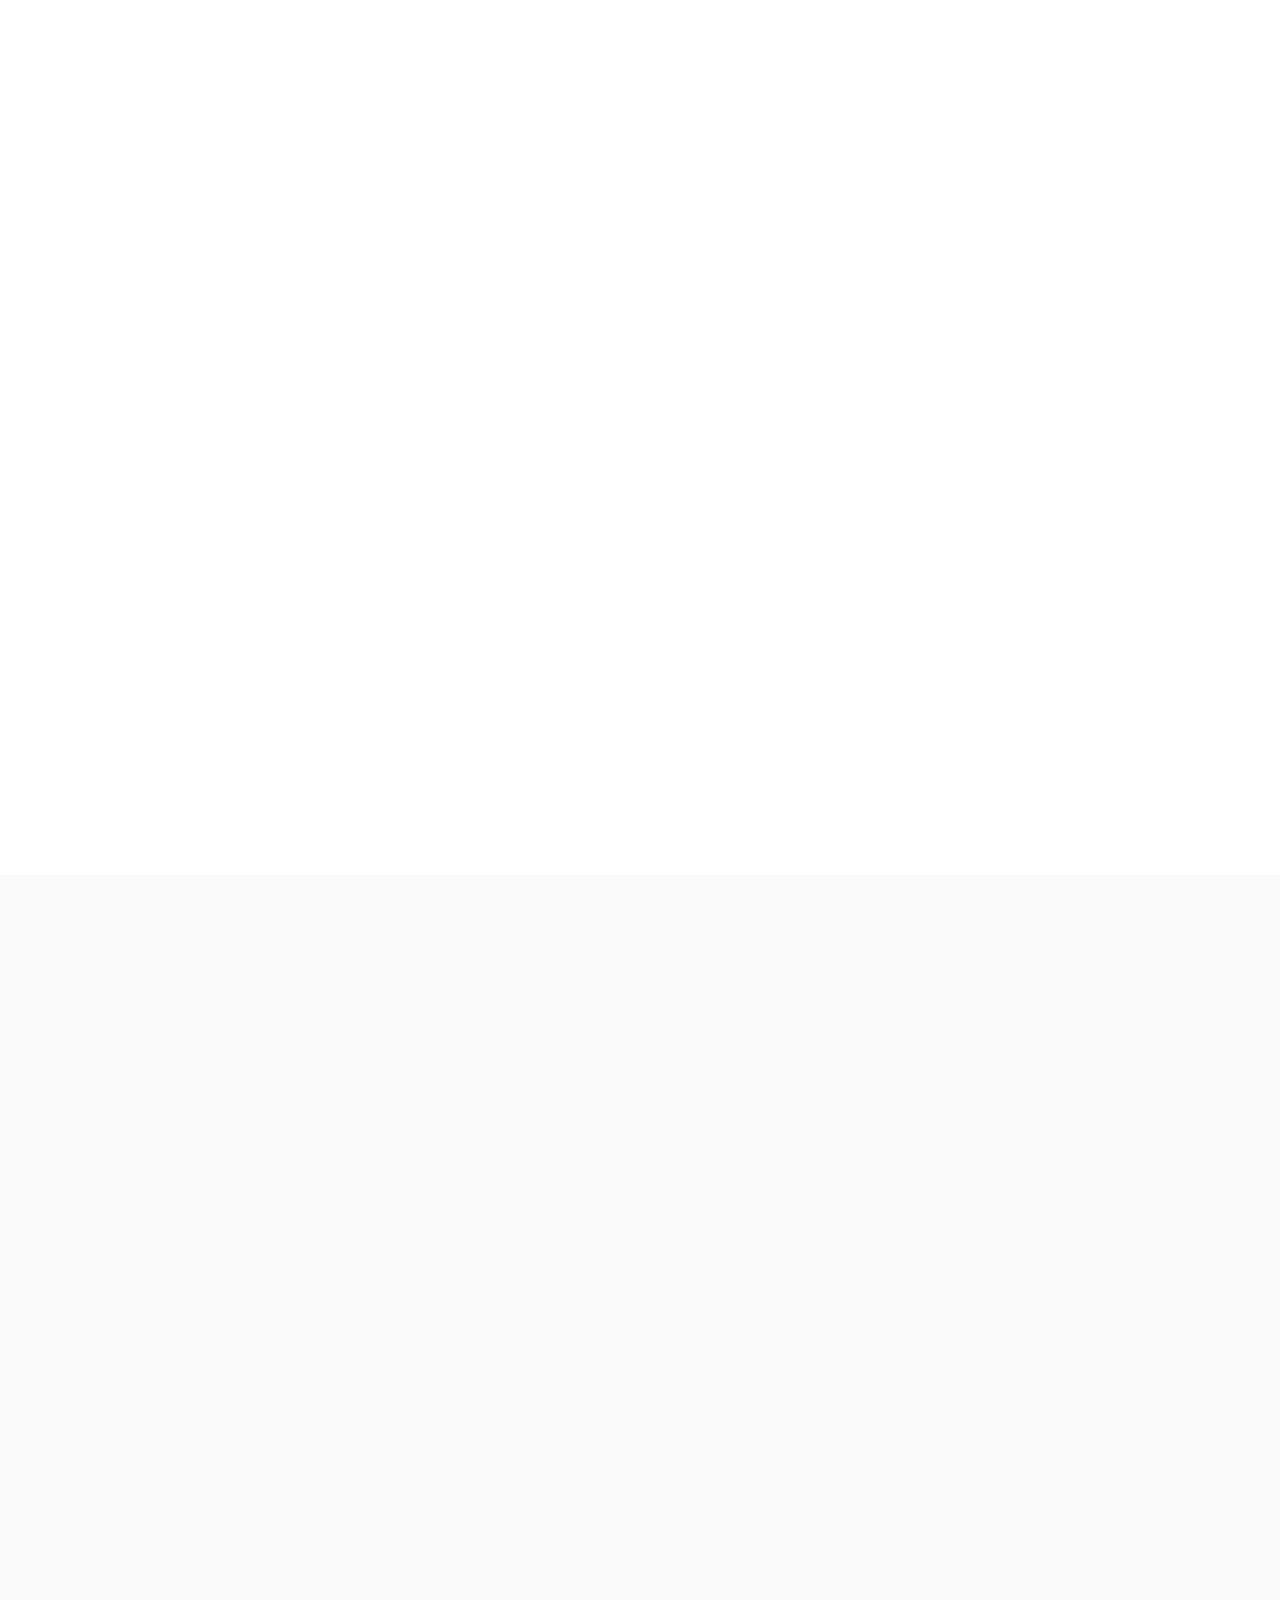
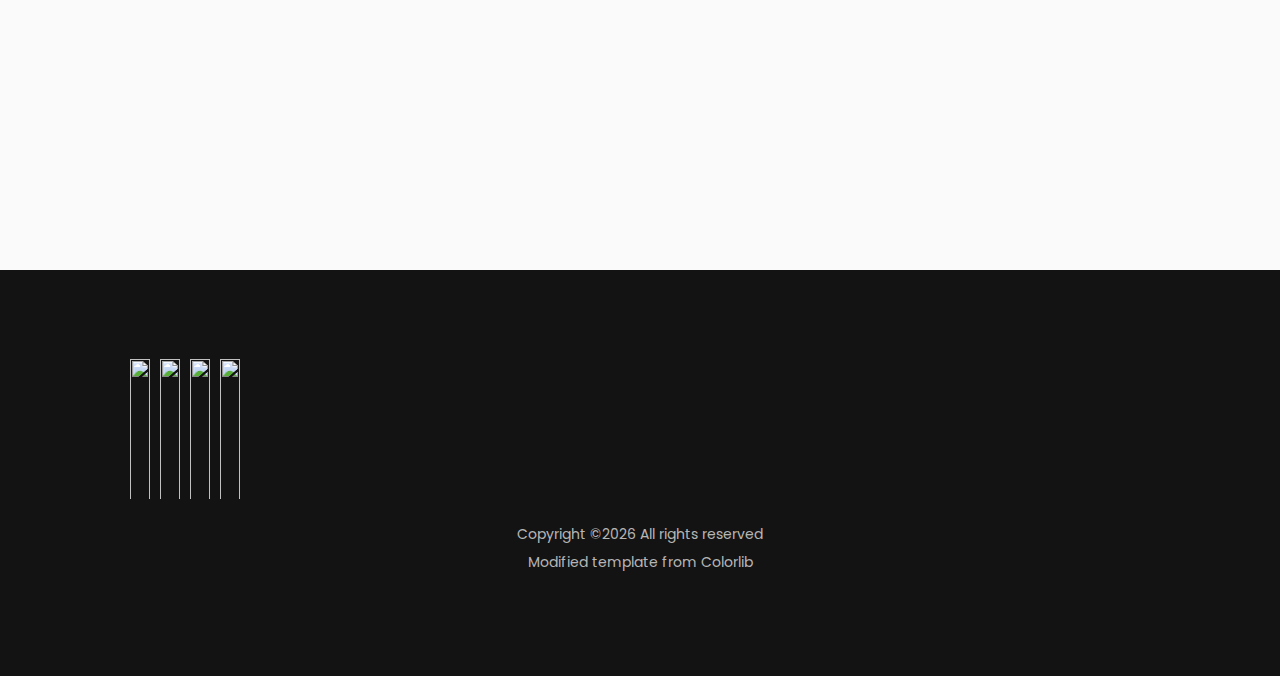
==== commit f7969abe: "changed .png to .jpg for the growth curve plot" ====
--- a/index.html
+++ b/index.html
@@ -204,13 +204,13 @@
 								<div>
 	              	<div class="d-flex">
 		                <div class="one-half">
-		                  <h3>Multiple Imputation</h3>
+		                  <h3>Multiple Imputation for Missing Data</h3>
 		                </div>
 		                <div class="one-forth">
 		                  <span class="price"></span>
 		                </div>
 		              </div>
-		              <p>Fill up those missing values with with multiple imputation.</p>
+		              <p>Fill up missing values in intensive longitudinal data by creating multiple imputed datasets, performing analysis on each dataset, and appropriately pooling estimation results.</p>
 		              <p><a href="https://quantdev.ssri.psu.edu/tutorials/dynrmi-multiple-imputation-dynr" class="btn btn-primary">Order now</a></p>
 	              </div>
               </div>
@@ -257,7 +257,7 @@
         	</div>
         	<div class="col-md-12 col-lg-6 d-flex align-self-stretch">
         		<div class="menus d-sm-flex ftco-animate align-items-stretch">
-              <div class="menu-img img order-md-last" style="background-image: url(images/GrowthCurve.png); background-size: 100% 100%;"></div>
+              <div class="menu-img img order-md-last" style="background-image: url(images/GrowthCurve2.jpg); background-size: 100% 100%;"></div>
               <div class="text d-flex align-items-center">
 								<div>
 	              	<div class="d-flex">
@@ -268,7 +268,7 @@
 		                  <span class="price"></span>
 		                </div>
 		              </div>
-		              <p>Model how quickly you become full with our tutorial on Growth Curves.</p>
+		              <p>Model inter-individual variability in intra-individual patterns of change over time.</p>
 		              <p><a href="https://quantdev.ssri.psu.edu/tutorials/r-bootcamp-gcm-demo-dynr" class="btn btn-primary">Order now</a></p>
 	              </div>
               </div>
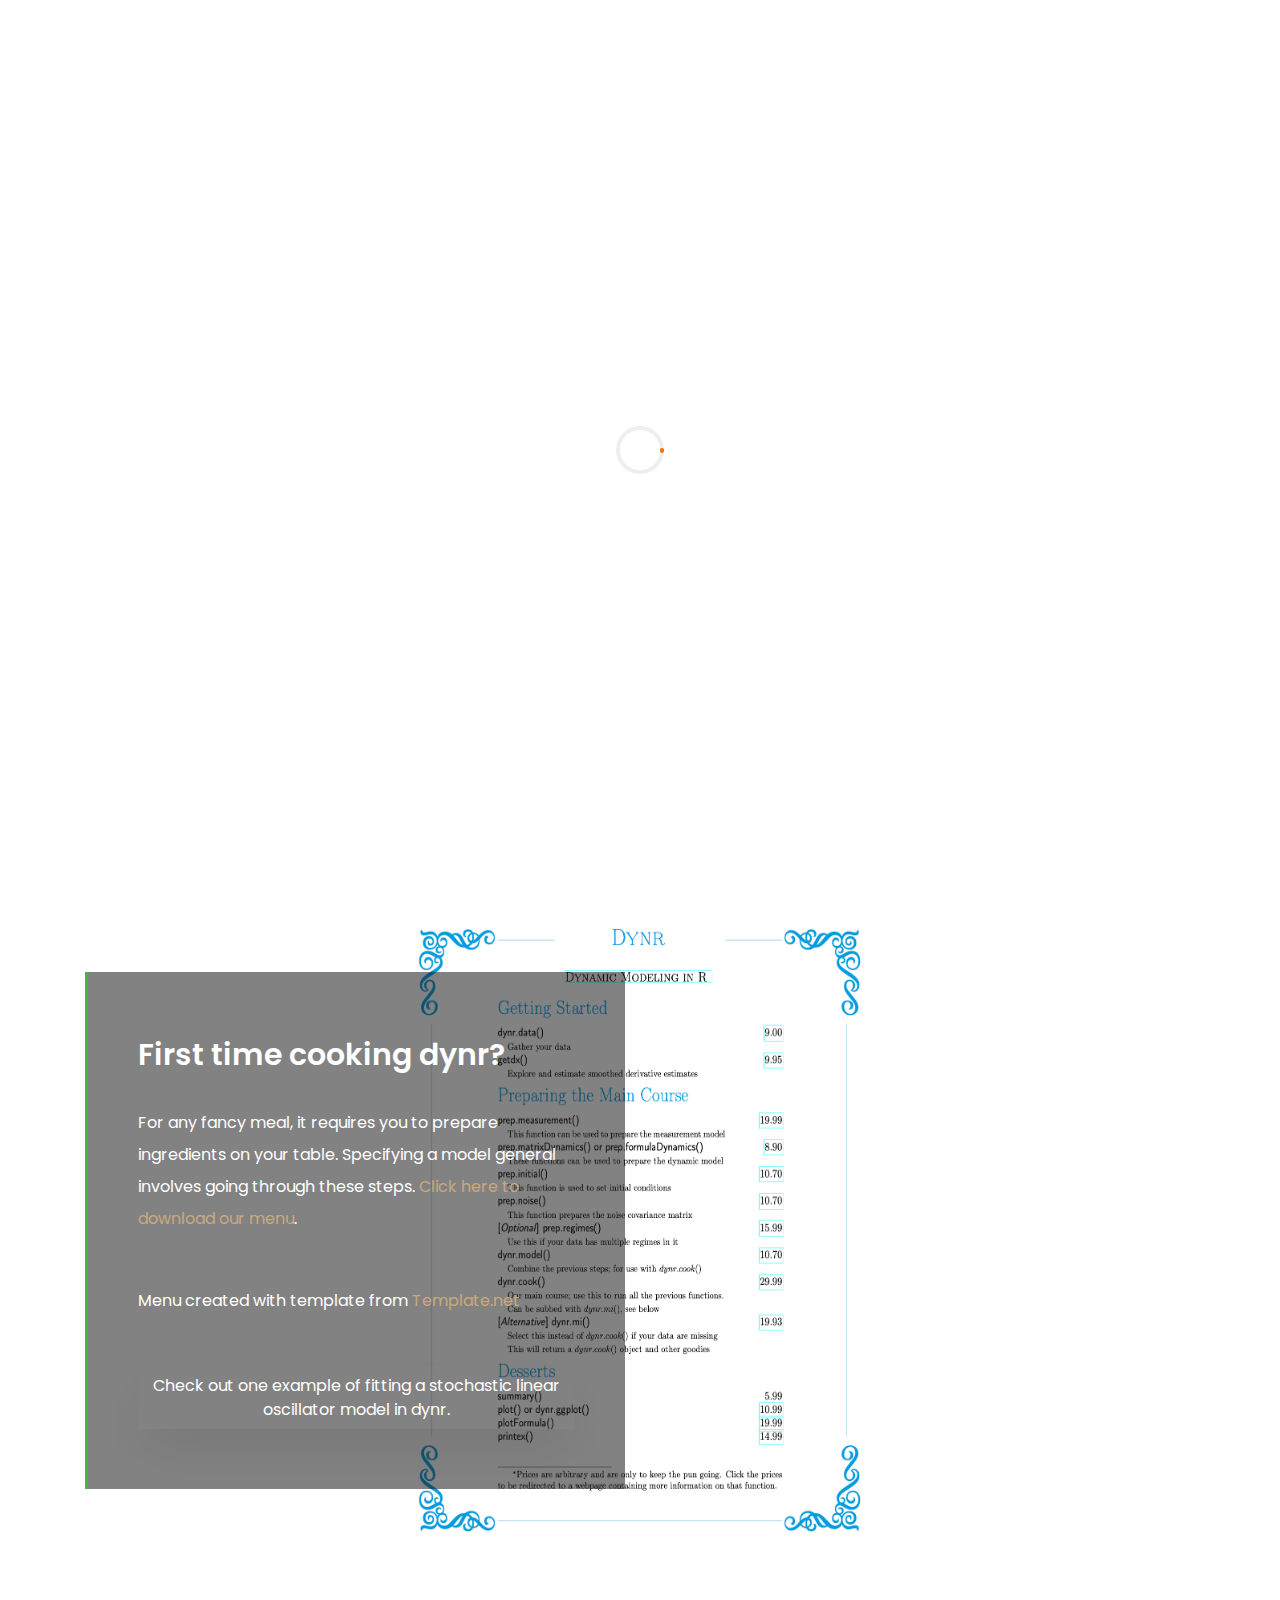
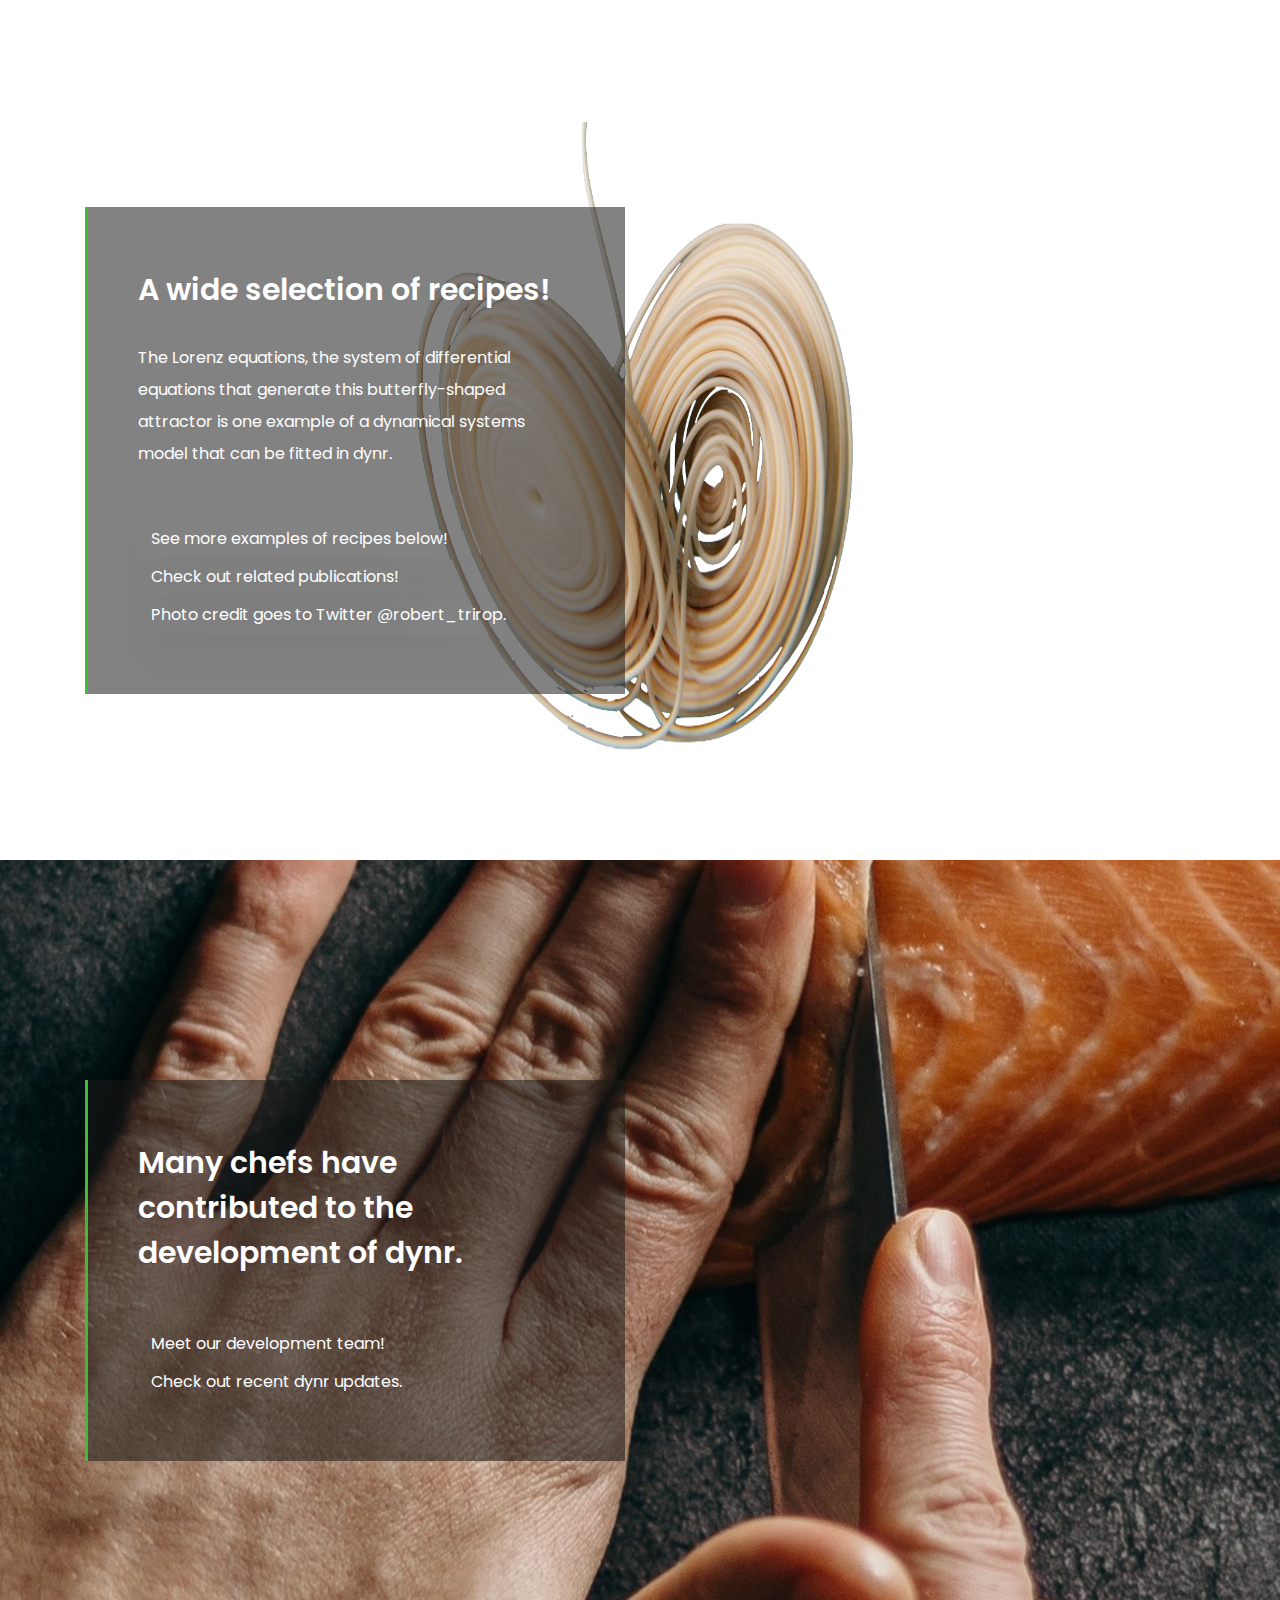
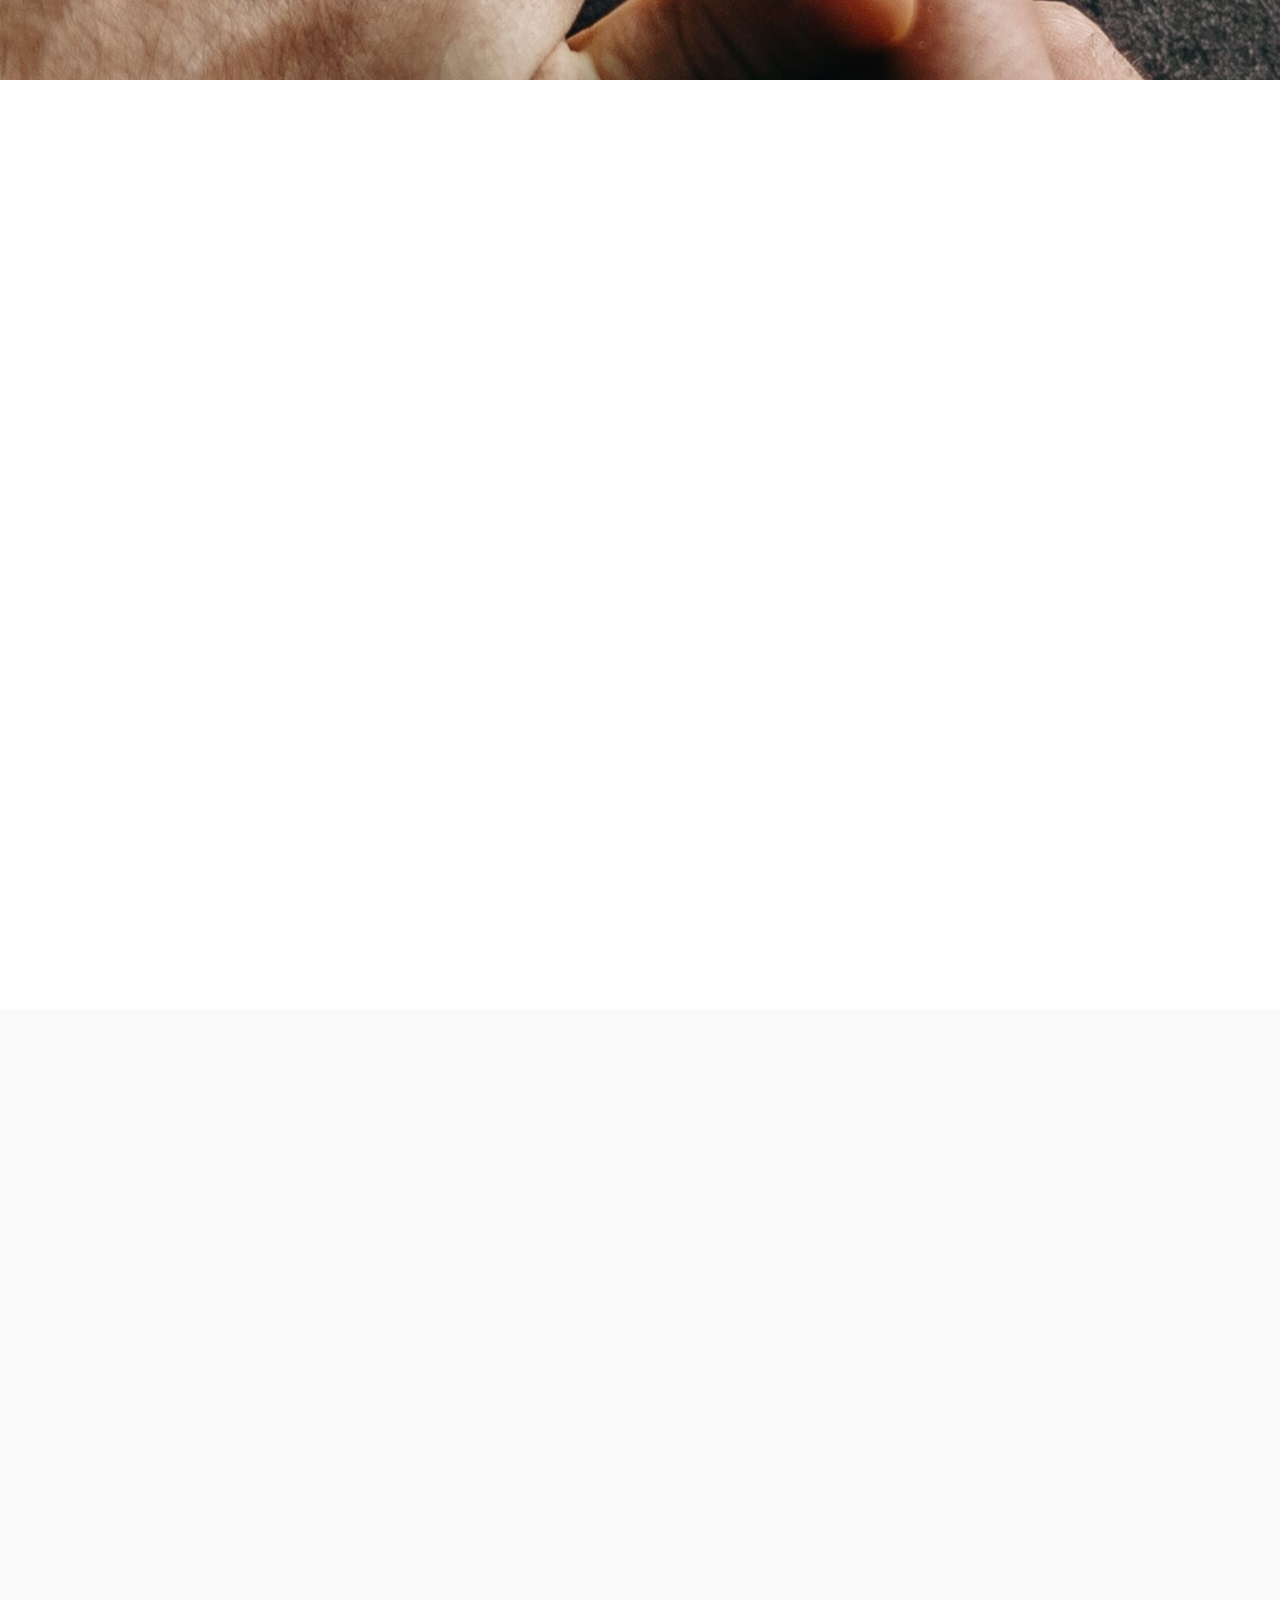
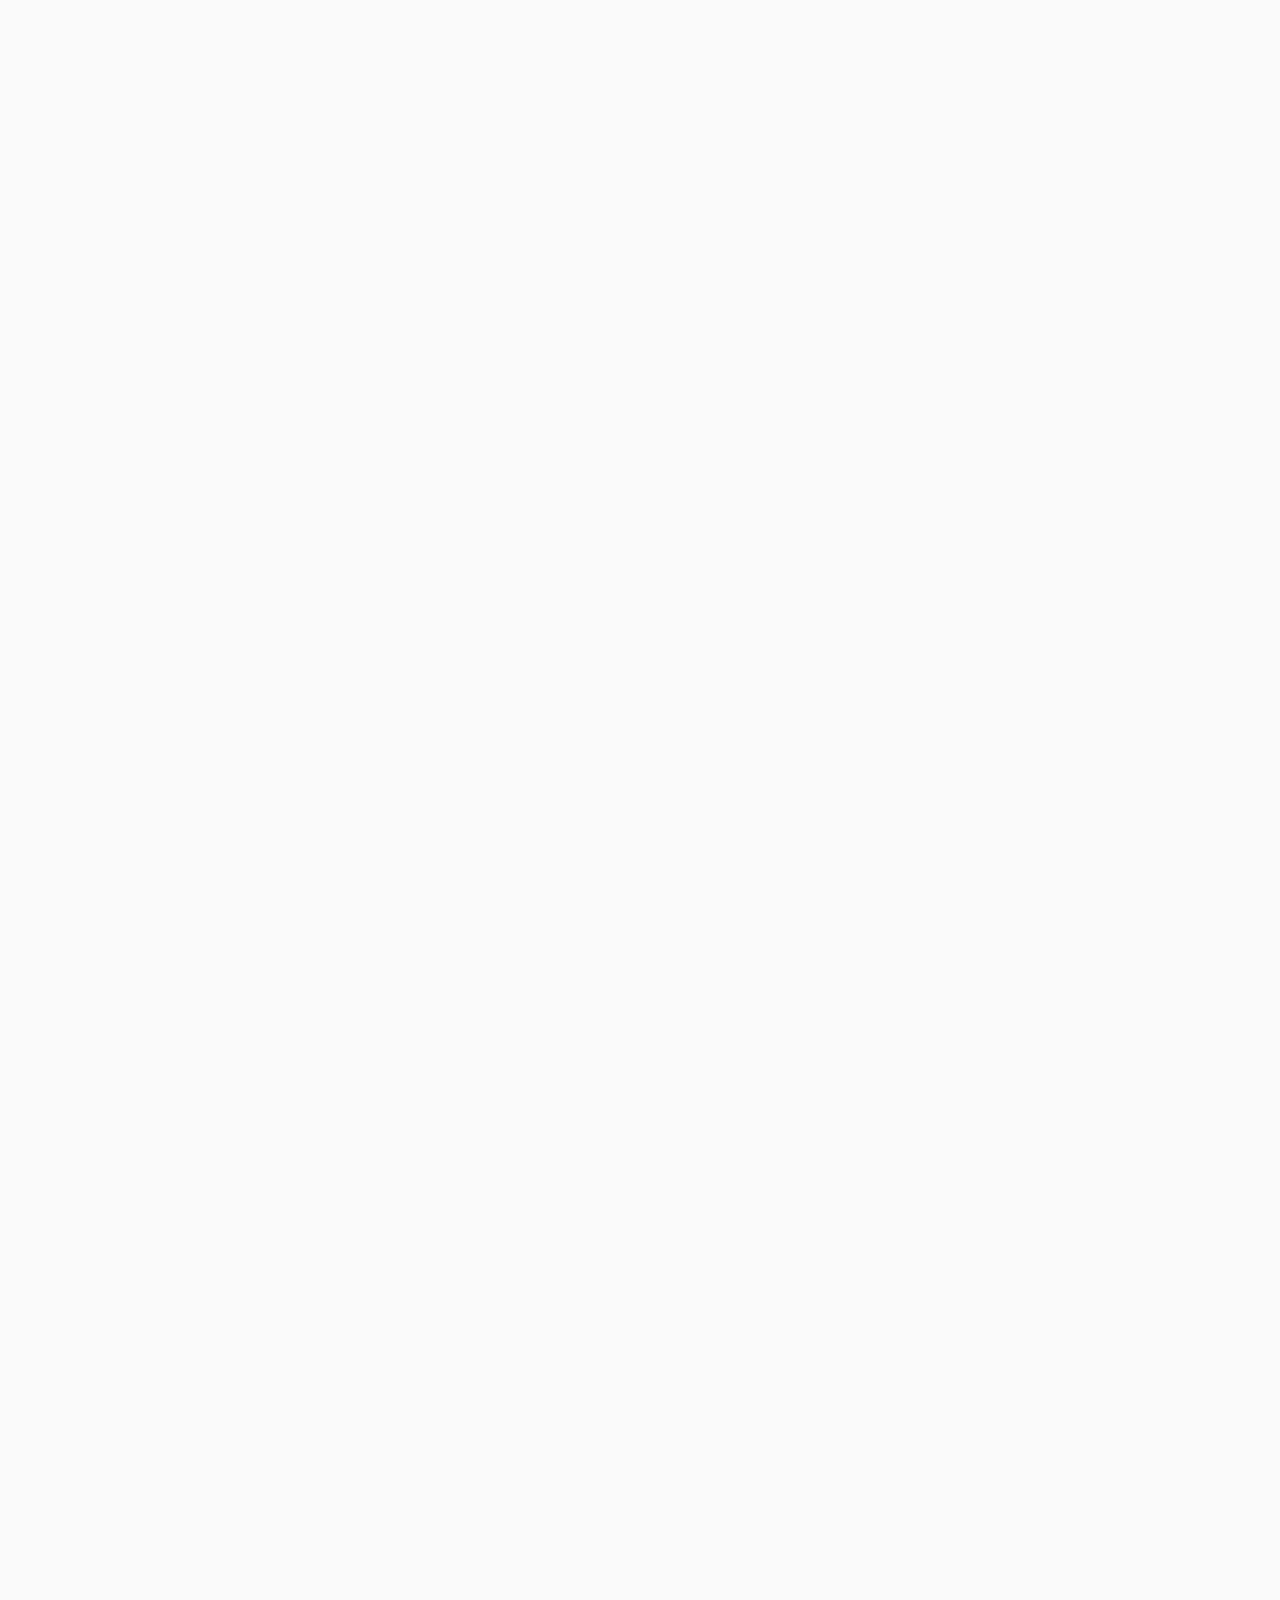
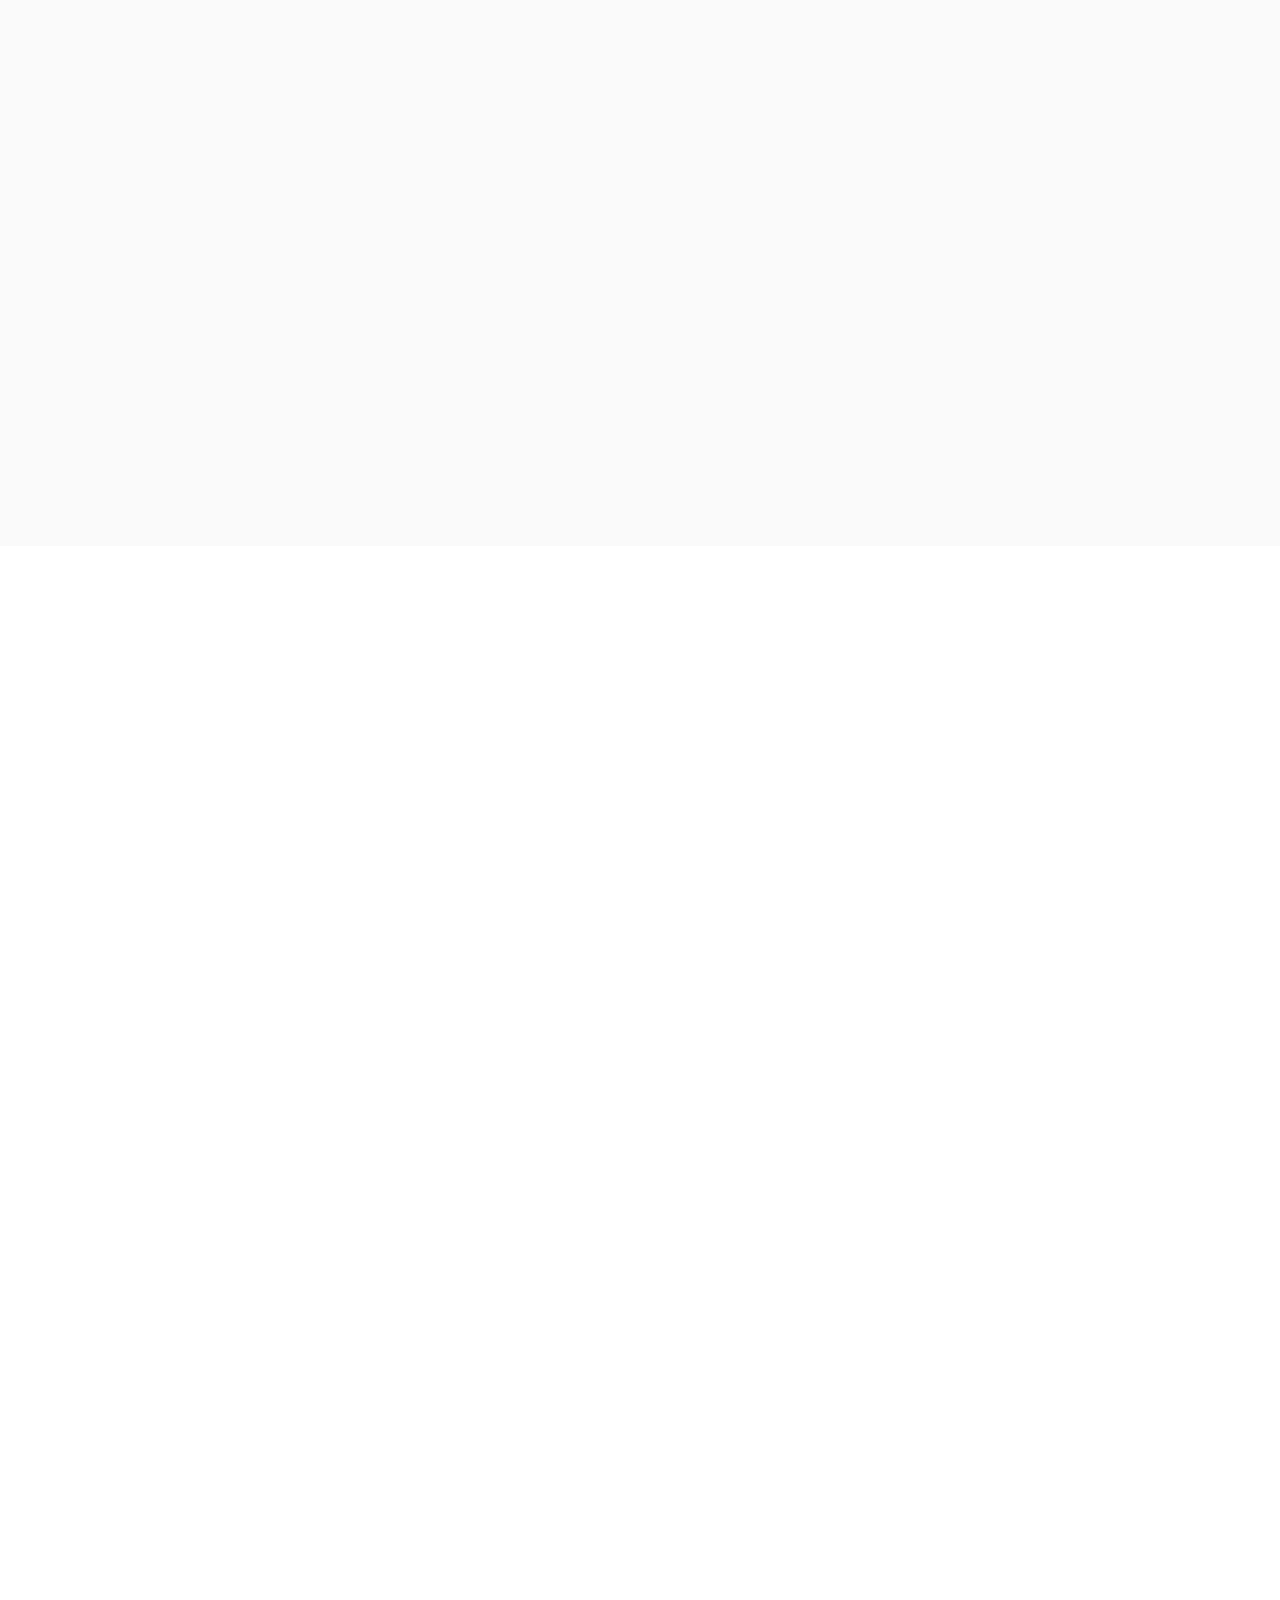
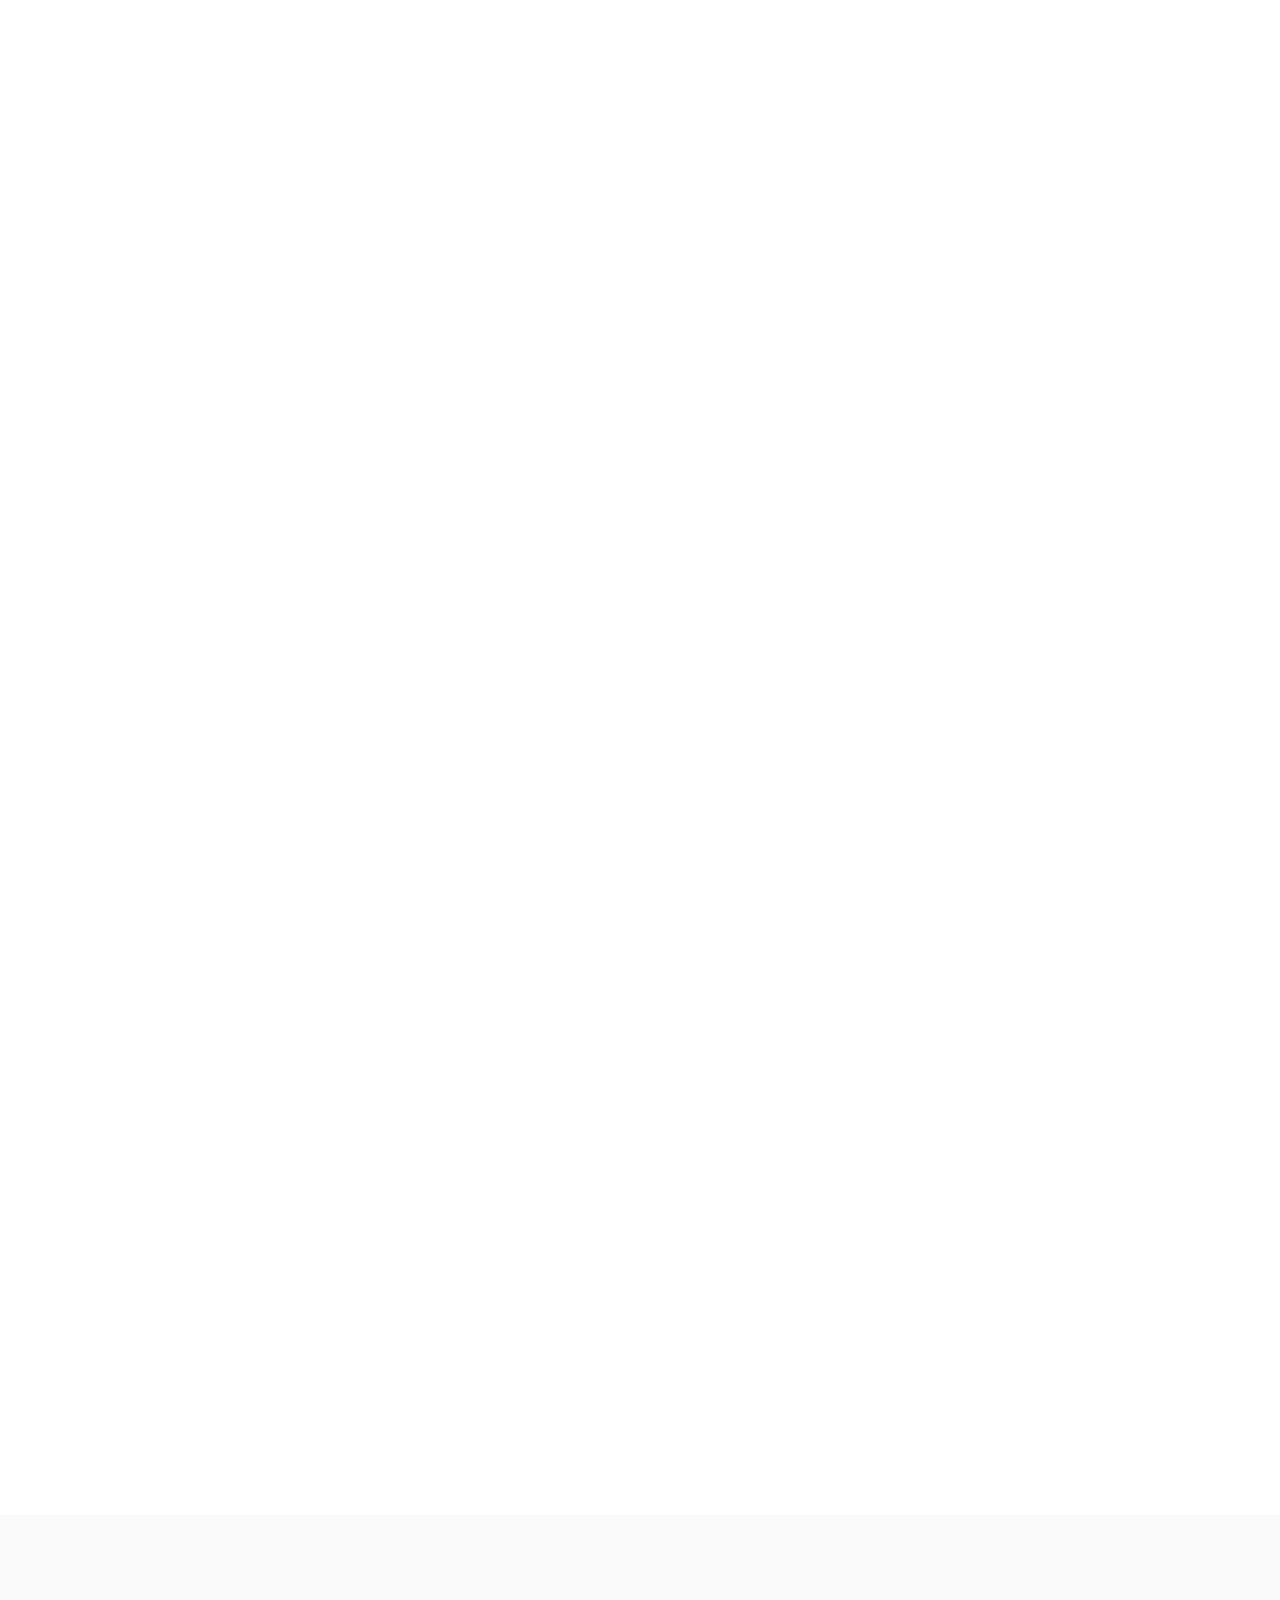
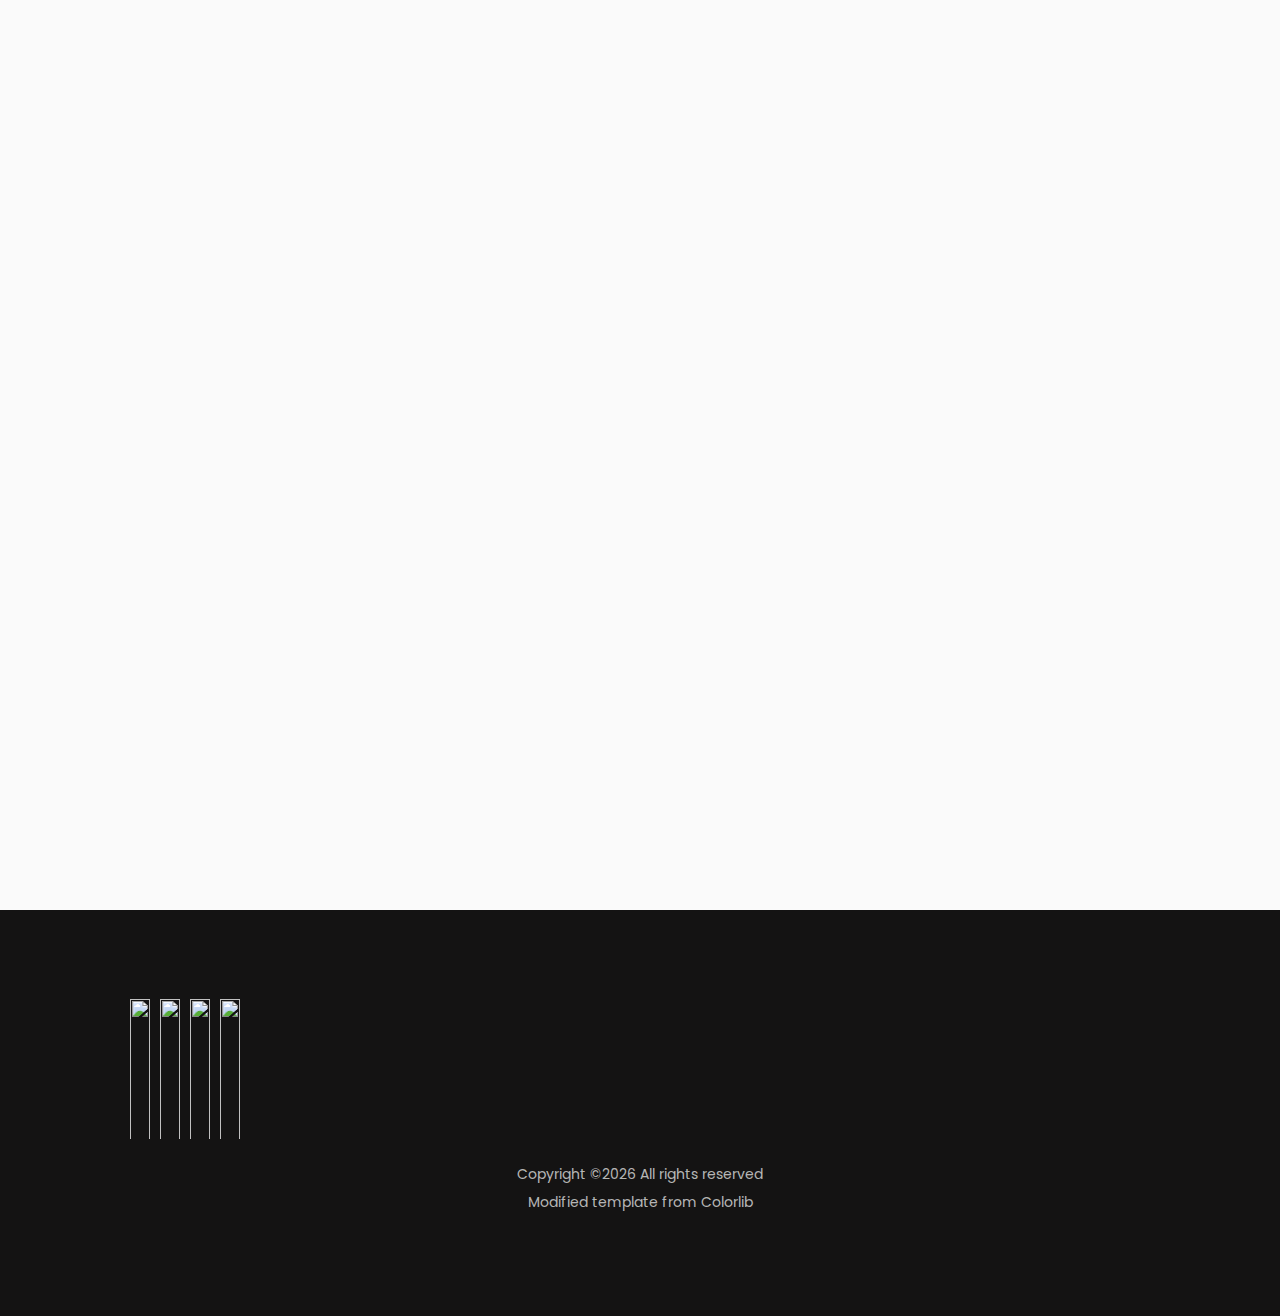
==== commit 6c8e0a2e: "FAQ tab added" ====
--- a/index.html
+++ b/index.html
@@ -39,6 +39,7 @@
 	        <ul class="navbar-nav ml-auto">
 	        	<li class="nav-item active"><a href="index.html" class="nav-link">Home</a></li>
 	        	<li class="nav-item"><a href="about.html" class="nav-link">References</a></li>
+                <li class="nav-item"><a href="FAQ.html" class="nav-link">FAQ</a></li>
 	          <li class="nav-item"><a href="index.html#contact" class="nav-link">Contact</a></li>
 	          <li class="nav-item cta"><a href="https://github.com/mhunter1/dynr" class="nav-link">Book a download</a></li>
 	        </ul>
@@ -197,44 +198,8 @@
           </div>
         </div>
         <div class="row no-gutters d-flex align-items-stretch">
-        	<div class="col-md-12 col-lg-6 d-flex align-self-stretch">
-        		<div class="menus d-sm-flex ftco-animate align-items-stretch">
-              <div class="menu-img img" style="background-image: url(images/imputation.png);"></div>
-              <div class="text d-flex align-items-center">
-								<div>
-	              	<div class="d-flex">
-		                <div class="one-half">
-		                  <h3>Multiple Imputation for Missing Data</h3>
-		                </div>
-		                <div class="one-forth">
-		                  <span class="price"></span>
-		                </div>
-		              </div>
-		              <p>Fill up missing values in intensive longitudinal data by creating multiple imputed datasets, performing analysis on each dataset, and appropriately pooling estimation results.</p>
-		              <p><a href="https://quantdev.ssri.psu.edu/tutorials/dynrmi-multiple-imputation-dynr" class="btn btn-primary">Order now</a></p>
-	              </div>
-              </div>
-            </div>
-        	</div>
-        	<div class="col-md-12 col-lg-6 d-flex align-self-stretch">
-        		<div class="menus d-sm-flex ftco-animate align-items-stretch">
-              <div class="menu-img img" style="background-image: url(images/MultilevelDFA.png); background-size: 100% 100%;"></div>
-              <div class="text d-flex align-items-center">
-								<div>
-	              	<div class="d-flex">
-		                <div class="one-half">
-		                  <h3>Process Factor Analysis</h3>
-		                </div>
-		                <div class="one-forth">
-		                  <span class="price"></span>
-		                </div>
-		              </div>
-		              <p>Combining time series models with factor analytic model</p>
-		              <p><a href="https://quantdev.ssri.psu.edu/tutorials/r-bootcamp-pfa-dynr" class="btn btn-primary">Order now</a></p>
-	              </div>
-              </div>
-            </div>
-        	</div>
+   
+
 
         	<div class="col-md-12 col-lg-6 d-flex align-self-stretch">
         		<div class="menus d-sm-flex ftco-animate align-items-stretch">
@@ -255,9 +220,50 @@
               </div>
             </div>
         	</div>
+            
+            <div class="col-md-12 col-lg-6 d-flex align-self-stretch">
+                <div class="menus d-sm-flex ftco-animate align-items-stretch">
+                    <div class="menu-img img order-md-last" style="background-image: url(images/pendulum.gif); background-size: 100% 100%;"></div>
+                    <div class="text d-flex align-items-center">
+                        <div>
+                            <div class="d-flex">
+                                <div class="one-half">
+                                    <h3>Damped Oscillator Model</h3>
+                                </div>
+                                <div class="one-forth">
+                                    <span class="price"></span>
+                                </div>
+                            </div>
+                            <p>This linear stochastic differential equation model can help you model oscilatory behaviors such as the angles of displacement of a swinging pendulum (with friction and random perturbation), or the ups and downs of daily emotions.</p>
+                            <p><a href="https://quantdev.ssri.psu.edu/tutorials/dynr-linearsde" class="btn btn-primary">Details</a></p>
+                        </div>
+                    </div>
+                </div>
+            </div>
+            
+            <div class="col-md-12 col-lg-6 d-flex align-self-stretch">
+                <div class="menus d-sm-flex ftco-animate align-items-stretch">
+                    <div class="menu-img img" style="background-image: url(images/MultilevelDFA.png); background-size: 100% 100%;"></div>
+                    <div class="text d-flex align-items-center">
+                        <div>
+                            <div class="d-flex">
+                                <div class="one-half">
+                                    <h3>Process Factor Analysis</h3>
+                                </div>
+                                <div class="one-forth">
+                                    <span class="price"></span>
+                                </div>
+                            </div>
+                            <p>Combining time series models with factor analytic model</p>
+                            <p><a href="https://quantdev.ssri.psu.edu/tutorials/r-bootcamp-pfa-dynr" class="btn btn-primary">Order now</a></p>
+                        </div>
+                    </div>
+                </div>
+            </div>
+            
         	<div class="col-md-12 col-lg-6 d-flex align-self-stretch">
         		<div class="menus d-sm-flex ftco-animate align-items-stretch">
-              <div class="menu-img img order-md-last" style="background-image: url(images/GrowthCurve2.jpg); background-size: 100% 100%;"></div>
+              <div class="menu-img img" style="background-image: url(images/GrowthCurve2.jpg); background-size: 100% 100%;"></div>
               <div class="text d-flex align-items-center">
 								<div>
 	              	<div class="d-flex">
@@ -275,28 +281,10 @@
             </div>
         	</div>
 
+
         	<div class="col-md-12 col-lg-6 d-flex align-self-stretch">
         		<div class="menus d-sm-flex ftco-animate align-items-stretch">
-              <div class="menu-img img" style="background-image: url(images/pendulum.gif); background-size: 100% 100%;"></div>
-              <div class="text d-flex align-items-center">
-								<div>
-	              	<div class="d-flex">
-		                <div class="one-half">
-		                  <h3>Linear SDEs</h3>
-		                </div>
-		                <div class="one-forth">
-		                  <span class="price"></span>
-		                </div>
-		              </div>
-		              <p>This tutorial on the damped linear oscilator will help you model your fluctuations from full to hangry.</p>
-		              <p><a href="https://quantdev.ssri.psu.edu/tutorials/dynr-linearsde" class="btn btn-primary">Order now</a></p>
-	              </div>
-              </div>
-            </div>
-        	</div>
-        	<div class="col-md-12 col-lg-6 d-flex align-self-stretch">
-        		<div class="menus d-sm-flex ftco-animate align-items-stretch">
-              <div class="menu-img img" style="background-image: url(images/RSLinearDiscrete.png); background-size: 100% 100%;"></div>
+              <div class="menu-img img order-md-last" style="background-image: url(images/RSLinearDiscrete.png); background-size: 100% 100%;"></div>
               <div class="text d-flex align-items-center">
 								<div>
 	              	<div class="d-flex">
@@ -315,6 +303,25 @@
         	</div>
             <div class="col-md-12 col-lg-6 d-flex align-self-stretch">
                 <div class="menus d-sm-flex ftco-animate align-items-stretch">
+                    <div class="menu-img img order-md-last" style="background-image: url(images/imputation.png);"></div>
+                    <div class="text d-flex align-items-center">
+                        <div>
+                            <div class="d-flex">
+                                <div class="one-half">
+                                    <h3>Multiple Imputation for Missing Data</h3>
+                                </div>
+                                <div class="one-forth">
+                                    <span class="price"></span>
+                                </div>
+                            </div>
+                            <p>Fill up missing values in intensive longitudinal data by creating multiple imputed datasets, performing analysis on each dataset, and appropriately pooling estimation results.</p>
+                            <p><a href="https://quantdev.ssri.psu.edu/tutorials/dynrmi-multiple-imputation-dynr" class="btn btn-primary">Order now</a></p>
+                        </div>
+                    </div>
+                </div>
+            </div>
+            <div class="col-md-12 col-lg-6 d-flex align-self-stretch">
+                <div class="menus d-sm-flex ftco-animate align-items-stretch">
               <div class="menu-img img" style="background-image: url(images/CarCruiseControl.jpg); background-size: 100% 100%;"></div>
               <div class="text d-flex align-items-center">
                                 <div>
@@ -350,6 +357,25 @@
                   </div>
               </div>
             </div>
+            </div>
+            <div class="col-md-12 col-lg-6 d-flex align-self-stretch">
+                <div class="menus d-sm-flex ftco-animate align-items-stretch">
+                    <div class="menu-img img order-md-last" style="background-image: url(images/SDETVP.png); background-size: 100% 100%;"></div>
+                    <div class="text d-flex align-items-center">
+                        <div>
+                            <div class="d-flex">
+                                <div class="one-half">
+                                    <h3>Intraindividual Change and Intraindividual Variability</h3>
+                                </div>
+                                <div class="one-forth">
+                                    <span class="price"></span>
+                                </div>
+                            </div>
+                            <p>This tutorial is an example of simultaneously modeling intraindividual change and intraindividual variability through the incorporation of time-varying parameters. </p>
+                            <p><a href="tutorials/SDE-TVP.html" class="btn btn-primary">Details</a></p>
+                        </div>
+                    </div>
+                </div>
             </div>
 
         </div>
@@ -424,8 +450,8 @@
 							<div class="img" style="background-image: url(images/MengChen.jpg);"></div>
 							<div class="text pt-4">
 								<h3>Meng Chen</h3>
-								<span class="position mb-2">The Pennsylvania State University</span>
-								<span class="position mb-2">mxc681@psu.edu</span>
+								<span class="position mb-2">University of California, Davis</span>
+								<span class="position mb-2">mengc2013@gmail.com</span>
 								<div class="faded">
 									<ul class="ftco-social d-flex">
 		                <li class="ftco-animate"><a href="#"><span class="icon-twitter"></span></a></li>
@@ -732,9 +758,9 @@
                   <div><a href="#">August, 2019</a></div>
                   <div><a href="#">Admin</a></div>
                 </div>
-                <h3 class="heading"><a href="#">Sy-Miin Chow talked about dynr at the 2019 Rbootcamp at Penn State</a></h3>
-                <p class="clearfix">
-                  <a href="https://psu-psychology.github.io/r-bootcamp-2019/talks/chow_dynr_slides.pdf" class="float-left read">Get the slides</a>
+                       <h3 class="heading"><a href=""> CTSI BERD Workshop on Dynamical Systems Approaches to Intensive Longitudinal Data by Sy-Miin Chow </a></h3>
+                 <p class="clearfix">
+                 <a href="https://pennstateoffice365-my.sharepoint.com/:f:/g/personal/quc16_psu_edu/Eq7GBV8dlFxKuctVKLd_5MkBEUIboJitzt2P64GlnmLeCg?e=c0fyUc" class="float-left read">Online webinar. Information on the workshop can be accessed here.</a>
                 </p>
               </div>
             </div>
@@ -770,9 +796,6 @@
                 </p>
               </div>
             </div>
-          </div>
-        </div>
-			</div>
 		</section>
 		
     <footer class="ftco-footer ftco-bg-dark ftco-section">
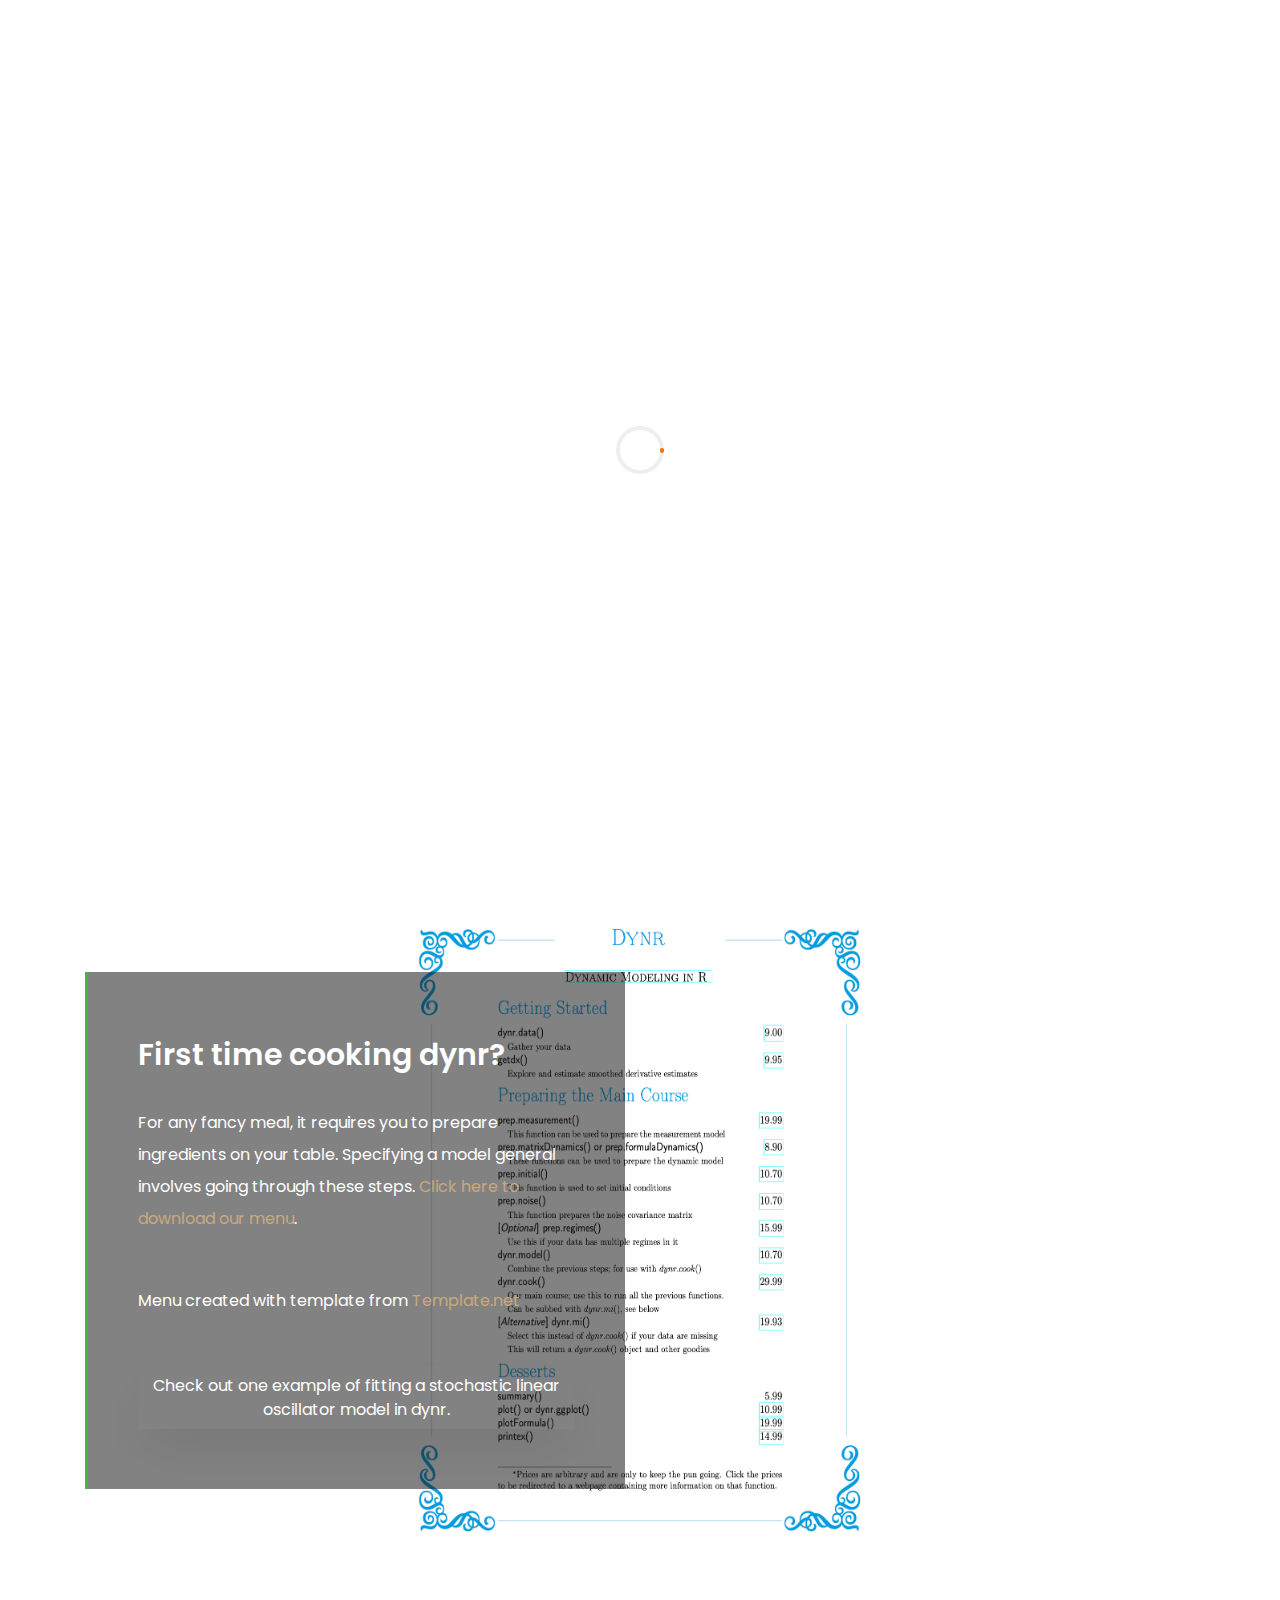
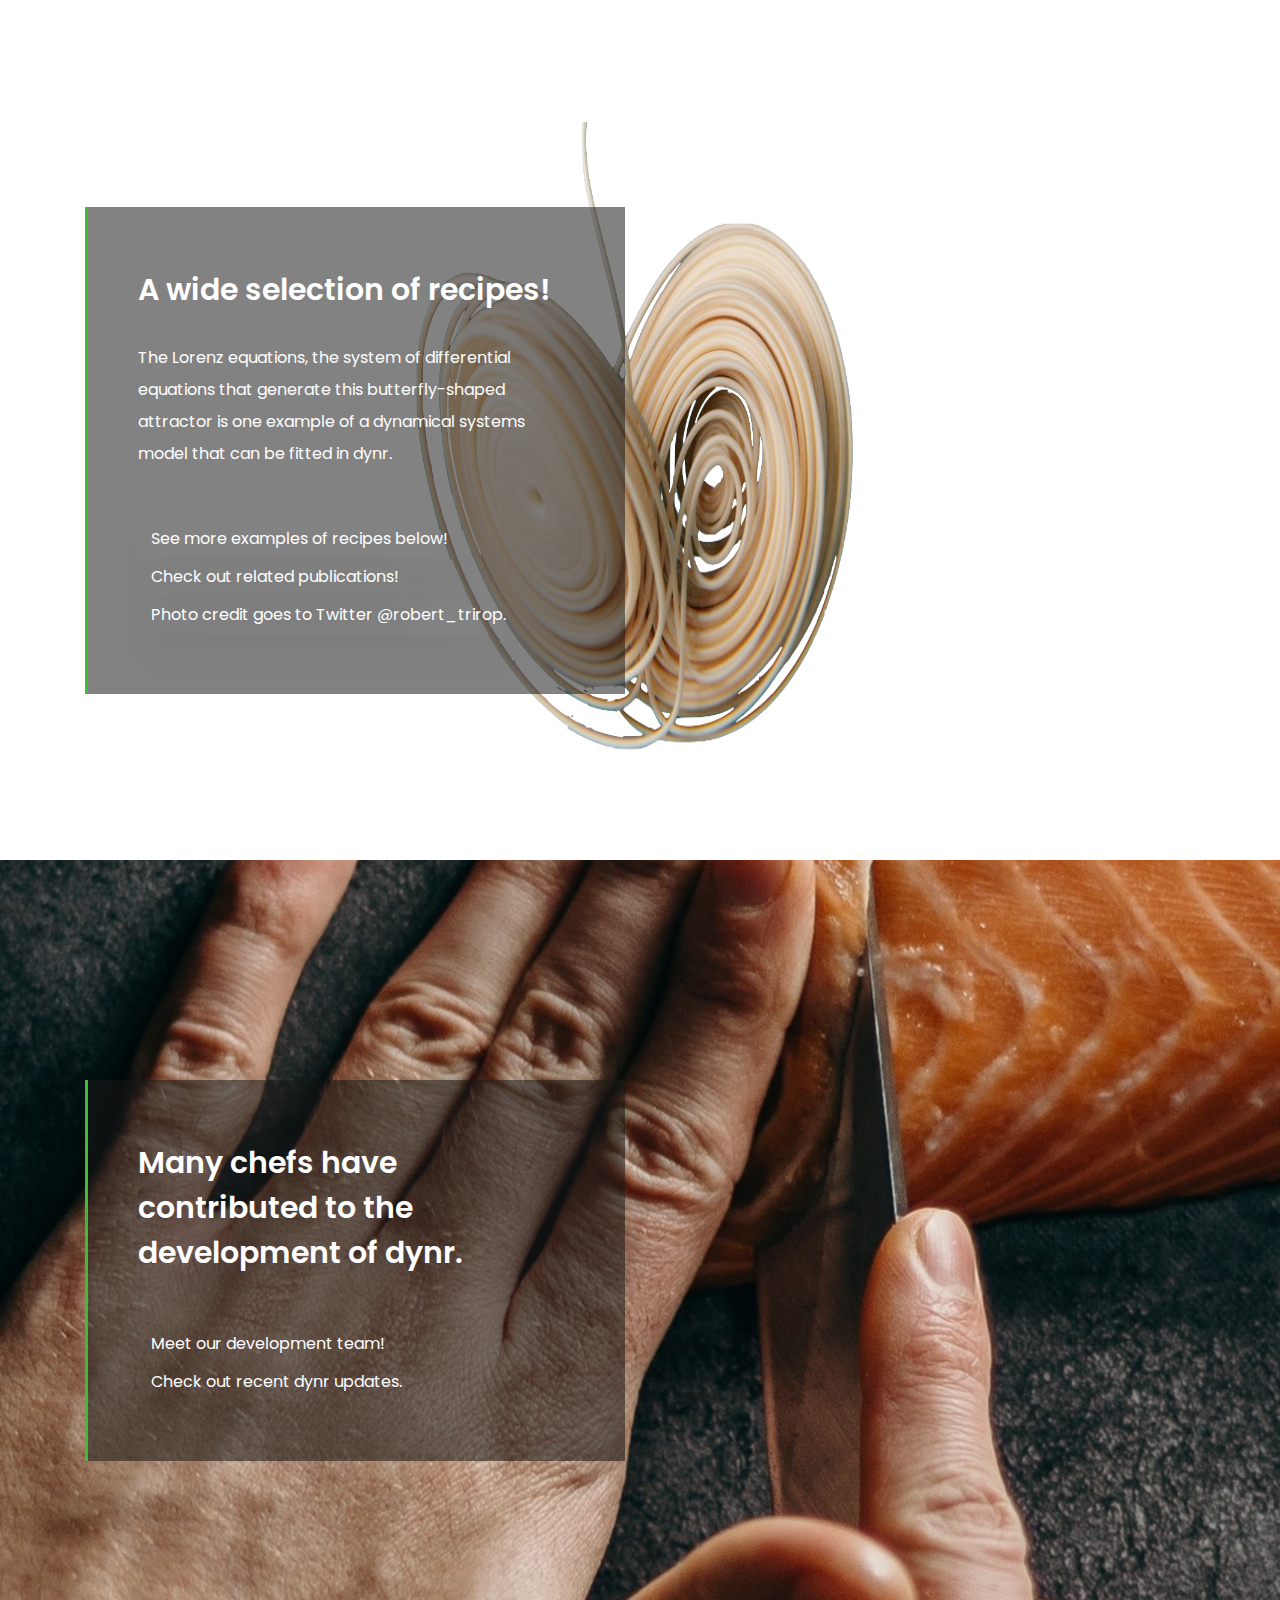
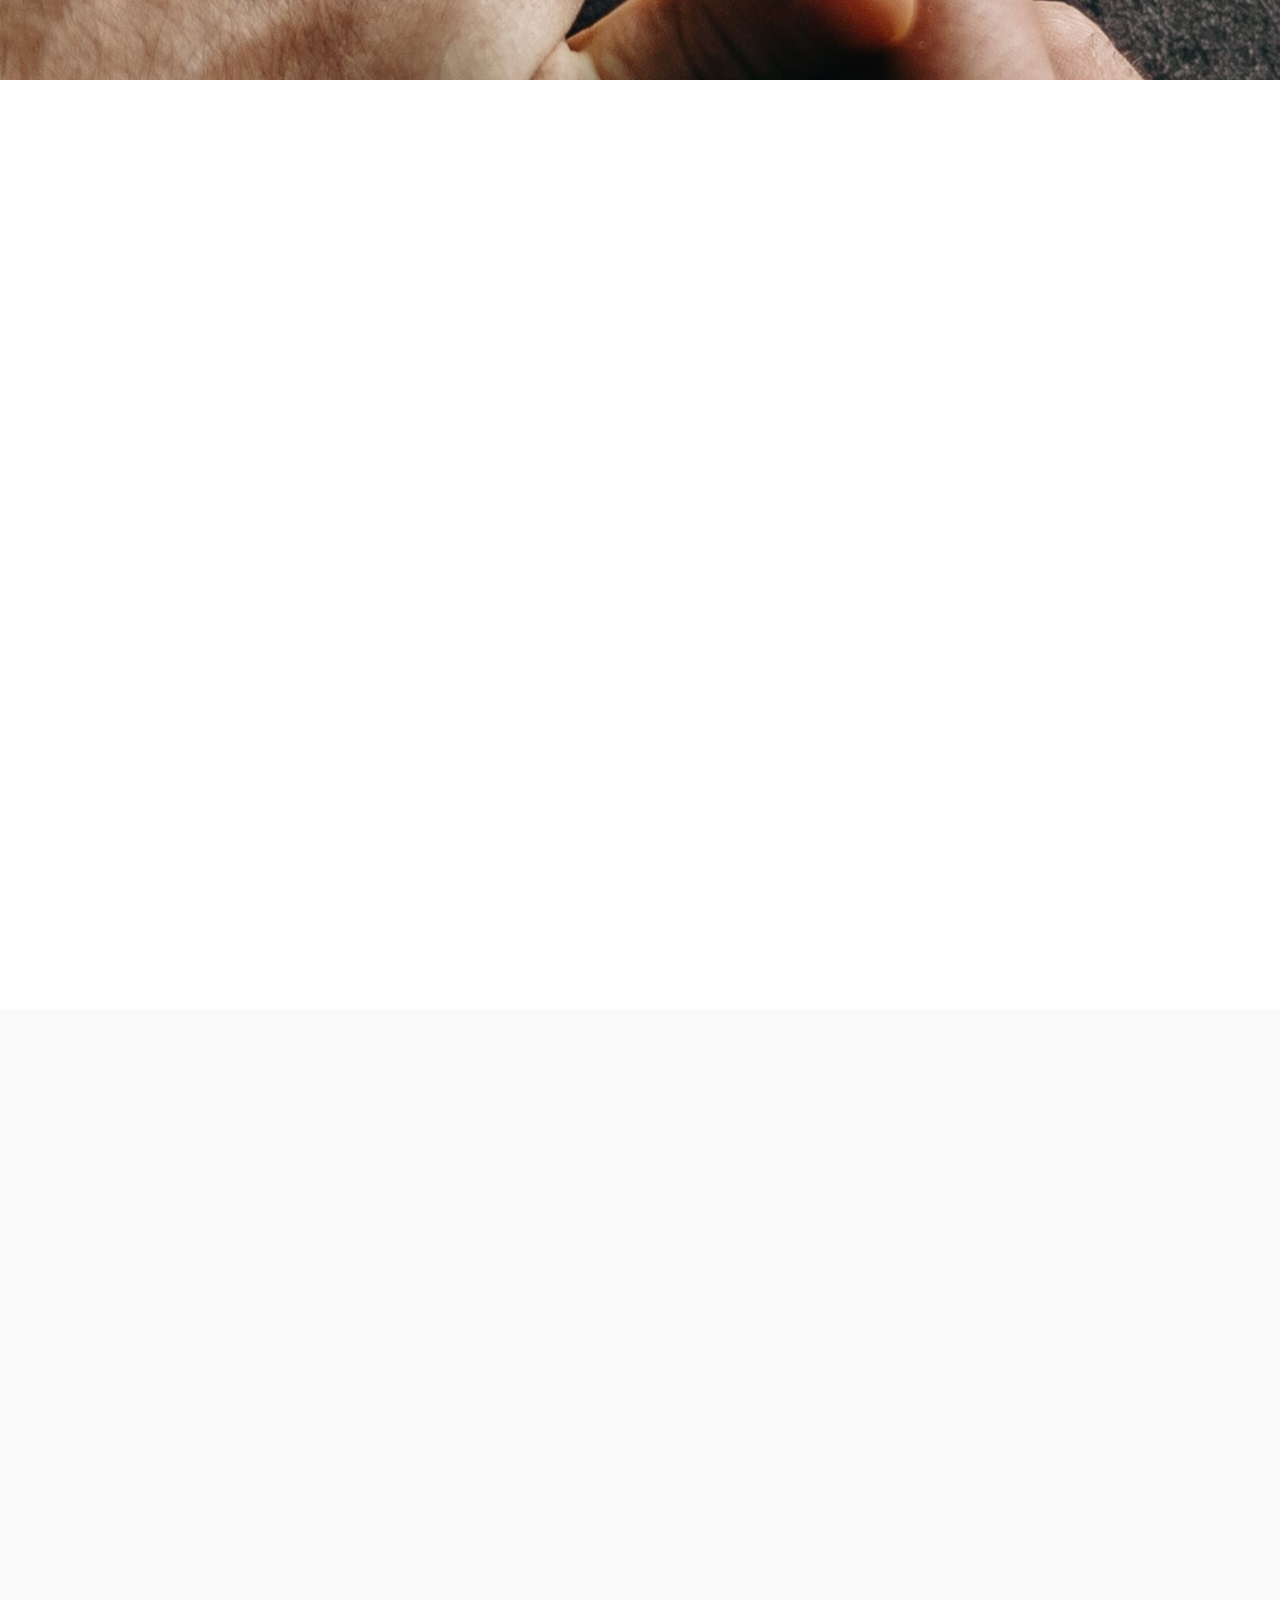
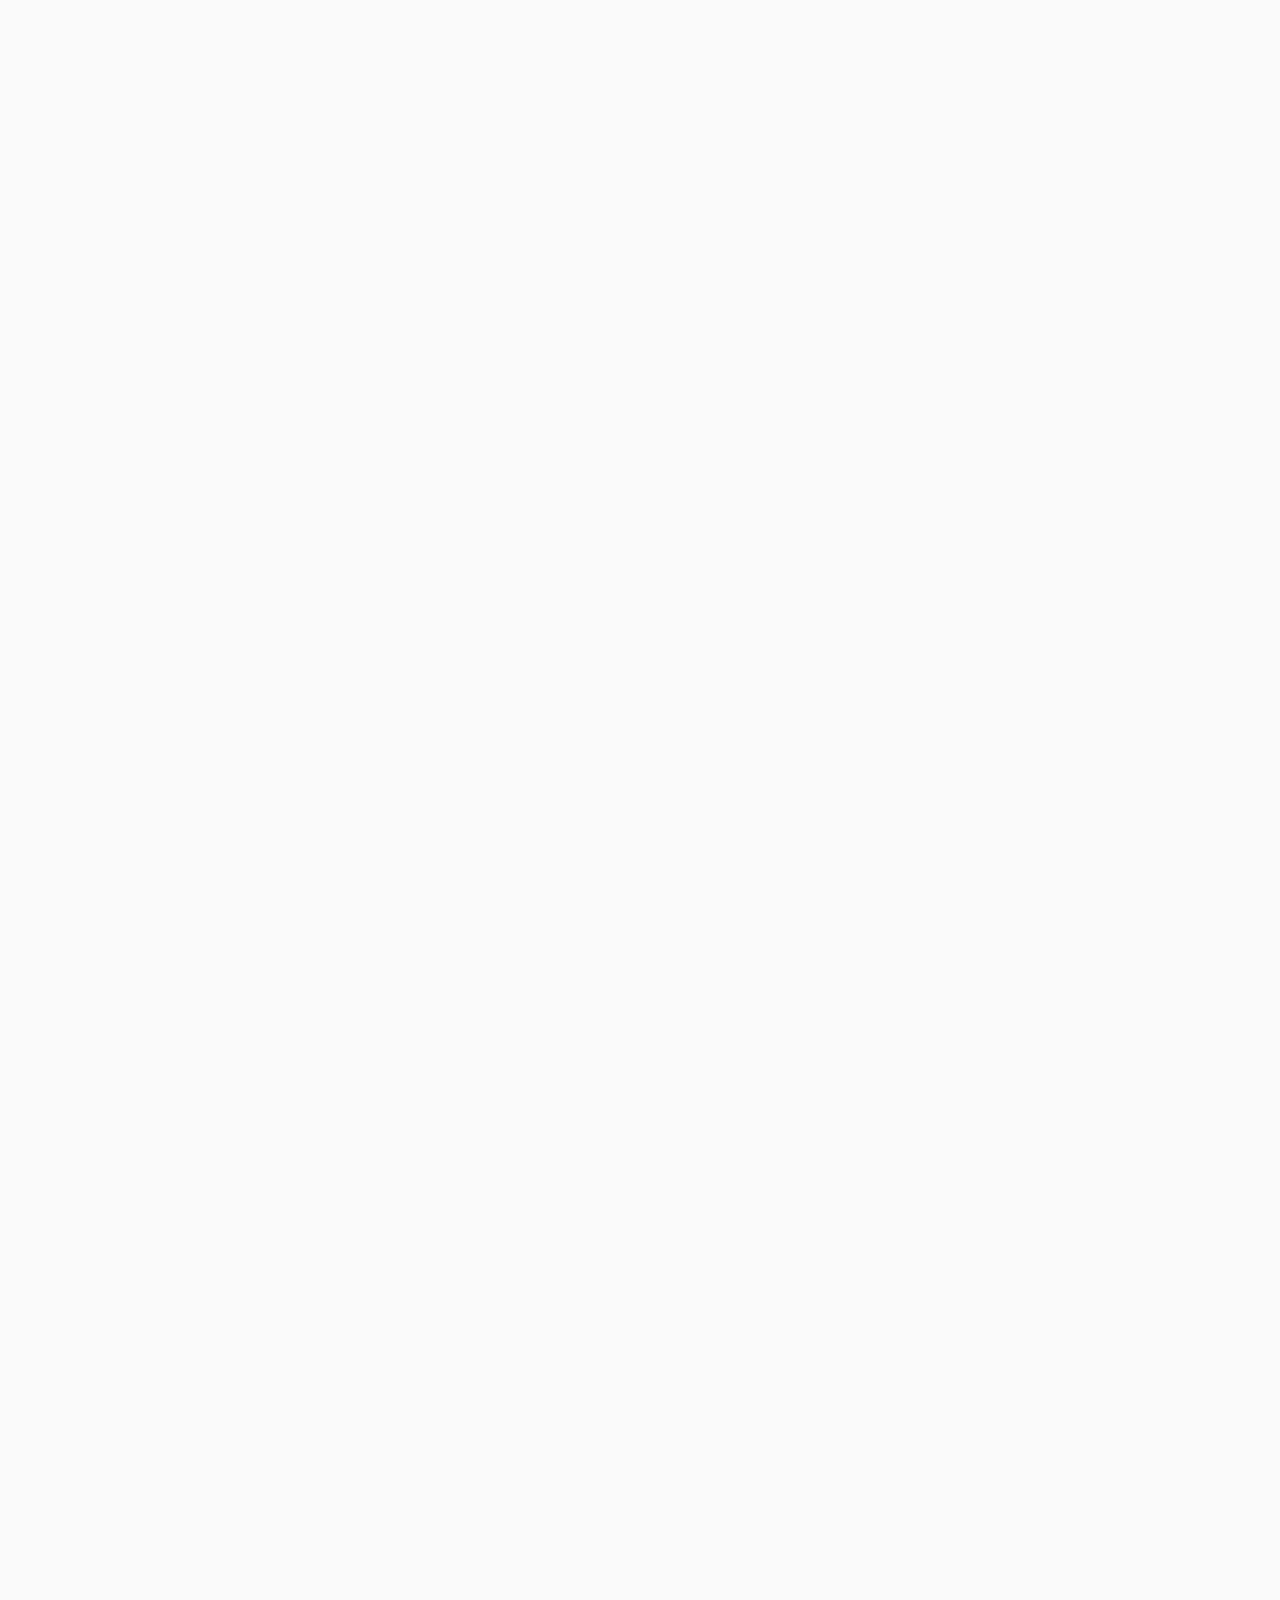
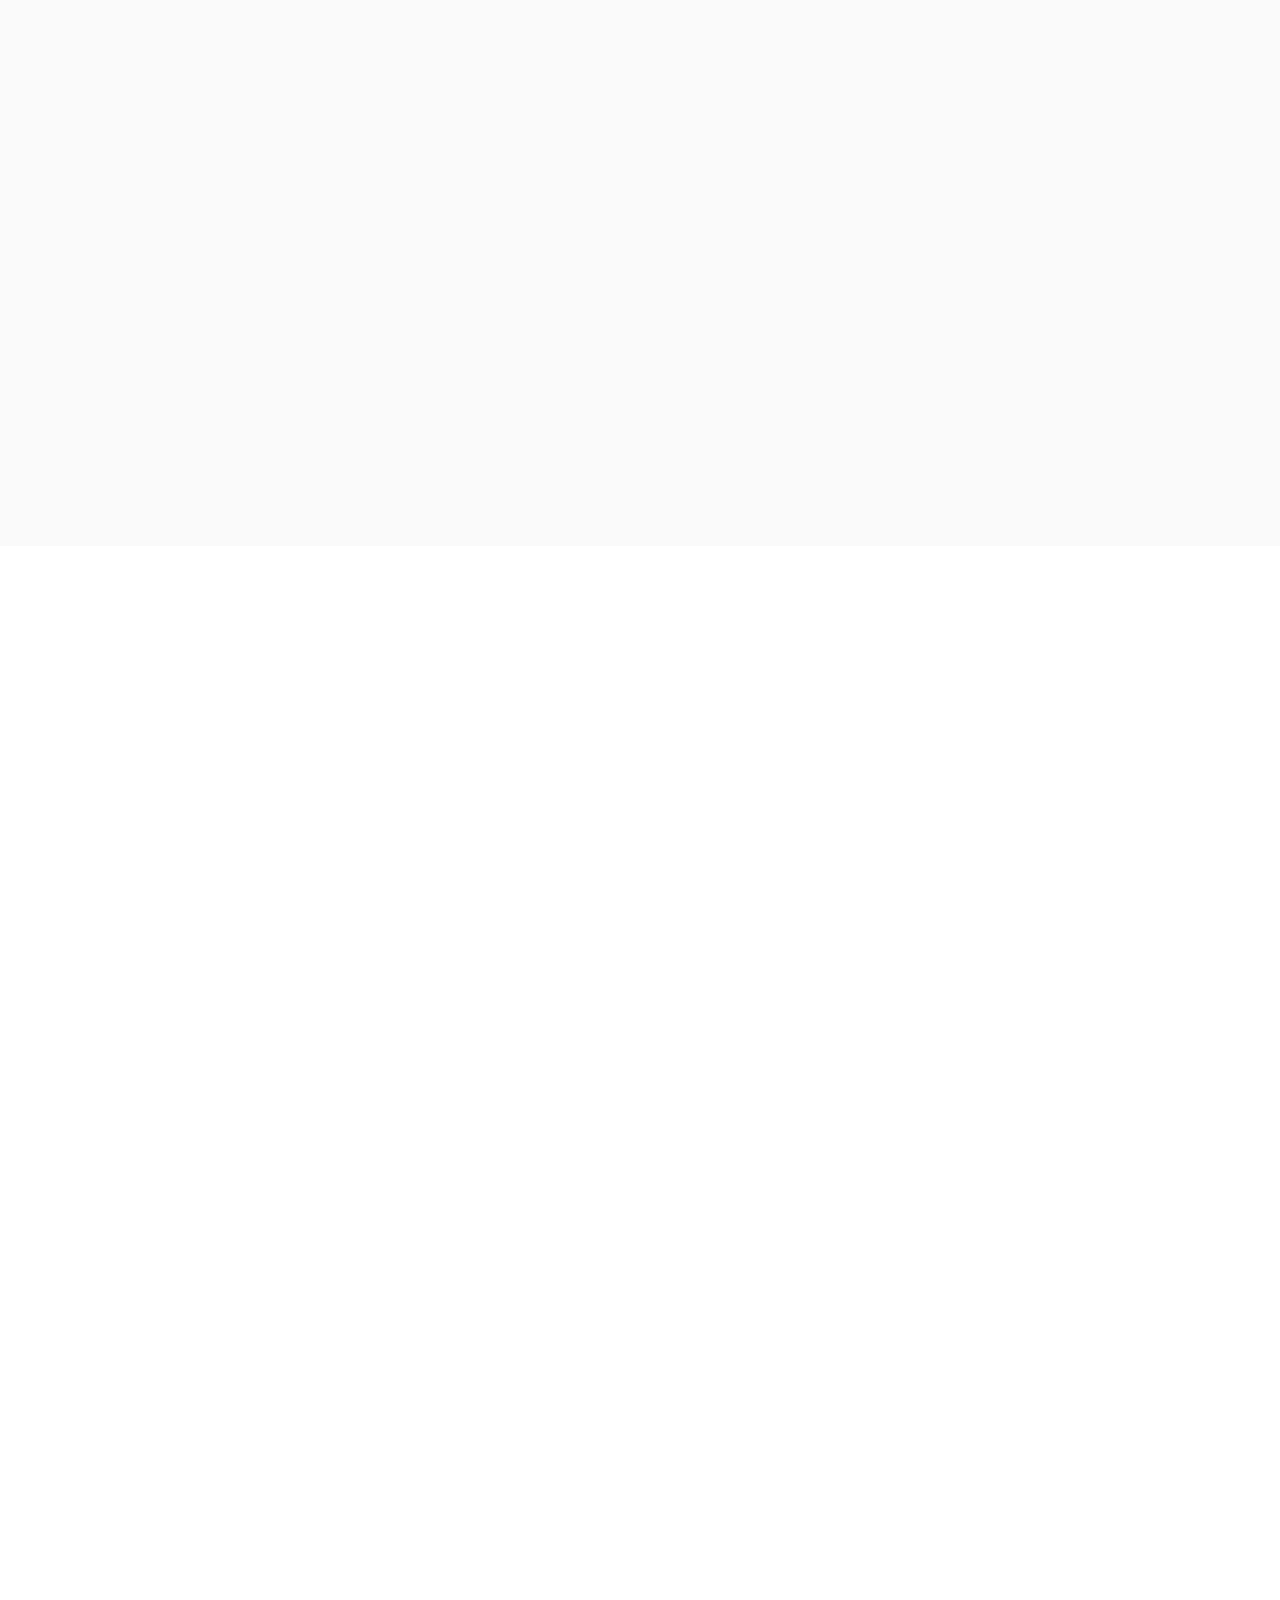
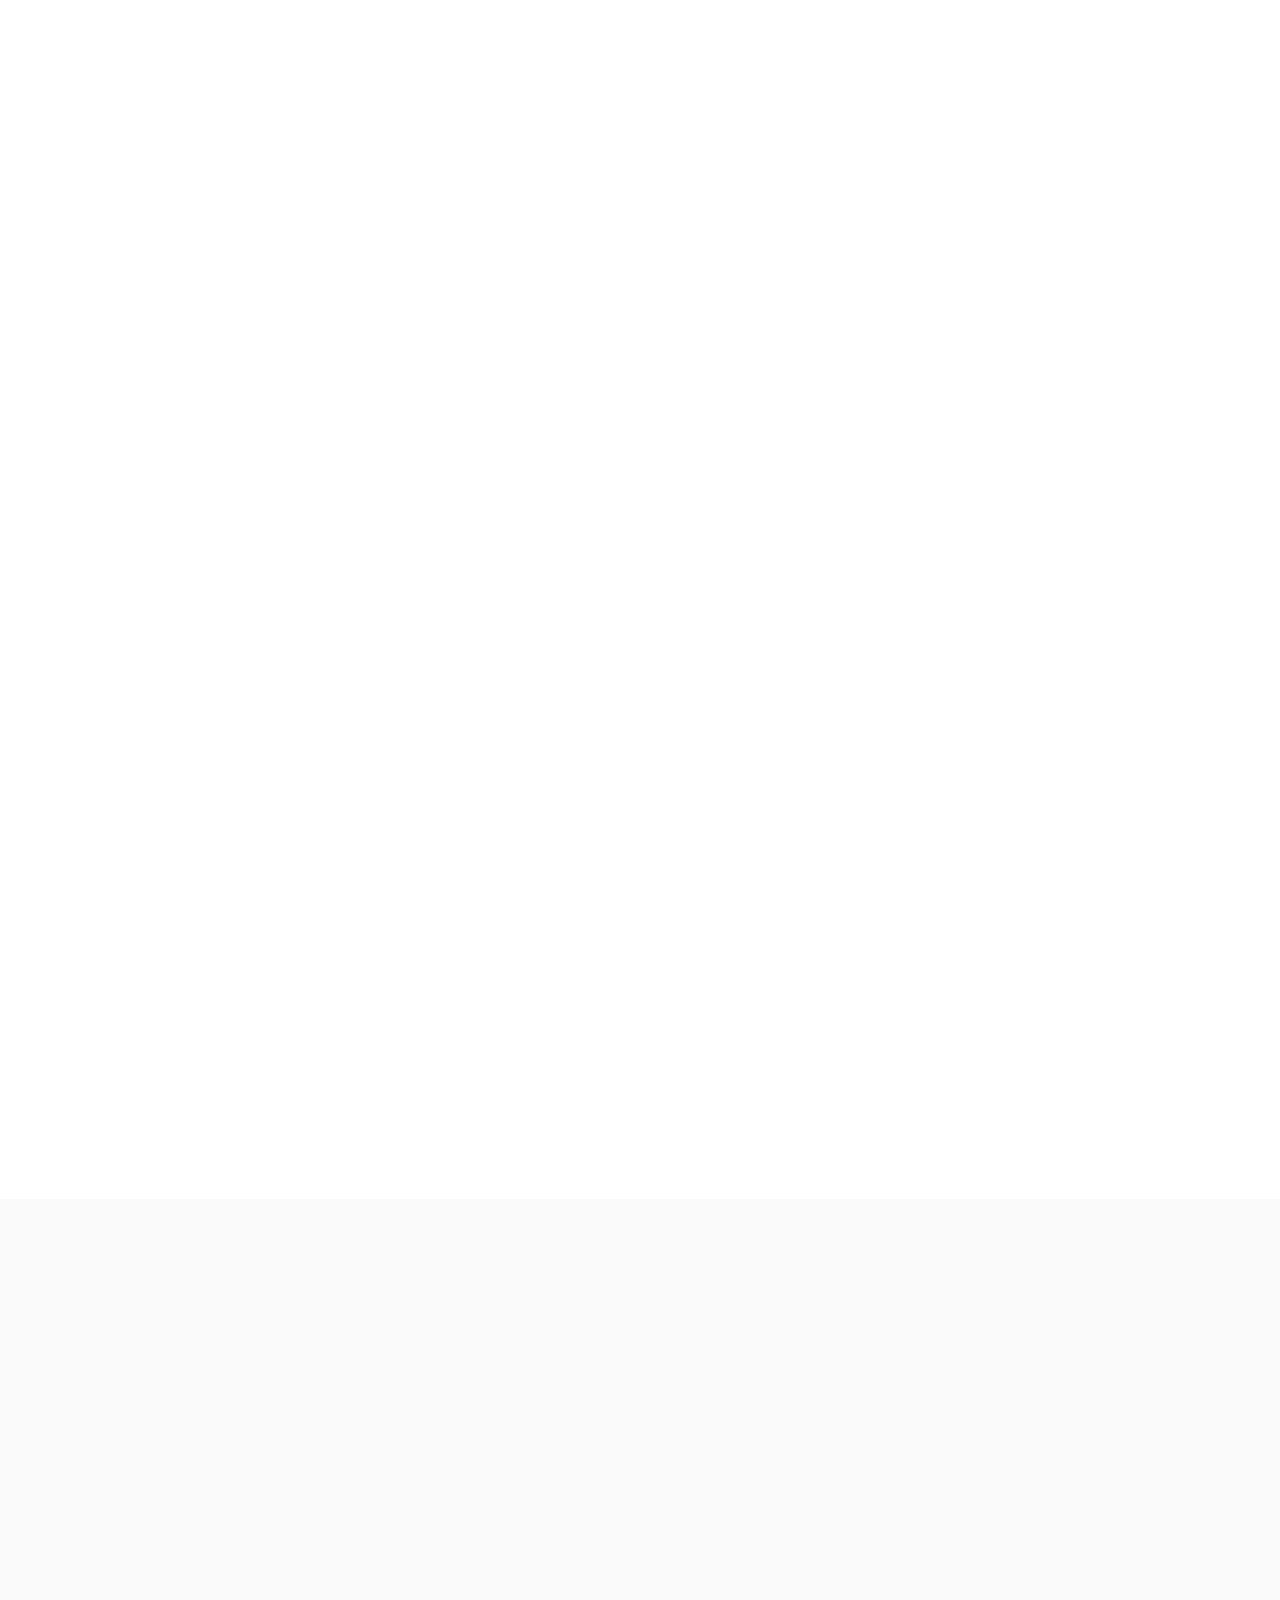
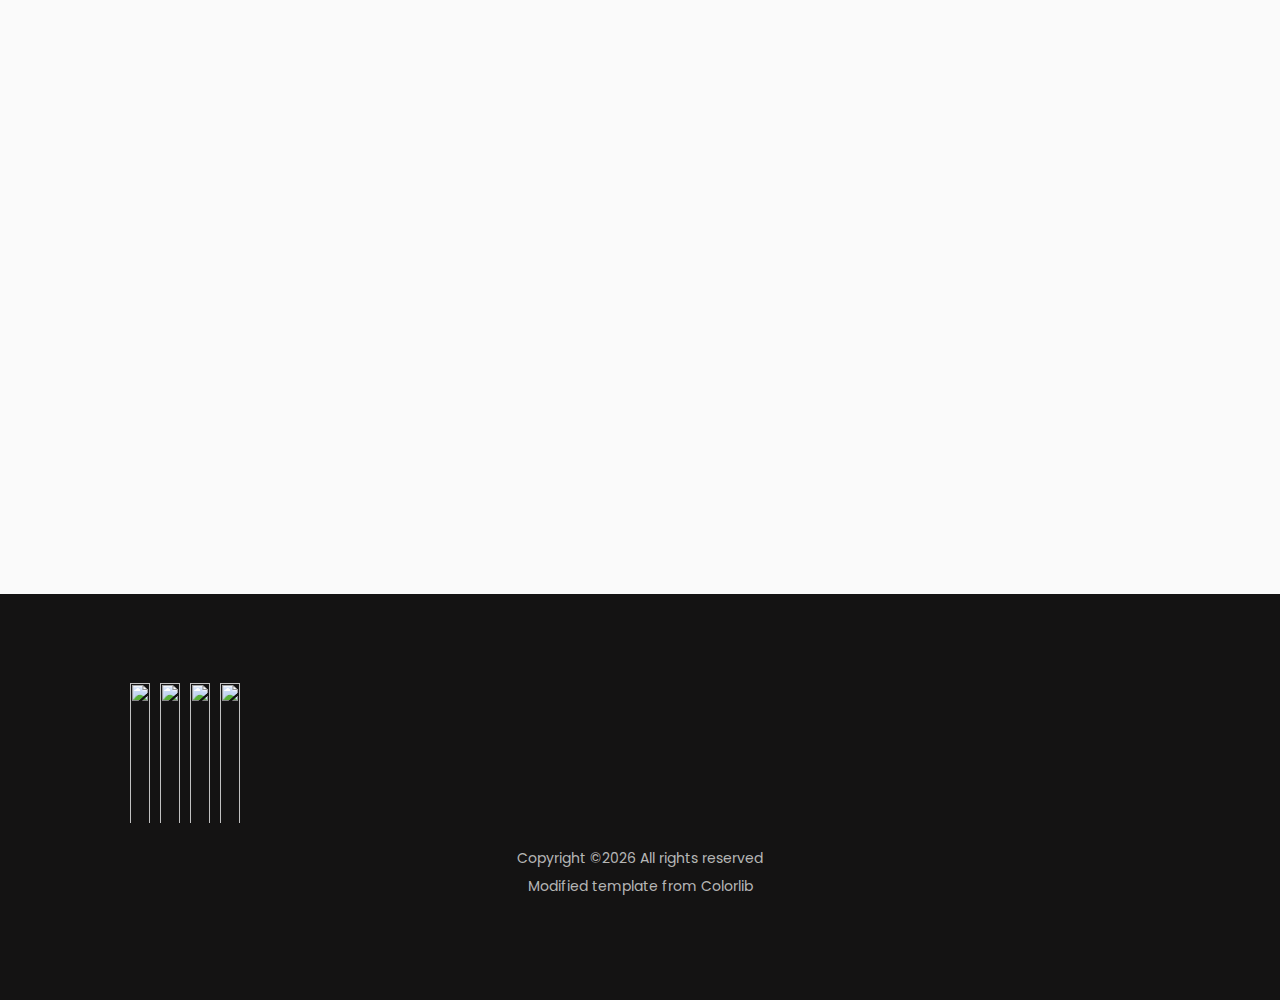
==== commit 0d61088f: "Change suggestions box to email" ====
--- a/index.html
+++ b/index.html
@@ -41,7 +41,7 @@
 	        	<li class="nav-item"><a href="about.html" class="nav-link">References</a></li>
                 <li class="nav-item"><a href="FAQ.html" class="nav-link">FAQ</a></li>
 	          <li class="nav-item"><a href="index.html#contact" class="nav-link">Contact</a></li>
-	          <li class="nav-item cta"><a href="https://github.com/mhunter1/dynr" class="nav-link">Book a download</a></li>
+	          <li class="nav-item cta"><a href="predownload.html" class="nav-link">Book a download</a></li>
 	        </ul>
 	      </div>
 	    </div>
@@ -599,9 +599,13 @@
           <div class="col-md-7 ftco-animate makereservation p-4 px-md-5 pb-md-5">
           	<div class="heading-section ftco-animate mb-5 text-center">
 	          	<span class="subheading">Suggestions?</span>
-                <h3> Please share your suggestions to help enhance future dynr developments.</h3>
+                <h3> Please share your suggestions to help enhance future dynr developments! </h3>
+                <br>
+                Email us at dynrATgooglegroups.com
+                <a href = "mailto:dynr@googlegroups.com?subject=Suggestions from the web">
+                Send Feedback</a>
 	          </div>
-            <form method="post" action="https://formspree.io/xdowbwyo" target="_blank">
+            <!-- <form method="post" action="https://formspree.io/xdowbwyo" target="_blank">
               <div class="row">
                 <div class="col-md-6">
                   <div class="form-group">
@@ -621,7 +625,7 @@
                     
 					<textarea type="text" class="form-control" name="message" placeholder="Message to Us" rows="5"></textarea>
                   </div>
-                </div>
+                </div> -->
                 <!-- <div class="col-md-6">
                   <div class="form-group">
                     <label for="">Phone</label>
@@ -639,14 +643,14 @@
                     <label for="">Time</label>
                     <input type="text" class="form-control" id="book_time" placeholder="Time">
                   </div>
-                </div> -->
+                </div>
                 <div class="col-md-12 mt-3">
                   <div class="form-group text-center">
                     <input type="submit" value="Submit" class="btn btn-primary py-3 px-5">
                   </div>
                 </div>
               </div>
-            </form>
+            </form>-->
           </div>
         </div>
 			</div>
